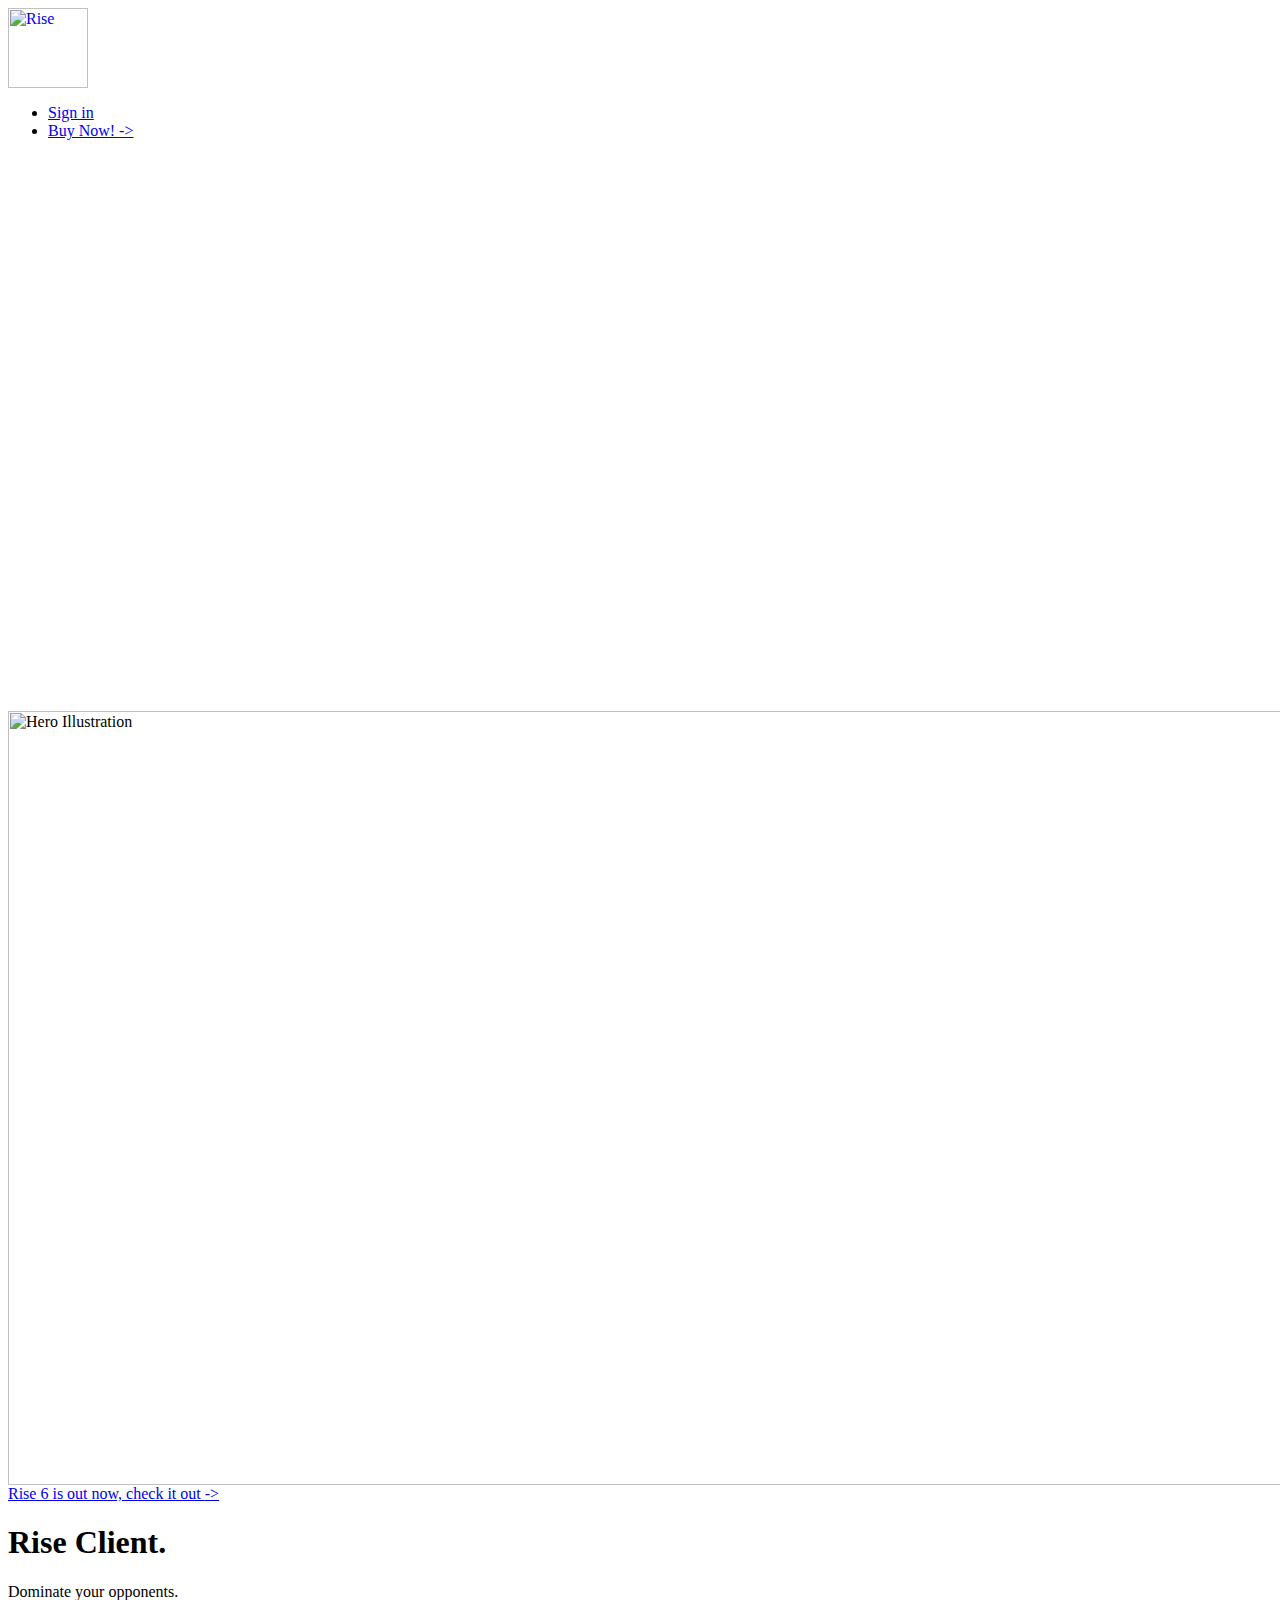
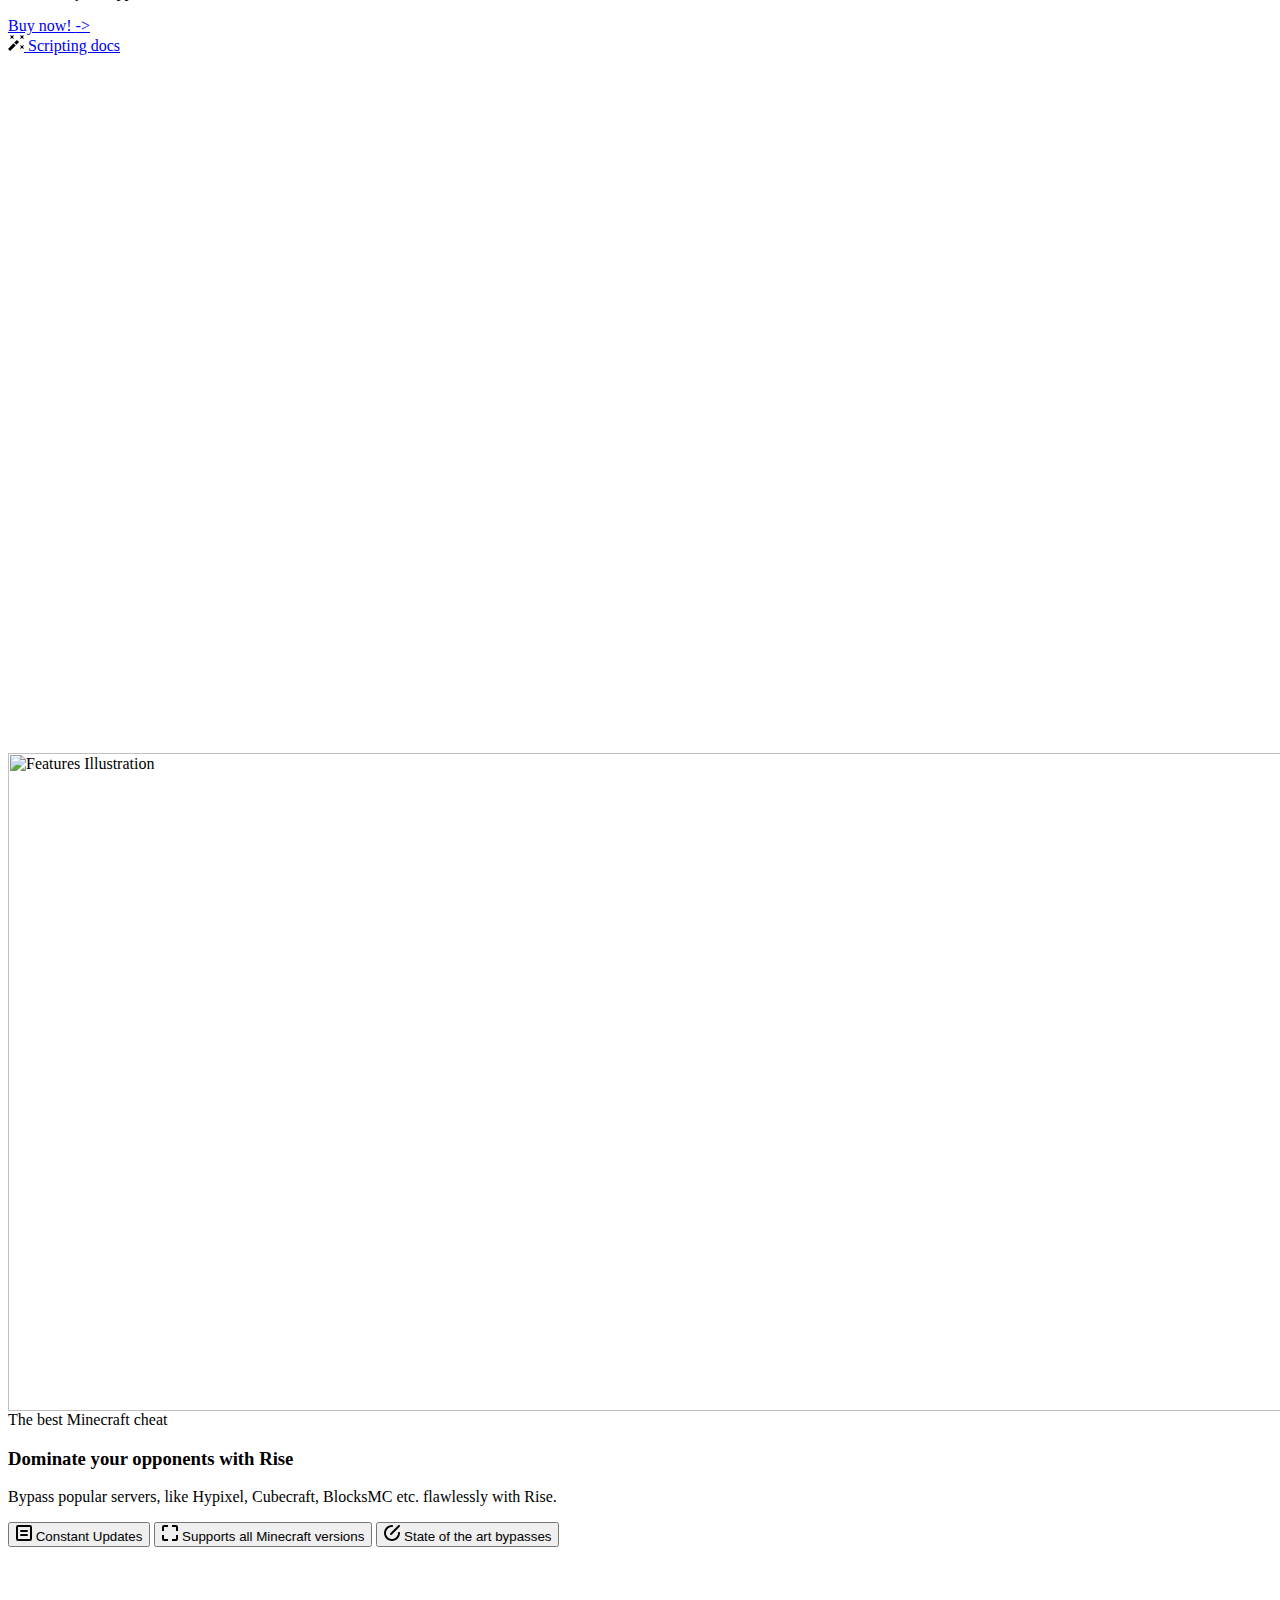
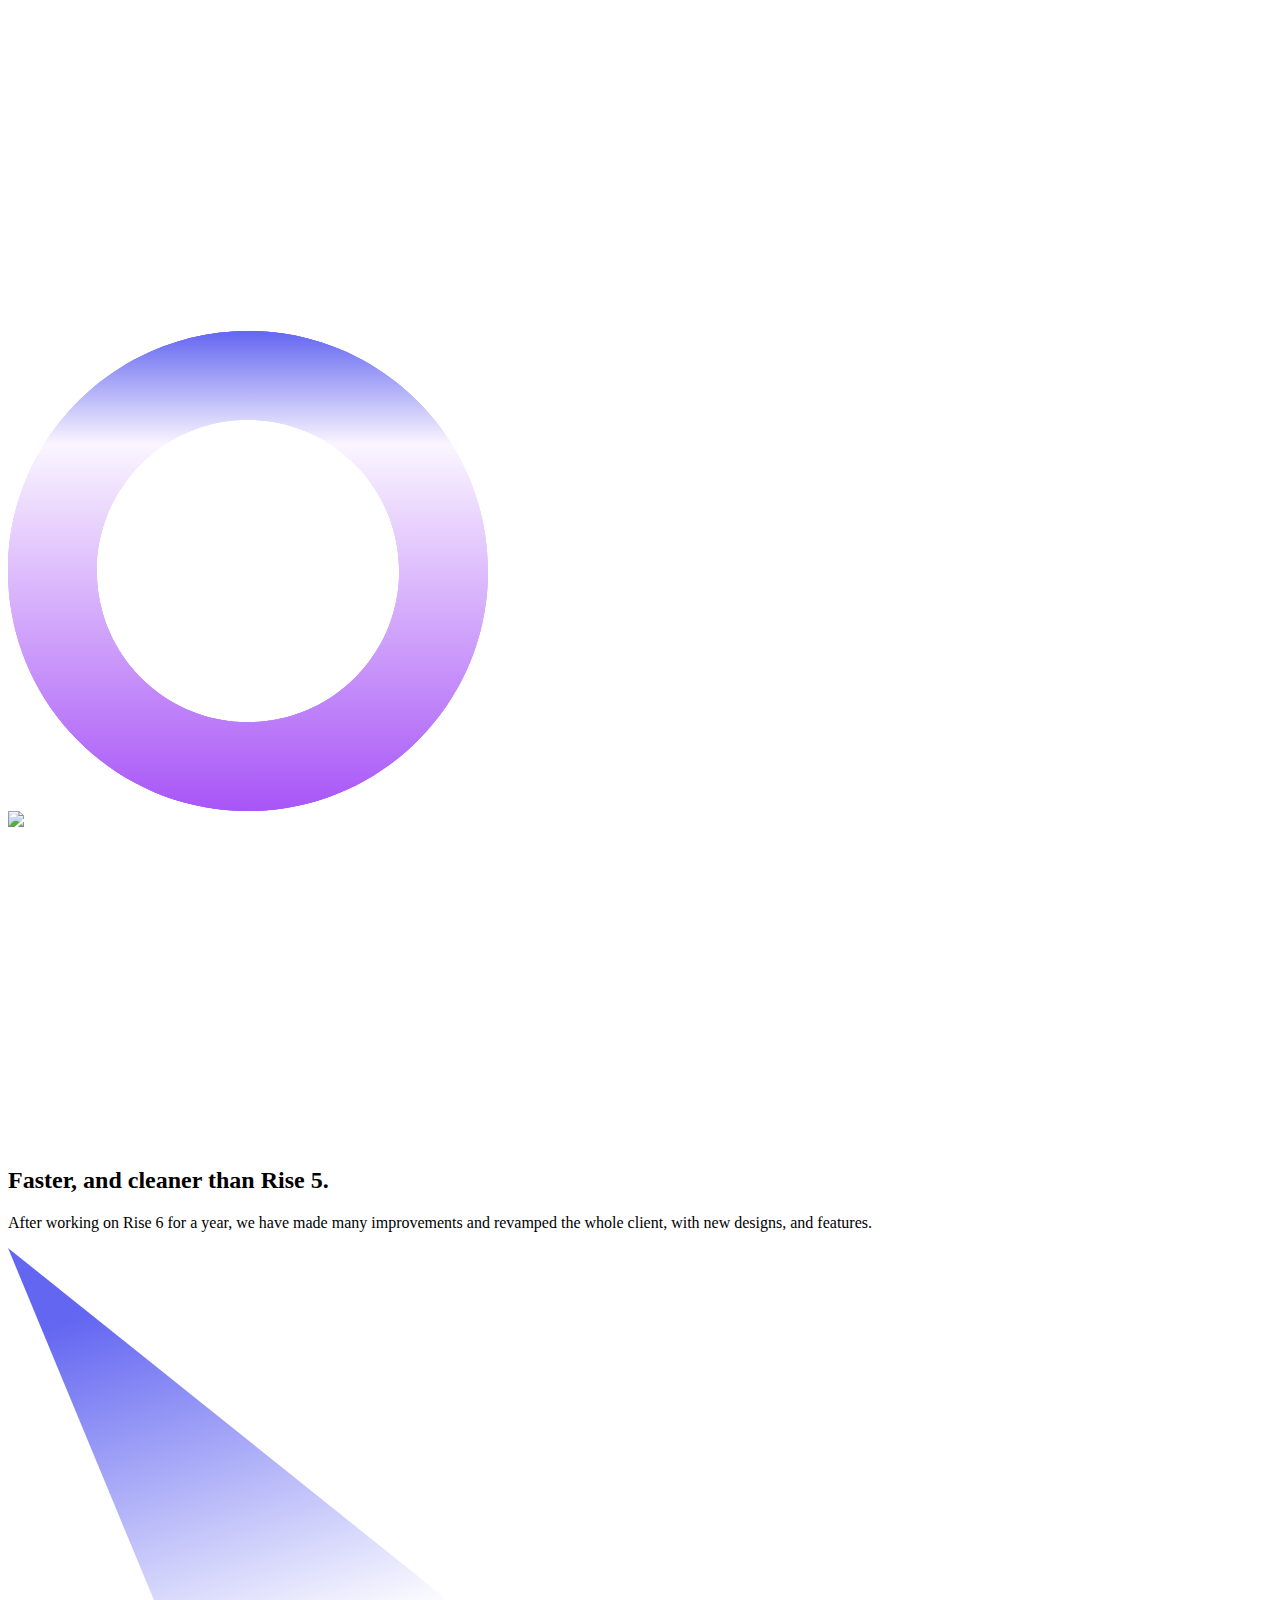
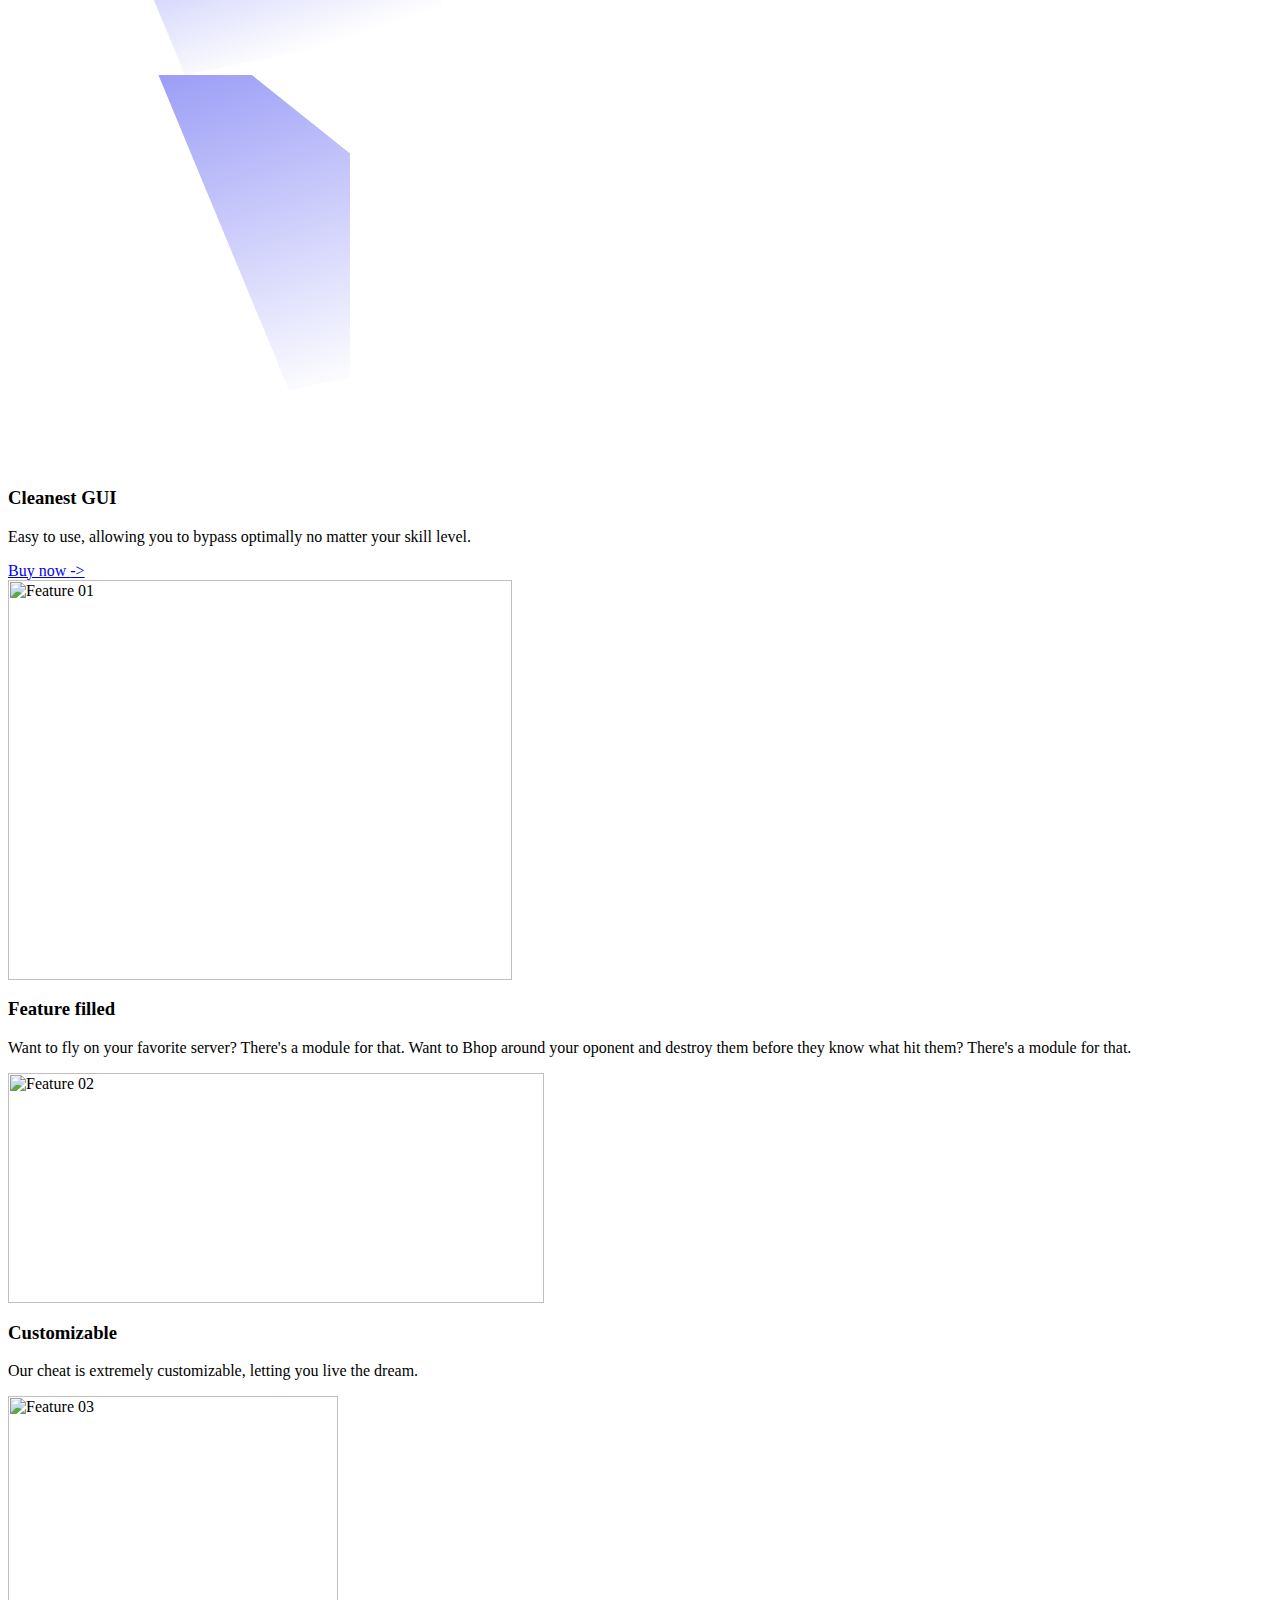
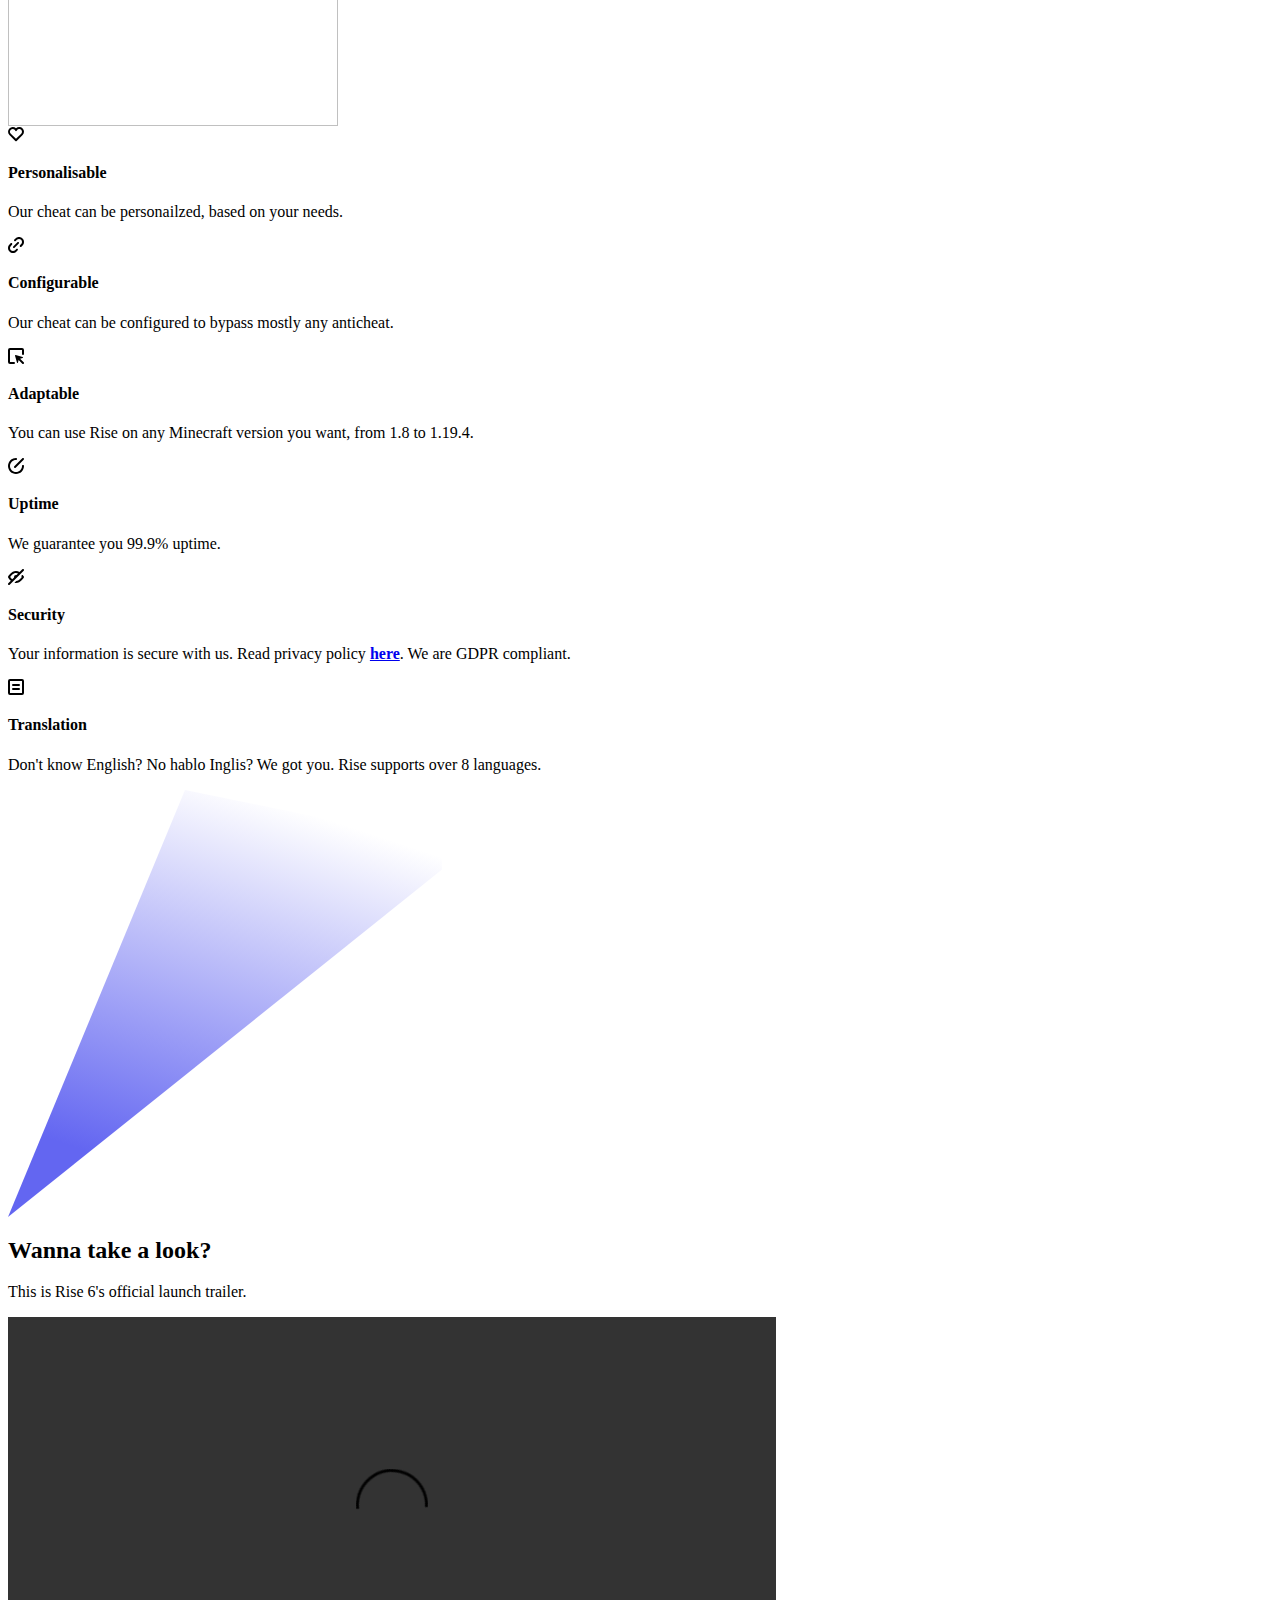
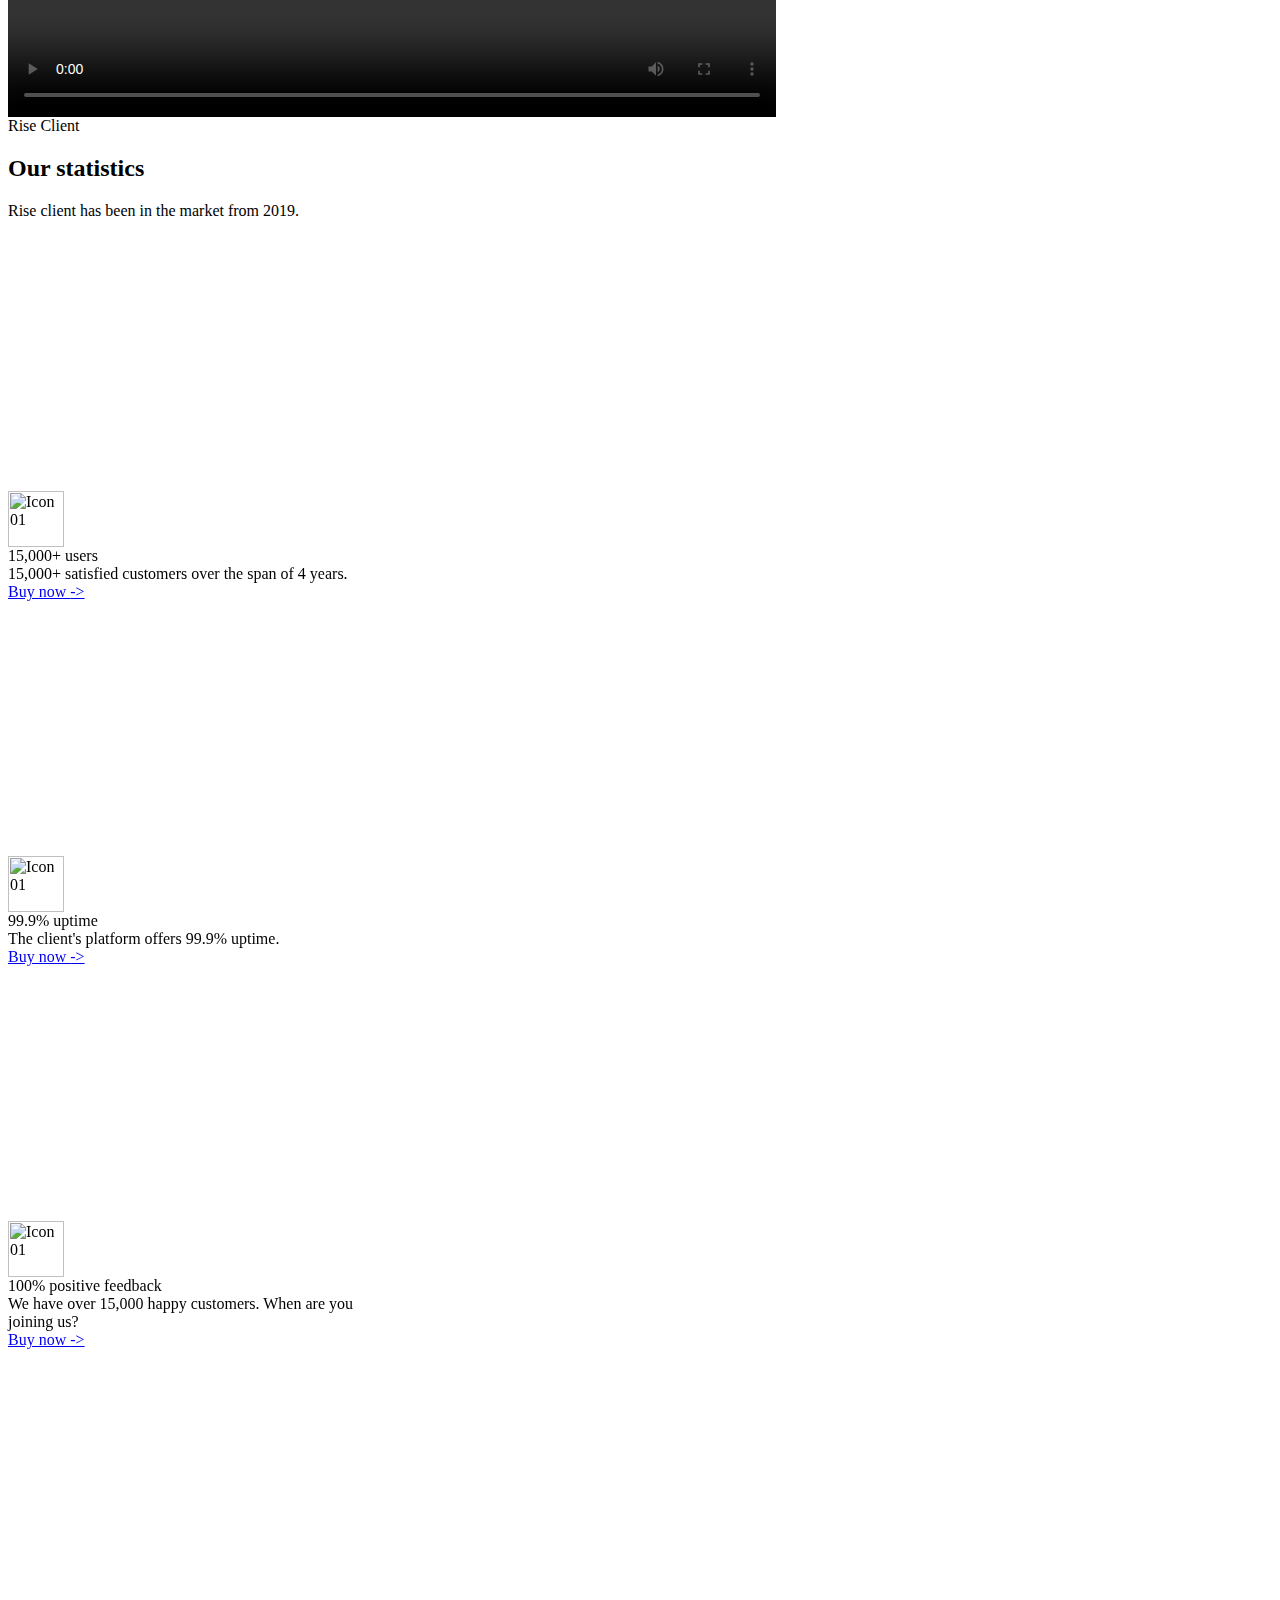
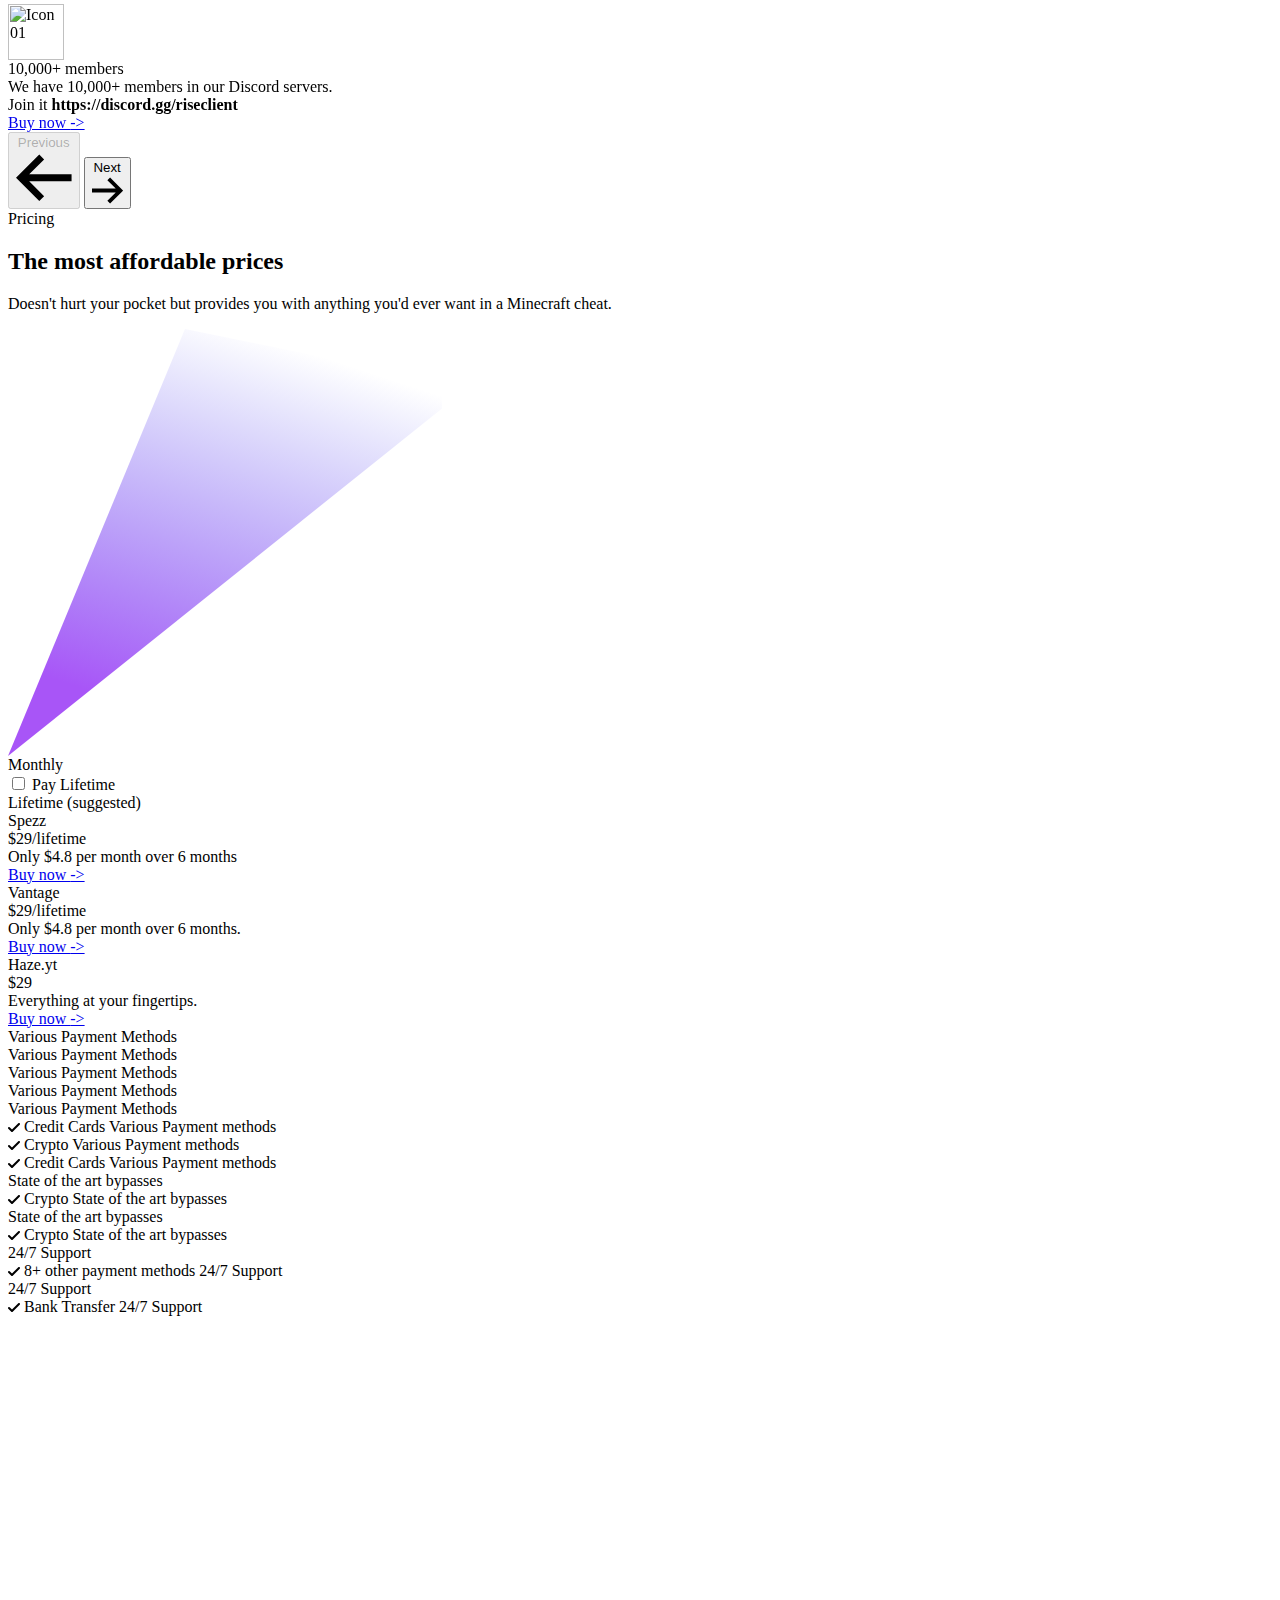
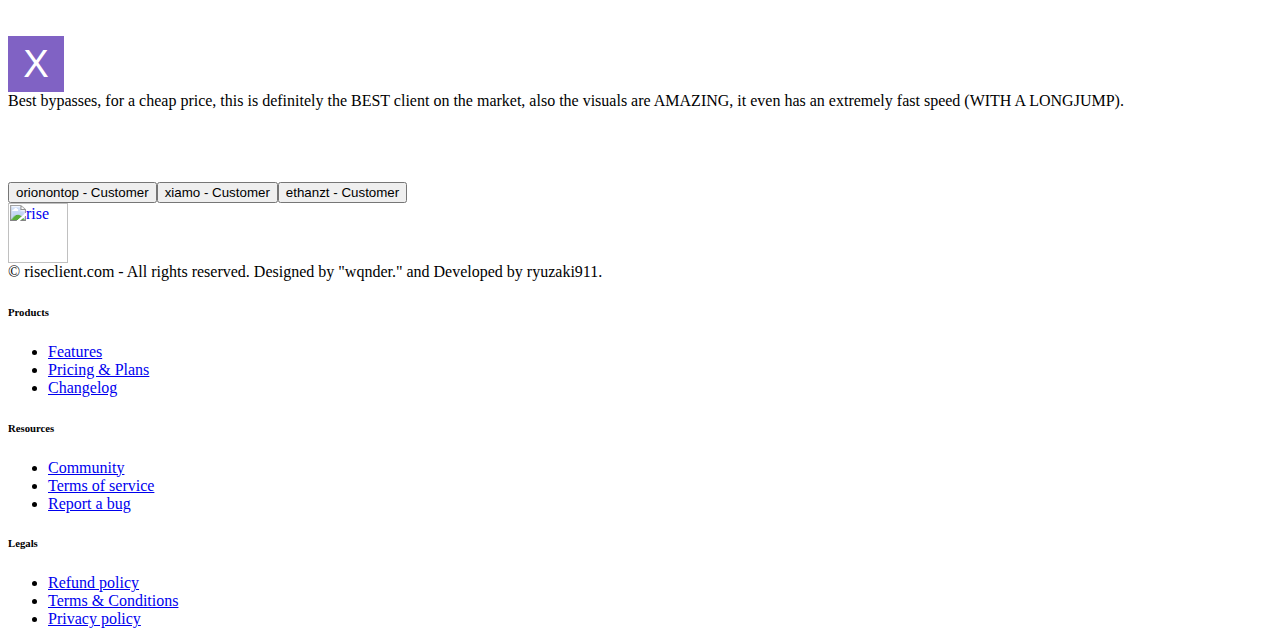
==== index.html @ 64758c12 "Update index.html" ====
<html lang="en"><head>
    <title>Rise Minecraft Hacked Client | 1.12 - 1.8.9-1.19.4</title>
	<meta charset="utf-8"><meta http-equiv="X-UA-Compatible" content="IE=edge"><meta name="viewport" content="width=device-width, initial-scale=1.0"><meta name="keywords" content="minecraft hacked client, minecraft hacked client free, minecraft hacked client download, best minecraft hacked client, minecraft hacked clients"><meta name="description" content="Unbeatable Minecraft hacked client! Free version coming soon. Dominate 1.12.2, 1.8.9 or 1.19.4 with unmatched features surpassing all competitors.">
	<title>Rise Minecraft Hacked Client | 1.12 - 1.8.9-1.19.4</title>
	<link rel="canonical" href="https://riseclient.com/">
    <link href="/rise/css/vendors/aos.css" rel="stylesheet">
    <link rel="stylesheet" href="/rise/css/vendors/swiper-bundle.min.css">
    <link href="/rise/style.css" rel="stylesheet">
</head>
<body class="cp73f curfr cbwtk cqpzc cthh7" data-aos-easing="ease-out-cubic" data-aos-duration="1000" data-aos-delay="0">
    <div class="cs2x1 cq32i c8rkc co970">
        <header class="cl2cn c5r67 cytoa">
            <div class="cknuf chyag ck7tl cj5a0">
                <div class="cs2x1 cr9dw cxwsr clfke c05f2">
                    <div class="cgtgw cw4n2">
                        <a class="c5puz" href="#0" aria-label="rise">
                            <img src="https://media.discordapp.net/attachments/1128559030407794740/1130218558798954627/rise.png?width=646&amp;height=701" alt="Rise" width="80" height="80">
                        </a>
                    </div>
                    <nav class="cs2x1 cfck1">
                        <ul class="cs2x1 cfck1 cj38p cxwsr coq9a">
                            <li>
                                <a class="cqnsz ciph8 cuxtl cco4s cykc9 c2rol c5dkl" href="https://vantage.rip/">Sign in</a>
                            </li>
                            <li class="ce6vk">
                                <a class="clnk2 ca60c cytoa cuxtl cco4s cykc9 c2rol cuogv cm39l cc4v0 cqez1 ch9g6 cypz5 c5dkl cxxlx" href="https://vantage.rip/">
                                    <span class="ca60c cwkz6 cxwsr">
                                        Buy Now! <span class="ctkza ctfx3 ct2xv cot2b cykc9 c2rol c8087">-&gt;</span>
                                    </span>
                                </a>
                            </li>
                        </ul>
                    </nav>
                </div>
            </div>
        </header>
        <main class="cfck1">
            <section>
                <div class="ca60c cknuf chyag ck7tl cj5a0">
                    <div class="cl2cn c9pxh c0mvq" aria-hidden="true">
                        <canvas data-particle-animation="" style="width: 1152px; height: 555px;" width="1152" height="555"></canvas>
                    </div>
                    <div class="c431g cl2cn c9pxh c0mvq cr2p6 co970 cpa88" aria-hidden="true">
                        <div class="cl2cn cl2el cddhp c0mvq cbixb">
                            <img src="/rise/images/glow-bottom.svg" class="cxjf2" alt="Hero Illustration" width="2146" height="774">
                        </div>
                    </div>
                    <div class="csfv3 ccyse c9me8 cxnp8">
                        <div class="cknuf cz30m c1xp8">
                            <div class="cil4g aos-init aos-animate" data-aos="fade-down">
                                <div class="ca60c cwkz6 cc4v0 cqez1 cpt2o cimec">
                                    <a class="clnk2 ca60c c8cvf cuxtl cngu6 cco4s cykc9 c2rol csomw cm39l cc4v0 cqez1 ch9g6 cuhzf c5dkl cxxlx" href="https://vantage.rip/">
                                        <span class="ca60c cwkz6 cxwsr">
                                            Rise 6 is out now, check it out <span class="ctkza ctfx3 ct2xv cot2b cykc9 c2rol c8087">-&gt;</span>
                                        </span>
                                    </a>
                                </div>
                            </div>
                            <h1 class="cgnl7 cmmug cr2fi chaw1 ch3zp cicf4 ckopp cjeaj aos-init aos-animate" data-aos="fade-down">Rise Client.</h1>
                            <p class="cvj3n cd2du cuxtl aos-init aos-animate" data-aos="fade-down" data-aos-delay="200">Dominate your opponents.</p>
                            <div class="cknuf chnsh csz2t c0bgf c2mz6 c7xko cpdb4 c5cwt aos-init aos-animate" data-aos="fade-down" data-aos-delay="400">
                                <div>
                                    <a class="cmae3 cytoa cmmug c53mx ccarb cvpag culnm cco4s cykc9 c2rol cnen9 cxxlx" href="https://vantage.rip/">
                                        Buy now! <span class="ctkza ctfx3 ct2xv cot2b cykc9 c2rol c8087">-&gt;</span>
                                    </a>
                                </div>
                                <div>
                                    <a class="cmae3 cytoa cp73f clbrg czs2g cco4s cykc9 c2rol cfn05 c5dkl" href="https://riseclients-organization.gitbook.io/rise-6-scripting-api/">
                                        <svg class="ckcxm cw4n2 c03dg" xmlns="http://www.w3.org/2000/svg" width="16" height="16">
                                            <path d="m1.999 0 1 2-1 2 2-1 2 1-1-2 1-2-2 1zM11.999 0l1 2-1 2 2-1 2 1-1-2 1-2-2 1zM11.999 10l1 2-1 2 2-1 2 1-1-2 1-2-2 1zM6.292 7.586l2.646-2.647L11.06 7.06 8.413 9.707zM0 13.878l5.586-5.586 2.122 2.121L2.12 16z"></path>
                                        </svg>
                                        <span>Scripting docs</span>
                                    </a>
                                </div>
                            </div>
                        </div>
                    </div>
                </div>
            </section>
            <section>
                <div class="ca60c cknuf chyag ck7tl cj5a0">
                    <div class="cl2cn c9pxh cknuf chyag ck7tl cj5a0">
                        <div class="cl2cn c9pxh c0mvq" aria-hidden="true">
                            <canvas data-particle-animation="" data-particle-quantity="5" style="width: 1152px; height: 239px;" width="1152" height="239"></canvas>
                        </div>
                    </div>
                    <div class="ctvyg cy0uw">
                        <div class="co970">
                            <div class="clients-carousel swiper-container ca60c cm39l cc4v0 cqez1 c0h98 crvsw cfnmv cb98v ctgyu cysd2 cgxgf c45xe cv2ch c1o86 chum8 c9ygy swiper-initialized swiper-horizontal swiper-pointer-events">
                                <div class="swiper-wrapper cyvt8 cxwsr cmehy" style="transition-duration: 5000ms; transform: translate3d(-704.5px, 0px, 0px);" id="swiper-wrapper-0bab29a1218feddb" aria-live="off"><div class="swiper-slide czmgy swiper-slide-duplicate" data-swiper-slide-index="0" style="margin-right: 64px;" role="group" aria-label="1 / 5">
                                        <img src="https://cdn.discordapp.com/attachments/1096095985148641503/1130479331563556874/hypixellogonew-removebg-preview.svg" alt="Client 01" width="110" height="21">
                                    </div><div class="swiper-slide czmgy swiper-slide-duplicate swiper-slide-duplicate-prev" data-swiper-slide-index="1" style="margin-right: 64px;" role="group" aria-label="2 / 5">
                                        <img class="cn53t" src="https://cdn.discordapp.com/attachments/1096095985148641503/1130478731165696090/cubecraftlogo-removebg-preview.svg" alt="Client 03" width="107" height="33">
                                    </div><div class="swiper-slide czmgy swiper-slide-duplicate swiper-slide-duplicate-active" data-swiper-slide-index="2" style="margin-right: 64px;" role="group" aria-label="3 / 5">
                                        <img class="cn53t" src="https://cdn.discordapp.com/attachments/1096095985148641503/1130478731555778590/mmclogo.svg" alt="Client 03" width="107" height="33">
                                    </div><div class="swiper-slide czmgy swiper-slide-duplicate swiper-slide-duplicate-next" data-swiper-slide-index="3" style="margin-right: 64px;" role="group" aria-label="4 / 5">
                                        <img class="cn53t" src="https://cdn.discordapp.com/attachments/1096095985148641503/1130480195615338496/blocksmclogo-removebg-preview.svg" alt="Client 03" width="107" height="33">
                                    </div><div class="swiper-slide czmgy swiper-slide-duplicate" data-swiper-slide-index="4" style="margin-right: 64px;" role="group" aria-label="5 / 5">
                                        <img class="cn53t" src="https://cdn.discordapp.com/attachments/1096095985148641503/1130480420648136704/invaldedlands-removebg-preview.svg" alt="Client 03" width="107" height="33">
                                    </div>
                                    <div class="swiper-slide czmgy" data-swiper-slide-index="0" style="margin-right: 64px;" role="group" aria-label="1 / 5">
                                        <img src="https://cdn.discordapp.com/attachments/1096095985148641503/1130479331563556874/hypixellogonew-removebg-preview.svg" alt="Client 01" width="110" height="21">
                                    </div>
                                    <div class="swiper-slide czmgy swiper-slide-prev" data-swiper-slide-index="1" style="margin-right: 64px;" role="group" aria-label="2 / 5">
                                        <img class="cn53t" src="https://cdn.discordapp.com/attachments/1096095985148641503/1130478731165696090/cubecraftlogo-removebg-preview.svg" alt="Client 03" width="107" height="33">
                                    </div>
                                    <div class="swiper-slide czmgy swiper-slide-active" data-swiper-slide-index="2" style="margin-right: 64px;" role="group" aria-label="3 / 5">
                                        <img class="cn53t" src="https://cdn.discordapp.com/attachments/1096095985148641503/1130478731555778590/mmclogo.svg" alt="Client 03" width="107" height="33">
                                    </div>
                                    <div class="swiper-slide czmgy swiper-slide-next" data-swiper-slide-index="3" style="margin-right: 64px;" role="group" aria-label="4 / 5">
                                        <img class="cn53t" src="https://cdn.discordapp.com/attachments/1096095985148641503/1130480195615338496/blocksmclogo-removebg-preview.svg" alt="Client 03" width="107" height="33">
                                    </div>
                                    <div class="swiper-slide czmgy" data-swiper-slide-index="4" style="margin-right: 64px;" role="group" aria-label="5 / 5">
                                        <img class="cn53t" src="https://cdn.discordapp.com/attachments/1096095985148641503/1130480420648136704/invaldedlands-removebg-preview.svg" alt="Client 03" width="107" height="33">
                                    </div>
                            <div class="swiper-slide czmgy swiper-slide-duplicate" data-swiper-slide-index="0" style="margin-right: 64px;" role="group" aria-label="1 / 5">
                                        <img src="https://cdn.discordapp.com/attachments/1096095985148641503/1130479331563556874/hypixellogonew-removebg-preview.svg" alt="Client 01" width="110" height="21">
                                    </div><div class="swiper-slide czmgy swiper-slide-duplicate swiper-slide-duplicate-prev" data-swiper-slide-index="1" style="margin-right: 64px;" role="group" aria-label="2 / 5">
                                        <img class="cn53t" src="https://cdn.discordapp.com/attachments/1096095985148641503/1130478731165696090/cubecraftlogo-removebg-preview.svg" alt="Client 03" width="107" height="33">
                                    </div><div class="swiper-slide czmgy swiper-slide-duplicate swiper-slide-duplicate-active" data-swiper-slide-index="2" style="margin-right: 64px;" role="group" aria-label="3 / 5">
                                        <img class="cn53t" src="https://cdn.discordapp.com/attachments/1096095985148641503/1130478731555778590/mmclogo.svg" alt="Client 03" width="107" height="33">
                                    </div><div class="swiper-slide czmgy swiper-slide-duplicate swiper-slide-duplicate-next" data-swiper-slide-index="3" style="margin-right: 64px;" role="group" aria-label="4 / 5">
                                        <img class="cn53t" src="https://cdn.discordapp.com/attachments/1096095985148641503/1130480195615338496/blocksmclogo-removebg-preview.svg" alt="Client 03" width="107" height="33">
                                    </div><div class="swiper-slide czmgy swiper-slide-duplicate" data-swiper-slide-index="4" style="margin-right: 64px;" role="group" aria-label="5 / 5">
                                        <img class="cn53t" src="https://cdn.discordapp.com/attachments/1096095985148641503/1130480420648136704/invaldedlands-removebg-preview.svg" alt="Client 03" width="107" height="33">
                                    </div></div>
                        <span class="swiper-notification" aria-live="assertive" aria-atomic="true"></span></div>
                    </div>
                </div>
            </div></section>
            <section>
                <div class="ca60c cknuf chyag ck7tl cj5a0">
                    <div class="c431g cl2cn c9pxh c0mvq cr2p6 co970 cu7zb" aria-hidden="true">
                        <div class="cl2cn cddhp c2aec c0mvq cbixb">
                            <img src="rise/images/glow-top.svg" class="cxjf2" alt="Features Illustration" width="1404" height="658">
                        </div>
                    </div>
                    <div class="cz74e c4w2r cpnha cxnp8">
                        <div x-data="{ tab: '1' }">
                            <div class="cknuf cs2x1 cpmx3 c8rkc c4kk7 ckhk3 c85ax cg7n6 cy4yt cucdv cqvnx ctyej">
                                <div class="c2te9 c2ayy chnvr cpign cxh4y aos-init" data-aos="fade-down">
                                    <div>
                                        <div class="cwkz6 cmmug cpb1t c6mtw cicf4 c0xld ciph8 cjeaj">The best Minecraft cheat</div>
                                    </div>
                                    <h3 class="ckomn cmmug cr2fi chaw1 ch3zp cicf4 c0xld cjeaj">Dominate your opponents with Rise</h3>
                                    <p class="cvj3n cd2du cfoch">Bypass popular servers, like Hypixel, Cubecraft, BlocksMC etc. flawlessly with Rise.</p>
                                    <div class="cxce1 chnsh cb8dn ceghp">
                                        <button class="cs2x1 cytoa cxwsr c8r68 cv8z6 c0uj7 csc0h cagov cqnsz ciph8 crdoi cco4s cykc9 c2rol cikge cxwxt cngu6 c02g1" :class="tab !== '1' ? 'c91qe cluw3' : 'cxwxt cngu6 c02g1'" @click.prevent="tab = '1'">
                                            <svg class="ckcxm cw4n2 c03dg" xmlns="http://www.w3.org/2000/svg" width="16" height="16">
                                                <path d="M14 0a2 2 0 0 1 2 2v12a2 2 0 0 1-2 2H2a2 2 0 0 1-2-2V2a2 2 0 0 1 2-2h12Zm0 14V2H2v12h12Zm-3-7H5a1 1 0 1 1 0-2h6a1 1 0 0 1 0 2Zm0 4H5a1 1 0 0 1 0-2h6a1 1 0 0 1 0 2Z"></path>
                                            </svg>
                                            <span>Constant Updates</span>
                                        </button>
                                        <button class="cs2x1 cytoa cxwsr c8r68 cv8z6 c0uj7 csc0h cagov cqnsz ciph8 crdoi cco4s cykc9 c2rol cikge c91qe cluw3" :class="tab !== '2' ? 'c91qe cluw3' : 'cxwxt cngu6 c02g1'" @click.prevent="tab = '2'">
                                            <svg class="ckcxm cw4n2 c03dg" xmlns="http://www.w3.org/2000/svg" width="16" height="16">
                                                <path d="M2 6H0V2a2 2 0 0 1 2-2h4v2H2v4ZM16 6h-2V2h-4V0h4a2 2 0 0 1 2 2v4ZM14 16h-4v-2h4v-4h2v4a2 2 0 0 1-2 2ZM6 16H2a2 2 0 0 1-2-2v-4h2v4h4v2Z"></path>
                                            </svg>
                                            <span>Supports all Minecraft versions</span>
                                        </button>
                                        <button class="cs2x1 cytoa cxwsr c8r68 cv8z6 c0uj7 csc0h cagov cqnsz ciph8 crdoi cco4s cykc9 c2rol cikge c91qe cluw3" :class="tab !== '3' ? 'c91qe cluw3' : 'cxwxt cngu6 c02g1'" @click.prevent="tab = '3'">
                                            <svg class="ckcxm cw4n2 c03dg" xmlns="http://www.w3.org/2000/svg" width="16" height="16">
                                                <path d="M14.3.3c.4-.4 1-.4 1.4 0 .4.4.4 1 0 1.4l-8 8c-.2.2-.4.3-.7.3-.3 0-.5-.1-.7-.3-.4-.4-.4-1 0-1.4l8-8ZM15 7c.6 0 1 .4 1 1 0 4.4-3.6 8-8 8s-8-3.6-8-8 3.6-8 8-8c.6 0 1 .4 1 1s-.4 1-1 1C4.7 2 2 4.7 2 8s2.7 6 6 6 6-2.7 6-6c0-.6.4-1 1-1Z"></path>
                                            </svg>
                                            <span>State of the art bypasses</span>
                                        </button>                                        
                                    </div>
                                </div>
                                <div class="c27yn cxh4y aos-init" data-aos="fade-up" data-aos-delay="100">
                                    <div class="ca60c cejs8 c6cak">
                                        <div class="cl2cn c9pxh c0mvq">
                                            <canvas data-particle-animation="" data-particle-quantity="8" data-particle-staticity="30" style="width: 512px; height: 384px;" width="512" height="384"></canvas>
                                        </div>
                                        <div class="cs2x1 cxwsr crt5c">
                                            <div class="ca60c cs2x1 ctrzp cjkfk cxwsr crt5c">
                                                <svg class="c431g cl2cn c9pxh cddhp crsw9 cbixb ch5up ciusd cn1jl c0xh0" width="480" height="480" viewBox="0 0 480 480" xmlns="http://www.w3.org/2000/svg">
                                                    <defs>
                                                        <linearGradient id="pulse-a" x1="50%" x2="50%" y1="100%" y2="0%">
                                                            <stop offset="0%" stop-color="#A855F7"></stop>
                                                            <stop offset="76.382%" stop-color="#FAF5FF"></stop>
                                                            <stop offset="100%" stop-color="#6366F1"></stop>
                                                        </linearGradient>
                                                    </defs>
                                                    <g fill-rule="evenodd">
                                                        <path class="c75d5" fill="url(#pulse-a)" fill-rule="evenodd" d="M240,0 C372.5484,0 480,107.4516 480,240 C480,372.5484 372.5484,480 240,480 C107.4516,480 0,372.5484 0,240 C0,107.4516 107.4516,0 240,0 Z M240,88.8 C156.4944,88.8 88.8,156.4944 88.8,240 C88.8,323.5056 156.4944,391.2 240,391.2 C323.5056,391.2 391.2,323.5056 391.2,240 C391.2,156.4944 323.5056,88.8 240,88.8 Z"></path>
                                                        <path class="c75d5 ci2pq" fill="url(#pulse-a)" fill-rule="evenodd" d="M240,0 C372.5484,0 480,107.4516 480,240 C480,372.5484 372.5484,480 240,480 C107.4516,480 0,372.5484 0,240 C0,107.4516 107.4516,0 240,0 Z M240,88.8 C156.4944,88.8 88.8,156.4944 88.8,240 C88.8,323.5056 156.4944,391.2 240,391.2 C323.5056,391.2 391.2,323.5056 391.2,240 C391.2,156.4944 323.5056,88.8 240,88.8 Z"></path>
                                                        <path class="c75d5 cojy9" fill="url(#pulse-a)" fill-rule="evenodd" d="M240,0 C372.5484,0 480,107.4516 480,240 C480,372.5484 372.5484,480 240,480 C107.4516,480 0,372.5484 0,240 C0,107.4516 107.4516,0 240,0 Z M240,88.8 C156.4944,88.8 88.8,156.4944 88.8,240 C88.8,323.5056 156.4944,391.2 240,391.2 C323.5056,391.2 391.2,323.5056 391.2,240 C391.2,156.4944 323.5056,88.8 240,88.8 Z"></path>
                                                    </g>
                                                </svg>
                                                <div class="c431g cl2cn c9pxh cddhp crsw9 cxwvo cr6m4 cbixb ch5up ciusd co970 cky3t cgjd2">
                                                    <div class="c99zm cy9m5">
                                                        <div class="cl2cn c9pxh cl0sl c6qdr c9kso"></div>
                                                        <div class="cl2cn c9pxh czz23"></div>
                                                        <div class="cl2cn c9pxh cl0sl c6qdr c686l"></div>
                                                        <div class="cl2cn c9pxh codp6"></div>
                                                    </div>
                                                </div>
                                                <div x-show="tab === '1'" x-transition:enter="cco4s cowqa c1btp cemb7" x-transition:enter-start="c11y1 cceml" x-transition:enter-end="ccdnp c09ga" x-transition:leave="cco4s cowqa c1btp cl2cn" x-transition:leave-start="ccdnp c09ga" x-transition:leave-end="c11y1 clrih">                                                
                                                    <div class="ca60c cs2x1 cr9dw c1eqw cufi6 cxwsr crt5c cm6wp cv8z6 c16tt cy1wr cuogv cc4v0 cqez1 ct5xr cypz5">
                                                        <img src="https://media.discordapp.net/attachments/1096095985148641503/1130161157609639976/Untitled.png?width=100&amp;height=100"> 
                                                    </div>
                                                </div>
                                                <div x-show="tab === '2'" x-transition:enter="cco4s cowqa c1btp cemb7" x-transition:enter-start="c11y1 cceml" x-transition:enter-end="ccdnp c09ga" x-transition:leave="cco4s cowqa c1btp cl2cn" x-transition:leave-start="ccdnp c09ga" x-transition:leave-end="c11y1 clrih" style="display: none;">                                                
                                                    <div class="ca60c cs2x1 cr9dw c1eqw cufi6 cxwsr crt5c cm6wp cv8z6 c16tt cy1wr cuogv cc4v0 cqez1 ct5xr cypz5">
                                                        <svg class="ca60c c64e7" xmlns="http://www.w3.org/2000/svg" width="22" height="22">
                                                            <path d="M18 14h-2V8h2c2.2 0 4-1.8 4-4s-1.8-4-4-4-4 1.8-4 4v2H8V4c0-2.2-1.8-4-4-4S0 1.8 0 4s1.8 4 4 4h2v6H4c-2.2 0-4 1.8-4 4s1.8 4 4 4 4-1.8 4-4v-2h6v2c0 2.2 1.8 4 4 4s4-1.8 4-4-1.8-4-4-4ZM16 4c0-1.1.9-2 2-2s2 .9 2 2-.9 2-2 2h-2V4ZM2 4c0-1.1.9-2 2-2s2 .9 2 2v2H4c-1.1 0-2-.9-2-2Zm4 14c0 1.1-.9 2-2 2s-2-.9-2-2 .9-2 2-2h2v2ZM8 8h6v6H8V8Zm10 12c-1.1 0-2-.9-2-2v-2h2c1.1 0 2 .9 2 2s-.9 2-2 2Z"></path>
                                                        </svg>
                                                    </div>
                                                </div>
                                                <div x-show="tab === '3'" x-transition:enter="cco4s cowqa c1btp cemb7" x-transition:enter-start="c11y1 cceml" x-transition:enter-end="ccdnp c09ga" x-transition:leave="cco4s cowqa c1btp cl2cn" x-transition:leave-start="ccdnp c09ga" x-transition:leave-end="c11y1 clrih" style="display: none;">                                                
                                                    <div class="ca60c cs2x1 cr9dw c1eqw cufi6 cxwsr crt5c cm6wp cv8z6 c16tt cy1wr cuogv cc4v0 cqez1 ct5xr cypz5">
                                                        <svg class="ca60c c64e7" xmlns="http://www.w3.org/2000/svg" width="26" height="14">
                                                            <path fill-rule="nonzero" d="m10 5.414-8 8L.586 12 10 2.586l6 6 8-8L25.414 2 16 11.414z"></path>
                                                        </svg>
                                                    </div>
                                                </div>                                                
                                            </div>
                                        </div>
                                    </div>
                                </div>
                            </div>
                        </div>
                    </div>
                </div>
            </section>
            <section class="ca60c">
                <div class="cl2cn cddhp c2aec c0mvq cvb2e cclmt c2khh ca67m cbixb">
                    <div class="cl2cn c9pxh c0mvq" aria-hidden="true">
                        <canvas data-particle-animation="" data-particle-quantity="6" data-particle-staticity="30" style="width: 320px; height: 320px;" width="320" height="320"></canvas>
                    </div>
                </div>
                <div class="cknuf chyag ck7tl cj5a0">
                    <div class="c4w2r ctga0">
                        <div class="cknuf cz30m cz74e c1xp8 cpnha">
                            <h2 class="cr09c cmmug cr2fi chaw1 ch3zp cicf4 ckopp cjeaj">Faster, and cleaner than Rise 5.</h2>
                            <p class="cd2du cfoch">After working on Rise 6 for a year, we have made many improvements and revamped the whole client, with new designs, and features.</p>
                        </div>
                        <div class="ca60c cz74e cpnha">
                            <div class="c431g cl2cn cl2el cddhp cts7m cbixb cluw3 citek" aria-hidden="true">
                                <svg xmlns="http://www.w3.org/2000/svg" width="434" height="427">
                                    <defs>
                                        <linearGradient id="bs2-a" x1="19.609%" x2="50%" y1="14.544%" y2="100%">
                                            <stop offset="0%" stop-color="#6366F1"></stop>
                                            <stop offset="100%" stop-color="#6366F1" stop-opacity="0"></stop>
                                        </linearGradient>
                                    </defs>
                                    <path fill="url(#bs2-a)" fill-rule="evenodd" d="m346 898 461 369-284 58z" transform="translate(-346 -898)"></path>
                                </svg>
                            </div>
                            <div class="cq0og c9bxp cxxlx cv2mg" data-highlighter="">
                                <div class="cr3j3 aos-init" data-aos="fade-down">
                                    <div class="ca60c c0tib co970 cjbis ctqkp cdgtm cm39l cc4v0 cuze9 cvrel czub9 cu486 cp5f4 cs5rb cprit ch9g6 cpt2o cb0qf c2vtn chx0y c1e1k cysd2 cgxgf cv2ch caiin cegds cb5el cd6it cxa15 chaq6 cahiq">
                                        <div class="ca60c c64tv c0tib co970 chrb3 cp73f">
                                            <div class="cs2x1 c8rkc cg7n6 c49l0 ciajx">
                                                <div class="cl2cn cm7vm c2aec citek" aria-hidden="true">
                                                    <svg xmlns="http://www.w3.org/2000/svg" width="342" height="393">
                                                        <defs>
                                                            <linearGradient id="bs-a" x1="19.609%" x2="50%" y1="14.544%" y2="100%">
                                                                <stop offset="0%" stop-color="#6366F1"></stop>
                                                                <stop offset="100%" stop-color="#6366F1" stop-opacity="0"></stop>
                                                            </linearGradient>
                                                        </defs>
                                                        <path fill="url(#bs-a)" fill-rule="evenodd" d="m104 .827 461 369-284 58z" transform="translate(0 -112.827)" opacity=".7"></path>
                                                    </svg>
                                                </div>
                                                <div class="c431g cl2cn cl2el cddhp c0mvq cs2x1 cmfhc c0tib cbixb cqedr cxwsr crt5c" aria-hidden="true">
                                                    <div class="c0wqh cl2cn c9pxh cky3t c33km cx692 cxp9g"></div>
                                                    <div class="c0wqh cl2cn c7ux4 cgfe7 cky3t ciia3 cexn0"></div>
                                                </div>
                                                <div class="c2te9 cw4n2 clcaa cb16y chnvr cl1ed cjanb c7gt9">
                                                    <div class="cgvph">
                                                        <div>
                                                            <h3 class="cwkz6 cmmug cr2fi chaw1 ch3zp cicf4 c1mbe c9qka cokyf cjeaj">Cleanest GUI</h3>
                                                            <p class="cfoch">Easy to use, allowing you to bypass optimally no matter your skill level.</p>
                                                        </div>
                                                    </div>
                                                    <div>
                                                        <a class="clnk2 ca60c cuxtl cco4s cykc9 c2rol cuogv cm39l cc4v0 cqez1 ch9g6 cypz5 c5dkl cxxlx" href="https://vantage.rip/">
                                                            <span class="ca60c cwkz6 cxwsr">
                                                                Buy now <span class="ctkza ctfx3 ct2xv cot2b cykc9 c2rol c8087">-&gt;</span>
                                                            </span>
                                                        </a>
                                                    </div>
                                                </div>
                                                <div class="ca60c cogav cytoa co970 c926l">
                                                    <img class="cl2cn cl2el cddhp cknuf cxjf2 cbixb cu5fu c9jv3 c11ot" src="https://media.discordapp.net/attachments/1128559030407794740/1130187497490616370/rise_gui.png" alt="Feature 01" width="504" height="400">
                                                </div>
                                            </div>
                                        </div>
                                    </div>
                                </div>
                                <div class="cid9a aos-init" data-aos="fade-down">
                                    <div class="ca60c c0tib co970 cjbis ctqkp cdgtm cm39l cc4v0 cuze9 cvrel czub9 cu486 cp5f4 cs5rb cprit ch9g6 cpt2o cb0qf c2vtn chx0y c1e1k cysd2 cgxgf cv2ch caiin cegds cb5el cd6it cxa15 chaq6 cahiq">
                                        <div class="ca60c c64tv c0tib co970 chrb3 cp73f">
                                            <div class="cs2x1 c8rkc">
                                                <div class="c431g cl2cn cl2el cddhp c0mvq cmfhc cucbd cbixb cqedr" aria-hidden="true">
                                                    <div class="c0wqh cl2cn c9pxh cky3t ctqkp ctwv8"></div>
                                                </div>
                                                <div class="c2te9 cw4n2 clcaa cb16y chnvr cl1ed cjanb">
                                                    <div>
                                                        <h3 class="cwkz6 cmmug cr2fi chaw1 ch3zp cicf4 c1mbe c9qka cokyf cjeaj">Feature filled</h3>
                                                        <p class="cfoch">Want to fly on your favorite server? There's a module for that. Want to Bhop around your oponent and destroy them before they know what hit them? There's a module for that.
                                                        </p>
                                                    </div>
                                                </div>
                                                <div class="ca60c cogav cytoa co970 c926l cq699">
                                                    <img class="cl2cn cl2el cddhp cknuf cxjf2 cbixb cu5fu c9jv3 c41ju c11ot" src="https://media.discordapp.net/attachments/1128559030407794740/1130225988329013428/rise_features2.png?width=953&amp;height=701" alt="Feature 02" width="536" height="230">
                                                </div>
                                            </div>
                                        </div>
                                    </div>
                                </div>
                                <div class="cy7um aos-init" data-aos="fade-down">
                                    <div class="ca60c c0tib co970 cjbis ctqkp cdgtm cm39l cc4v0 cuze9 cvrel czub9 cu486 cp5f4 cs5rb cprit ch9g6 cpt2o cb0qf c2vtn chx0y c1e1k cysd2 cgxgf cv2ch caiin cegds cb5el cd6it cxa15 chaq6 cahiq">
                                        <div class="ca60c c64tv c0tib co970 chrb3 cp73f">
                                            <div class="cs2x1 c8rkc">
                                                <div class="c431g cl2cn cl2el cddhp c0mvq cmfhc cucbd cbixb cqedr" aria-hidden="true">
                                                    <div class="c0wqh cl2cn c9pxh cky3t ctqkp ctwv8"></div>
                                                </div>
                                                <div class="c2te9 cw4n2 clcaa cb16y chnvr cl1ed cjanb">
                                                    <div>
                                                        <h3 class="cwkz6 cmmug cr2fi chaw1 ch3zp cicf4 c1mbe c9qka cokyf cjeaj">Customizable</h3>
                                                        <p class="cfoch">Our cheat is extremely customizable, letting you live the dream.</p>
                                                    </div>
                                                </div>
                                                <div class="ca60c cogav cytoa co970 c926l cq699">
                                                    <img class="cl2cn cl2el cddhp cknuf cxjf2 cbixb cu5fu c9jv3 c41ju c11ot" src="https://media.discordapp.net/attachments/1128559030407794740/1130218558798954627/rise.png" alt="Feature 03" width="330" height="330">
                                                </div>
                                            </div>
                                        </div>
                                    </div>
                                </div>
                            </div>
                        </div>
                        <div class="cq0og cld7d c5rb1 clfvo">
                            <div>
                                <div class="ceq85 cs2x1 cxwsr cmru4">
                                    <svg class="cw4n2 c03dg" xmlns="http://www.w3.org/2000/svg" width="16" height="16">
                                        <path d="M7.999 2.34a4.733 4.733 0 0 0-6.604 6.778l5.904 5.762a1 1 0 0 0 1.4 0l5.915-5.77a4.733 4.733 0 0 0-6.615-6.77Zm5.208 5.348-5.208 5.079-5.2-5.07a2.734 2.734 0 0 1 3.867-3.864c.182.19.335.404.455.638a1.04 1.04 0 0 0 1.756 0 2.724 2.724 0 0 1 5.122 1.294 2.7 2.7 0 0 1-.792 1.923Z"></path>
                                    </svg>
                                    <h4 class="ciph8 crdoi">Personalisable</h4>
                                </div>
                                <p class="cqnsz cfoch">Our cheat can be personailzed, based on your needs.</p>
                            </div>
                            <div>
                                <div class="ceq85 cs2x1 cxwsr cmru4">
                                    <svg class="cw4n2 c03dg" xmlns="http://www.w3.org/2000/svg" width="16" height="16">
                                        <path d="M11 0c1.3 0 2.6.5 3.5 1.5 1 .9 1.5 2.2 1.5 3.5 0 1.3-.5 2.6-1.4 3.5l-1.2 1.2c-.2.2-.5.3-.7.3-.2 0-.5-.1-.7-.3-.4-.4-.4-1 0-1.4l1.1-1.2c.6-.5.9-1.3.9-2.1s-.3-1.6-.9-2.2C12 1.7 10 1.7 8.9 2.8L7.7 4c-.4.4-1 .4-1.4 0-.4-.4-.4-1 0-1.4l1.2-1.1C8.4.5 9.7 0 11 0ZM8.3 12c.4-.4 1-.5 1.4-.1.4.4.4 1 0 1.4l-1.2 1.2C7.6 15.5 6.3 16 5 16c-1.3 0-2.6-.5-3.5-1.5C.5 13.6 0 12.3 0 11c0-1.3.5-2.6 1.5-3.5l1.1-1.2c.4-.4 1-.4 1.4 0 .4.4.4 1 0 1.4L2.9 8.9c-.6.5-.9 1.3-.9 2.1s.3 1.6.9 2.2c1.1 1.1 3.1 1.1 4.2 0L8.3 12Zm1.1-6.8c.4-.4 1-.4 1.4 0 .4.4.4 1 0 1.4l-4.2 4.2c-.2.2-.5.3-.7.3-.2 0-.5-.1-.7-.3-.4-.4-.4-1 0-1.4l4.2-4.2Z"></path>
                                    </svg>
                                    <h4 class="ciph8 crdoi">Configurable</h4>
                                </div>
                                <p class="cqnsz cfoch">Our cheat can be configured to bypass mostly any anticheat.</p>
                            </div>
                            <div>
                                <div class="ceq85 cs2x1 cxwsr cmru4">
                                    <svg class="cw4n2 c03dg" xmlns="http://www.w3.org/2000/svg" width="16" height="16">
                                        <path d="M14 0a2 2 0 0 1 2 2v4a1 1 0 0 1-2 0V2H2v12h4a1 1 0 0 1 0 2H2a2 2 0 0 1-2-2V2a2 2 0 0 1 2-2h12Zm-1.957 10.629 3.664 3.664a1 1 0 0 1-1.414 1.414l-3.664-3.664-.644 2.578a.5.5 0 0 1-.476.379H9.5a.5.5 0 0 1-.48-.362l-2-7a.5.5 0 0 1 .618-.618l7 2a.5.5 0 0 1-.017.965l-2.578.644Z"></path>
                                    </svg>
                                    <h4 class="ciph8 crdoi">Adaptable</h4>
                                </div>
                                <p class="cqnsz cfoch">You can use Rise on any Minecraft version you want, from 1.8 to 1.19.4.</p>
                            </div>
                            <div>
                                <div class="ceq85 cs2x1 cxwsr cmru4">
                                    <svg class="cw4n2 c03dg" xmlns="http://www.w3.org/2000/svg" width="16" height="16">
                                        <path d="M14.3.3c.4-.4 1-.4 1.4 0 .4.4.4 1 0 1.4l-8 8c-.2.2-.4.3-.7.3-.3 0-.5-.1-.7-.3-.4-.4-.4-1 0-1.4l8-8ZM15 7c.6 0 1 .4 1 1 0 4.4-3.6 8-8 8s-8-3.6-8-8 3.6-8 8-8c.6 0 1 .4 1 1s-.4 1-1 1C4.7 2 2 4.7 2 8s2.7 6 6 6 6-2.7 6-6c0-.6.4-1 1-1Z"></path>
                                    </svg>
                                    <h4 class="ciph8 crdoi">Uptime</h4>
                                </div>
                                <p class="cqnsz cfoch">We guarantee you 99.9% uptime.</p>
                            </div>
                            <div>
                                <div class="ceq85 cs2x1 cxwsr cmru4">
                                    <svg class="cw4n2 c03dg" xmlns="http://www.w3.org/2000/svg" width="16" height="16">
                                        <path d="M14.574 5.67a13.292 13.292 0 0 1 1.298 1.842 1 1 0 0 1 0 .98C15.743 8.716 12.706 14 8 14a6.391 6.391 0 0 1-1.557-.2l1.815-1.815C10.97 11.82 13.06 9.13 13.82 8c-.163-.243-.39-.56-.669-.907l1.424-1.424ZM.294 15.706a.999.999 0 0 1-.002-1.413l2.53-2.529C1.171 10.291.197 8.615.127 8.49a.998.998 0 0 1-.002-.975C.251 7.29 3.246 2 8 2c1.331 0 2.515.431 3.548 1.038L14.293.293a.999.999 0 1 1 1.414 1.414l-14 14a.997.997 0 0 1-1.414 0ZM2.18 8a12.603 12.603 0 0 0 2.06 2.347l1.833-1.834A1.925 1.925 0 0 1 6 8a2 2 0 0 1 2-2c.178 0 .348.03.512.074l1.566-1.566C9.438 4.201 8.742 4 8 4 5.146 4 2.958 6.835 2.181 8Z"></path>
                                    </svg>
                                    <h4 class="ciph8 crdoi">Security</h4>
                                </div>
                                <p class="cqnsz cfoch">Your information is secure with us. Read privacy policy <b><a href="#">here</a></b>. We are GDPR compliant.</p>
                            </div>
                            <div>
                                <div class="ceq85 cs2x1 cxwsr cmru4">
                                    <svg class="cw4n2 c03dg" xmlns="http://www.w3.org/2000/svg" width="16" height="16">
                                        <path d="M14 0a2 2 0 0 1 2 2v12a2 2 0 0 1-2 2H2a2 2 0 0 1-2-2V2a2 2 0 0 1 2-2h12Zm0 14V2H2v12h12Zm-3-7H5a1 1 0 1 1 0-2h6a1 1 0 0 1 0 2Zm0 4H5a1 1 0 0 1 0-2h6a1 1 0 0 1 0 2Z"></path>
                                    </svg>
                                    <h4 class="ciph8 crdoi">Translation</h4>
                                </div>
                                <p class="cqnsz cfoch">Don't know English? No hablo Inglis? We got you. Rise supports over 8 languages.</p>
                            </div>
                        </div>
                    </div>
                </div>
            </section>
            <section class="ca60c">
                <div class="c431g cl2cn cddhp c2aec c0mvq cbixb curw3 cluw3 citek" aria-hidden="true">
                    <svg xmlns="http://www.w3.org/2000/svg" width="434" height="427">
                        <defs>
                            <linearGradient id="bs3-a" x1="19.609%" x2="50%" y1="14.544%" y2="100%">
                                <stop offset="0%" stop-color="#6366F1"></stop>
                                <stop offset="100%" stop-color="#6366F1" stop-opacity="0"></stop>
                            </linearGradient>
                        </defs>
                        <path fill="url(#bs3-a)" fill-rule="evenodd" d="m410 0 461 369-284 58z" transform="matrix(1 0 0 -1 -410 427)"></path>
                    </svg>
                </div>
                <div class="cknuf chyag ck7tl cj5a0">
                    <div class="cw8rx c3ebo cz74e c4w2r cpnha ctga0">
                        <div class="cknuf cz30m cz74e c1xp8 cpnha">
                            <h2 class="cr09c cmmug cr2fi chaw1 ch3zp cicf4 ckopp cjeaj">Wanna take a look?</h2>
                            <p class="cd2du cfoch">This is Rise 6's official launch trailer.</p>
                        </div>
                        <div class="cknuf cz30m">
                            <div data-aos="fade-down" class="aos-init">
                                <div class="cxxlx" data-highlighter="">
                                    <div class="ca60c co970 cjbis ctqkp cdgtm cm39l cc4v0 cuze9 cvrel czub9 cu486 cp5f4 cs5rb cprit ch9g6 cpt2o cb0qf c2vtn chx0y c1e1k cysd2 cgxgf cv2ch caiin cegds cb5el cd6it cxa15 chaq6 cahiq">
                                        <div class="ca60c c64tv c0tib co970 chrb3 cp73f">
                                            <div class="c431g cl2cn cl2el cddhp c0mvq cmfhc cucbd cbixb cqedr" aria-hidden="true">
                                                <div class="c0wqh cl2cn c9pxh cky3t c33km cxp9g"></div>
                                            </div>
                                            <video controls="" width="768" height="400">
                                                <source src="https://cdn.discordapp.com/attachments/1128559030407794740/1130226604480680007/Rise_6.0_Trailer_-_1.8_to_1.20_Minecraft_Hacked_Client.mp4" type="video/mp4">
                                            </video>    
                                        </div>
                                    </div>
                                </div>
                            </div>
                        </div>
                    </div>
                </div>
            </section>
            <section>    
                <div class="cknuf chyag ck7tl cj5a0">
                    <div class="csaom cksyi">
                        <div class="cknuf cz30m cz74e c1xp8 cpnha">
                            <div>
                                <div class="cwkz6 cmmug cpb1t c6mtw cicf4 c0xld ciph8 cjeaj">Rise Client</div>
                            </div>
                            <h2 class="cr09c cmmug cr2fi chaw1 ch3zp cicf4 ckopp cjeaj">Our statistics</h2>
                            <p class="cd2du cfoch">Rise client has been in the market from 2019.</p>
                        </div>
                        <div class="ca60c cc4v0 cqez1 c0xhb chxq1 ckrgn c80l1 cxbfo cy3ub cysd2 cgxgf cur8q cdlvo ct9mr ckqgz corv8 cgemu">
                            <div class="testimonials-carousel swiper-container cxxlx swiper-initialized swiper-horizontal swiper-pointer-events swiper-backface-hidden">
                                <div class="swiper-wrapper cn7ud" data-highlighter="" style="cursor: grab; transform: translate3d(0px, 0px, 0px);" id="swiper-wrapper-9d68fa65a151f091" aria-live="polite">
                                    <div class="swiper-slide ca60c c4im5 co970 cjbis ctqkp cdgtm cm39l cc4v0 cuze9 cvrel czub9 cu486 cp5f4 cs5rb cprit ch9g6 cpt2o cb0qf c2vtn chx0y c1e1k cysd2 cgxgf cv2ch caiin cegds cb5el cd6it cxa15 chaq6 c7nu9 cahiq swiper-slide-active" style="width: 352px; margin-right: 24px;" role="group" aria-label="1 / 4">
                                        <div class="ca60c c64tv c0tib co970 chrb3 cp73f">
                                            <div class="cl2cn c9pxh c0mvq c11y1 cd1bq cqp1f c2rol cffk1 cxlvw" aria-hidden="true">
                                                <canvas data-particle-animation="" data-particle-quantity="3" style="width: 350px; height: 255px;" width="350" height="255"></canvas>
                                            </div>                                            
                                            <div class="c431g cl2cn cl2el cddhp c0mvq cmfhc cmd0z cbixb cqedr" aria-hidden="true">
                                                <div class="c0wqh cl2cn c9pxh cky3t ctqkp c07gv cmltl cqp1f c2rol cx92y"></div>
                                            </div>
                                            <div class="cs2x1 c0tib c8rkc clcaa">
                                                <img class="c8p73" src=" /rise/images/carousel-icon-01.svg" alt="Icon 01" width="56" height="56">
                                                <div class="cfck1">
                                                    <div class="ceq85 cd2du cokyf">15,000+ users</div>
                                                    <div class="c8p73 cfoch">15,000+ satisfied customers over the span of 4 years.</div>
                                                </div>
                                                <div class="ce3al">
                                                    <a class="cwkz6 cxwsr cqnsz ciph8 cuxtl cco4s cykc9 c2rol c5dkl cxxlx" href="https://vantage.rip/">Buy now <span class="ctkza ctfx3 ct2xv cot2b cykc9 c2rol c8087">-&gt;</span></a>
                                                </div>
                                            </div>
                                        </div>
                                    </div> 
                                    <div class="swiper-slide ca60c c4im5 co970 cjbis ctqkp cdgtm cm39l cc4v0 cuze9 cvrel czub9 cu486 cp5f4 cs5rb cprit ch9g6 cpt2o cb0qf c2vtn chx0y c1e1k cysd2 cgxgf cv2ch caiin cegds cb5el cd6it cxa15 chaq6 c7nu9 cahiq swiper-slide-next" style="width: 352px; margin-right: 24px;" role="group" aria-label="2 / 4">
                                        <div class="ca60c c64tv c0tib co970 chrb3 cp73f">
                                            <div class="cl2cn c9pxh c0mvq c11y1 cd1bq cqp1f c2rol cffk1 cxlvw" aria-hidden="true">
                                                <canvas data-particle-animation="" data-particle-quantity="3" style="width: 350px; height: 255px;" width="350" height="255"></canvas>
                                            </div>                                            
                                            <div class="c431g cl2cn cl2el cddhp c0mvq cmfhc cmd0z cbixb cqedr" aria-hidden="true">
                                                <div class="c0wqh cl2cn c9pxh cky3t ctqkp c07gv cmltl cqp1f c2rol cx92y"></div>
                                            </div>
                                            <div class="cs2x1 c0tib c8rkc clcaa">
                                                <img class="c8p73" src=" /rise/images/carousel-icon-02.svg" alt="Icon 01" width="56" height="56">
                                                <div class="cfck1">
                                                    <div class="ceq85 cd2du cokyf">99.9% uptime</div>
                                                    <div class="c8p73 cfoch">The client's platform offers 99.9% uptime.</div>
                                                </div>
                                                <div class="ce3al">
                                                    <a class="cwkz6 cxwsr cqnsz ciph8 cuxtl cco4s cykc9 c2rol c5dkl cxxlx" href="https://vantage.rip">Buy now <span class="ctkza ctfx3 ct2xv cot2b cykc9 c2rol c8087">-&gt;</span></a>
                                                </div>
                                            </div>
                                        </div>
                                    </div>
                                    <div class="swiper-slide ca60c c4im5 co970 cjbis ctqkp cdgtm cm39l cc4v0 cuze9 cvrel czub9 cu486 cp5f4 cs5rb cprit ch9g6 cpt2o cb0qf c2vtn chx0y c1e1k cysd2 cgxgf cv2ch caiin cegds cb5el cd6it cxa15 chaq6 c7nu9 cahiq" style="width: 352px; margin-right: 24px;" role="group" aria-label="3 / 4">
                                        <div class="ca60c c64tv c0tib co970 chrb3 cp73f">
                                            <div class="cl2cn c9pxh c0mvq c11y1 cd1bq cqp1f c2rol cffk1 cxlvw" aria-hidden="true">
                                                <canvas data-particle-animation="" data-particle-quantity="3" style="width: 350px; height: 255px;" width="350" height="255"></canvas>
                                            </div>                                            
                                            <div class="c431g cl2cn cl2el cddhp c0mvq cmfhc cmd0z cbixb cqedr" aria-hidden="true">
                                                <div class="c0wqh cl2cn c9pxh cky3t ctqkp c07gv cmltl cqp1f c2rol cx92y"></div>
                                            </div>
                                            <div class="cs2x1 c0tib c8rkc clcaa">
                                                <img class="c8p73" src=" /rise/images/carousel-icon-03.svg" alt="Icon 01" width="56" height="56">
                                                <div class="cfck1">
                                                    <div class="ceq85 cd2du cokyf">100% positive feedback</div>
                                                    <div class="c8p73 cfoch">We have over 15,000 happy customers. When are you joining us?</div>
                                                </div>
                                                <div class="ce3al">
                                                    <a class="cwkz6 cxwsr cqnsz ciph8 cuxtl cco4s cykc9 c2rol c5dkl cxxlx" href="https://vantage.rip/">Buy now <span class="ctkza ctfx3 ct2xv cot2b cykc9 c2rol c8087">-&gt;</span></a>
                                                </div>
                                            </div>
                                        </div>
                                    </div>
                                    <div class="swiper-slide ca60c c4im5 co970 cjbis ctqkp cdgtm cm39l cc4v0 cuze9 cvrel czub9 cu486 cp5f4 cs5rb cprit ch9g6 cpt2o cb0qf c2vtn chx0y c1e1k cysd2 cgxgf cv2ch caiin cegds cb5el cd6it cxa15 chaq6 c7nu9 cahiq" style="width: 352px; margin-right: 24px;" role="group" aria-label="4 / 4">
                                        <div class="ca60c c64tv c0tib co970 chrb3 cp73f">
                                            <div class="cl2cn c9pxh c0mvq c11y1 cd1bq cqp1f c2rol cffk1 cxlvw" aria-hidden="true">
                                                <canvas data-particle-animation="" data-particle-quantity="3" style="width: 350px; height: 255px;" width="350" height="255"></canvas>
                                            </div>                                            
                                            <div class="c431g cl2cn cl2el cddhp c0mvq cmfhc cmd0z cbixb cqedr" aria-hidden="true">
                                                <div class="c0wqh cl2cn c9pxh cky3t ctqkp c07gv cmltl cqp1f c2rol cx92y"></div>
                                            </div>
                                            <div class="cs2x1 c0tib c8rkc clcaa">
                                                <img class="c8p73" src=" /rise/images/carousel-icon-04.svg" alt="Icon 01" width="56" height="56">
                                                <div class="cfck1">
                                                    <div class="ceq85 cd2du cokyf">10,000+ members</div>
                                                    <div class="c8p73 cfoch">We have 10,000+ members in our Discord servers. Join it <b>https://discord.gg/riseclient</b></div>
                                                </div>
                                                <div class="ce3al">
                                                    <a class="cwkz6 cxwsr cqnsz ciph8 cuxtl cco4s cykc9 c2rol c5dkl cxxlx" href="https://vantage.rip/">Buy now <span class="ctkza ctfx3 ct2xv cot2b cykc9 c2rol c8087">-&gt;</span></a>
                                                </div>
                                            </div>
                                        </div>
                                    </div>
                                </div>
                            <span class="swiper-notification" aria-live="assertive" aria-atomic="true"></span></div>
                        </div>
                        <div class="cxce1 cs2x1 coq9a">
                            <button class="carousel-prev ca60c c64tv cs2x1 c2hko c87jw cxwsr crt5c cxxlx swiper-button-disabled" disabled="" tabindex="-1" aria-label="Previous slide" aria-controls="swiper-wrapper-9d68fa65a151f091" aria-disabled="true">
                                <span class="cs8a6">Previous</span>
                                <svg class="cn056 cwn2x cqpoa cco4s cykc9 c2rol ca7b4" viewBox="0 0 16 16" xmlns="http://www.w3.org/2000/svg">
                                    <path d="M6.7 14.7l1.4-1.4L3.8 9H16V7H3.8l4.3-4.3-1.4-1.4L0 8z"></path>
                                </svg>
                            </button>
                            <button class="carousel-next ca60c c64tv cs2x1 c2hko c87jw cxwsr crt5c cxxlx" tabindex="0" aria-label="Next slide" aria-controls="swiper-wrapper-9d68fa65a151f091" aria-disabled="false">
                                <span class="cs8a6">Next</span>
                                <svg class="cn056 cwn2x cqpoa cco4s cykc9 c2rol ca7b4" viewBox="0 0 16 16" xmlns="http://www.w3.org/2000/svg">
                                    <path d="M9.3 14.7l-1.4-1.4L12.2 9H0V7h12.2L7.9 2.7l1.4-1.4L16 8z"></path>
                                </svg>
                            </button>
                        </div>
                    </div>
                </div>
            </section>
           
            <section class="ca60c">
                <div class="c431g cl2cn c9pxh c0mvq co970" aria-hidden="true">
                    <div class="cl2cn cddhp c2aec cs2x1 cmfhc cmd0z cbixb ch5up cxwsr crt5c">
                    </div>
                </div>
                <div class="cknuf chyag ck7tl cj5a0">
                    <div class="ctvyg c2x5m">
                        <div class="cknuf cz30m cz74e c1xp8 cpnha">
                            <div>
                                <div class="cwkz6 cmmug cpb1t c6mtw cicf4 c0xld ciph8 cjeaj">Pricing</div>
                            </div>
                            <h2 class="cr09c cmmug cr2fi chaw1 ch3zp cicf4 ckopp cjeaj">The most affordable prices</h2>
                            <p class="cd2du cfoch">Doesn't hurt your pocket but provides you with anything you'd ever want in a Minecraft cheat.</p>
                        </div>
                        <div class="ca60c">
                            <div class="c431g cl2cn cl2el cyovi cts7m cbixb cx692 citek catxf" aria-hidden="true">
                                <svg xmlns="http://www.w3.org/2000/svg" width="434" height="427">
                                    <defs>
                                        <linearGradient id="bs5-a" x1="19.609%" x2="50%" y1="14.544%" y2="100%">
                                            <stop offset="0%" stop-color="#A855F7"></stop>
                                            <stop offset="100%" stop-color="#6366F1" stop-opacity="0"></stop>
                                        </linearGradient>
                                    </defs>
                                    <path fill="url(#bs5-a)" fill-rule="evenodd" d="m661 736 461 369-284 58z" transform="matrix(1 0 0 -1 -661 1163)"></path>
                                </svg>
                            </div>
                            <div class="cq0og cqnsz cdi99 c4as0 ccsq1 cjt6j cyuqw ct49g cjamf cs37r cnwwl c3iiq cqcea cbjbq c34ra capim cd4dc c4u0e cfo46 cufb9 c8tsz cr7k8 cehtw cy02p chni4 c3x6x ctuie c174m cu1o0 c2f0r" x-data="{ annual: true }">
                                <div class="cs2x1 c8rkc coq9a ct1d8">
                                    <div class="c3ebo c9ls2 cvxo6">
                                        <div class="c2ayy">
                                            <div class="cwkz6 cxwsr cblke">
                                                <div class="cvfgj cqnsz ciph8 c2v91 c1f8s">Monthly</div>
                                                <div class="ca60c">
                                                    <input type="checkbox" id="toggle" class="cs8a6 cw5r2" x-model="annual">
                                                    <label for="toggle" class="ca60c cs2x1 c88g2 coqdu caqog cxwsr cky3t ceijf capob cptoy cmltl cj2hd c52wh ch9g6 cc40n cgxyp cct5k ctdng cow8e c5tt9 c74bn ctrkw cnoqz cafcq">
                                                        <span class="cs8a6">Pay Lifetime</span>
                                                    </label>
                                                </div>
                                                <div class="c9et2 cqnsz ciph8 c2v91">Lifetime <span class="c9sxu">(suggested)</span></div>
                                            </div>
                                        </div>
                                    </div>
                                </div>
                                <div class="cs2x1 c8rkc coq9a ct1d8">
                                    <div class="cznm6 cfck1 cw8rx c3ebo ckopp">
                                        <div class="cmmug cpb1t c6mtw cicf4 ct60r cj67s ciph8 cjeaj">Spezz</div>
                                        <div class="ceq85">
                                            <span class="cd2du ciph8 c2v91">$</span><span class="cn6cd cokyf crdoi" x-text="annual ? '29' : '29'">29</span><span class="cqnsz ciph8 ctd13">/lifetime</span>
                                        </div>
                                        <div class="c2v91">Only $4.8 per month over 6 months</div>
                                    </div>
                                    <div class="cw8rx c3ebo ckopp">
                                        <a class="clnk2 cytoa cmmug c53mx ccarb cvpag culnm cco4s cykc9 c2rol cnen9 cxxlx" href="https://spezz.exchange/store/store/product/61-rise-60/">
                                            Buy now <span class="ctkza ctfx3 ct2xv cot2b cykc9 c2rol c8087">-&gt;</span>
                                        </a>
                                    </div>
                                </div>
                                <div class="cs2x1 c8rkc coq9a ct1d8">
                                    <div class="cznm6 cfck1 cw8rx c3ebo ckopp">
                                        <div class="cmmug cpb1t c6mtw cicf4 ct60r cj67s ciph8 cjeaj">Vantage</div>
                                        <div class="ceq85">
                                            <span class="cd2du ciph8 c2v91">$</span><span class="cn6cd cokyf crdoi" x-text="annual ? '29' : '29'">29</span><span class="cqnsz ciph8 ctd13">/lifetime</span>
                                        </div>
                                        <div class="c2v91">Only $4.8 per month over 6 months.</div>
                                    </div>
                                    <div class="cw8rx c3ebo ckopp">
                                        <a class="clnk2 cytoa c33km c3tz6 cco4s cykc9 c2rol cvh84 cxxlx" href="https://vantage.rip/">
                                            Buy now <span class="ctkza ctfx3 cym0n cot2b cykc9 c2rol c8087">-&gt;</span>
                                        </a>
                                    </div>
                                </div>
                                <div class="cs2x1 c8rkc coq9a ct1d8">
                                    <div class="cznm6 cfck1 cw8rx c3ebo ckopp">
                                        <div class="cmmug cpb1t c6mtw cicf4 ct60r cj67s ciph8 cjeaj">Haze.yt</div>
                                        <div class="ceq85">
                                            <span class="cd2du ciph8 c2v91">$</span><span class="cn6cd cokyf crdoi" x-text="annual ? '29' : '9.99'">29</span><span class="cqnsz ciph8 ctd13"></span>
                                        </div>
                                        <div class="c2v91">Everything at your fingertips.</div>
                                    </div>
                                    <div class="cw8rx c3ebo ckopp">
                                        <a class="clnk2 cytoa cmmug c53mx ccarb cvpag culnm cco4s cykc9 c2rol cnen9 cxxlx" href="https://haze.yt/clients/">
                                            Buy now <span class="ctkza ctfx3 ct2xv cot2b cykc9 c2rol c8087">-&gt;</span>
                                        </a>
                                    </div>
                                </div>
                                <div class="cs2x1 c8rkc coq9a ct1d8">
                                    <div class="cdl2f cagov ciph8 crdoi">Various Payment Methods</div>
                                </div>
                                <div class="cs2x1 c8rkc coq9a ct1d8">
                                    <div class="cdl2f cagov ciph8 crdoi cukpx">Various Payment Methods</div>
                                </div>
                                <div class="cs2x1 c8rkc coq9a ct1d8">
                                    <div class="cdl2f cagov ciph8 crdoi cukpx">Various Payment Methods</div>
                                </div>
                                <div class="cs2x1 c8rkc coq9a ct1d8">
                                    <div class="cdl2f cagov ciph8 crdoi cukpx">Various Payment Methods</div>
                                </div>
                                <div class="cs2x1 c8rkc coq9a ct1d8">
                                    <div class="cw8rx c3ebo cagov cfoch">Various Payment Methods</div>
                                </div>
                                <div class="cs2x1 c8rkc coq9a ct1d8">
                                    <div class="cs2x1 c0tib cxwsr cw8rx c3ebo cagov cfoch">
                                        <svg class="ckcxm cw4n2 cdjcq" xmlns="http://www.w3.org/2000/svg" width="12" height="9">
                                            <path d="M10.28.28 3.989 6.575 1.695 4.28A1 1 0 0 0 .28 5.695l3 3a1 1 0 0 0 1.414 0l7-7A1 1 0 0 0 10.28.28Z"></path>
                                        </svg>
                                        <span>Credit Cards <span class="cukpx">Various Payment methods</span></span>
                                    </div>
                                </div>
                                <div class="cs2x1 c8rkc coq9a ct1d8">
                                    <div class="cs2x1 c0tib cxwsr cw8rx c3ebo cagov cfoch">
                                        <svg class="ckcxm cw4n2 cdjcq" xmlns="http://www.w3.org/2000/svg" width="12" height="9">
                                            <path d="M10.28.28 3.989 6.575 1.695 4.28A1 1 0 0 0 .28 5.695l3 3a1 1 0 0 0 1.414 0l7-7A1 1 0 0 0 10.28.28Z"></path>
                                        </svg>
                                        <span>Crypto <span class="cukpx">Various Payment methods</span></span>
                                    </div>
                                </div>
                                <div class="cs2x1 c8rkc coq9a ct1d8">
                                    <div class="cs2x1 c0tib cxwsr cw8rx c3ebo cagov cfoch">
                                        <svg class="ckcxm cw4n2 cdjcq" xmlns="http://www.w3.org/2000/svg" width="12" height="9">
                                            <path d="M10.28.28 3.989 6.575 1.695 4.28A1 1 0 0 0 .28 5.695l3 3a1 1 0 0 0 1.414 0l7-7A1 1 0 0 0 10.28.28Z"></path>
                                        </svg>
                                        <span>Credit Cards <span class="cukpx">Various Payment methods</span></span>
                                    </div>
                                </div>
                                <div class="cs2x1 c8rkc coq9a ct1d8">
                                    <div class="cw8rx c3ebo cagov cfoch">State of the art bypasses</div>
                                </div>
                                <div class="cs2x1 c8rkc coq9a ct1d8">
                                    <div class="cs2x1 c0tib cxwsr cw8rx c3ebo cagov cfoch">
                                        <svg class="ckcxm cw4n2 cdjcq" xmlns="http://www.w3.org/2000/svg" width="12" height="9">
                                            <path d="M10.28.28 3.989 6.575 1.695 4.28A1 1 0 0 0 .28 5.695l3 3a1 1 0 0 0 1.414 0l7-7A1 1 0 0 0 10.28.28Z"></path>
                                        </svg>
                                        <span>Crypto <span class="cukpx">State of the art bypasses</span></span>
                                    </div>
                                </div>
                                <div class="cs2x1 c8rkc coq9a ct1d8">
                                         <span class="cukpx">State of the art bypasses</span>
                                </div>
                                <div class="cs2x1 c8rkc coq9a ct1d8">
                                    <div class="cs2x1 c0tib cxwsr cw8rx c3ebo cagov cfoch">
                                        <svg class="ckcxm cw4n2 cdjcq" xmlns="http://www.w3.org/2000/svg" width="12" height="9">
                                            <path d="M10.28.28 3.989 6.575 1.695 4.28A1 1 0 0 0 .28 5.695l3 3a1 1 0 0 0 1.414 0l7-7A1 1 0 0 0 10.28.28Z"></path>
                                        </svg>
                                        <span>Crypto <span class="cukpx">State of the art bypasses</span></span>
                                    </div>
                                </div>
                                <div class="cs2x1 c8rkc coq9a ct1d8">
                                    <div class="cw8rx c3ebo cagov cfoch">24/7 Support</div>
                                </div>
                                <div class="cs2x1 c8rkc coq9a ct1d8">
                                    <div class="cs2x1 c0tib cxwsr cw8rx c3ebo cagov cfoch">
                                        <svg class="ckcxm cw4n2 cdjcq" xmlns="http://www.w3.org/2000/svg" width="12" height="9">
                                            <path d="M10.28.28 3.989 6.575 1.695 4.28A1 1 0 0 0 .28 5.695l3 3a1 1 0 0 0 1.414 0l7-7A1 1 0 0 0 10.28.28Z"></path>
                                        </svg>
                                        <span>8+ other payment methods <span class="cukpx">24/7 Support</span></span>
                                    </div>
                                </div>
                                <div class="cs2x1 c8rkc coq9a ct1d8">
                                        <span class="cukpx">24/7 Support</span>
                                </div>
                                <div class="cs2x1 c8rkc coq9a ct1d8">
                                    <div class="cs2x1 c0tib cxwsr cw8rx c3ebo cagov cfoch">
                                        <svg class="ckcxm cw4n2 cdjcq" xmlns="http://www.w3.org/2000/svg" width="12" height="9">
                                            <path d="M10.28.28 3.989 6.575 1.695 4.28A1 1 0 0 0 .28 5.695l3 3a1 1 0 0 0 1.414 0l7-7A1 1 0 0 0 10.28.28Z"></path>
                                        </svg>
                                        <span>Bank Transfer <span class="cukpx">24/7 Support</span></span>
                                    </div>
                                </div>
                               
                            </div>
                        </div>
                    </div>
                </div>
            </section>
            <section>
                <div class="cknuf cz30m ck7tl cj5a0">
                    <div class="ca60c cz74e cpnha">
                        <div class="cl2cn cddhp c2aec c0mvq csy0a c2khh ca67m cbixb">
                            <div class="cl2cn c9pxh c0mvq" aria-hidden="true">
                                <canvas data-particle-animation="" data-particle-quantity="10" data-particle-staticity="30" style="width: 320px; height: 320px;" width="320" height="320"></canvas>
                            </div>
                        </div>
                        <div class="c1xp8" x-data="carousel">
                            <div class="ca60c c3kur c92df">
                                <div class="c431g cl2cn cddhp c2aec c0mvq cw489 c7pw1 cbixb cky3t cc4v0 cqez1 ctajg ch9g6 cn2me c8yob c8u7w cy3ub cysd2 cgxgf cezux crfzi cvayk cz7tq">
                                    <template x-for="(item, index) in items" :key="index">
                                        <div x-show="active === index" class="cl2cn c9pxh c0mvq" x-transition:enter="cco4s cowqa c1btp cemb7" x-transition:enter-start="c11y1 cceml" x-transition:enter-end="ccdnp c09ga" x-transition:leave="cco4s cowqa c1btp" x-transition:leave-start="ccdnp c09ga" x-transition:leave-end="c11y1 clrih">
                                            <img class="ca60c cddhp c1yxx cbixb cky3t" :src="item.img" :alt="item.name" width="56" height="56">
                                        </div>
                                    </template><div x-show="active === index" class="cl2cn c9pxh c0mvq" x-transition:enter="cco4s cowqa c1btp cemb7" x-transition:enter-start="c11y1 cceml" x-transition:enter-end="ccdnp c09ga" x-transition:leave="cco4s cowqa c1btp" x-transition:leave-start="ccdnp c09ga" x-transition:leave-end="c11y1 clrih" style="display: none;">
                                            <img class="ca60c cddhp c1yxx cbixb cky3t" :src="item.img" :alt="item.name" src="data:image/svg+xml,%3Csvg%20xmlns%3D%22http%3A%2F%2Fwww.w3.org%2F2000%2Fsvg%22%20viewBox%3D%220%200%201024%201024%22%20style%3D%22background%3A%23c48762%22%3E%3Cg%3E%3Ctext%20text-anchor%3D%22middle%22%20dy%3D%22.35em%22%20x%3D%22512%22%20y%3D%22512%22%20fill%3D%22%23ffffff%22%20font-size%3D%22700%22%20font-family%3D%22-apple-system%2C%20BlinkMacSystemFont%2C%20Roboto%2C%20Helvetica%2C%20Arial%2C%20sans-serif%22%3EO%3C%2Ftext%3E%3C%2Fg%3E%3C%2Fsvg%3E" alt="orionontop" width="56" height="56">
                                        </div><div x-show="active === index" class="cl2cn c9pxh c0mvq" x-transition:enter="cco4s cowqa c1btp cemb7" x-transition:enter-start="c11y1 cceml" x-transition:enter-end="ccdnp c09ga" x-transition:leave="cco4s cowqa c1btp" x-transition:leave-start="ccdnp c09ga" x-transition:leave-end="c11y1 clrih">
                                            <img class="ca60c cddhp c1yxx cbixb cky3t" :src="item.img" :alt="item.name" src="data:image/svg+xml,%3Csvg%20xmlns%3D%22http%3A%2F%2Fwww.w3.org%2F2000%2Fsvg%22%20viewBox%3D%220%200%201024%201024%22%20style%3D%22background%3A%238062c4%22%3E%3Cg%3E%3Ctext%20text-anchor%3D%22middle%22%20dy%3D%22.35em%22%20x%3D%22512%22%20y%3D%22512%22%20fill%3D%22%23ffffff%22%20font-size%3D%22700%22%20font-family%3D%22-apple-system%2C%20BlinkMacSystemFont%2C%20Roboto%2C%20Helvetica%2C%20Arial%2C%20sans-serif%22%3EX%3C%2Ftext%3E%3C%2Fg%3E%3C%2Fsvg%3E" alt="xiamo" width="56" height="56">
                                        </div><div x-show="active === index" class="cl2cn c9pxh c0mvq" x-transition:enter="cco4s cowqa c1btp cemb7" x-transition:enter-start="c11y1 cceml" x-transition:enter-end="ccdnp c09ga" x-transition:leave="cco4s cowqa c1btp" x-transition:leave-start="ccdnp c09ga" x-transition:leave-end="c11y1 clrih" style="display: none;">
                                            <img class="ca60c cddhp c1yxx cbixb cky3t" :src="item.img" :alt="item.name" src="data:image/svg+xml,%3Csvg%20xmlns%3D%22http%3A%2F%2Fwww.w3.org%2F2000%2Fsvg%22%20viewBox%3D%220%200%201024%201024%22%20style%3D%22background%3A%2362c4a2%22%3E%3Cg%3E%3Ctext%20text-anchor%3D%22middle%22%20dy%3D%22.35em%22%20x%3D%22512%22%20y%3D%22512%22%20fill%3D%22%23ffffff%22%20font-size%3D%22700%22%20font-family%3D%22-apple-system%2C%20BlinkMacSystemFont%2C%20Roboto%2C%20Helvetica%2C%20Arial%2C%20sans-serif%22%3EE%3C%2Ftext%3E%3C%2Fg%3E%3C%2Fsvg%3E" alt="ethanzt" width="56" height="56">
                                        </div>                                
                                </div>
                            </div>
                            <div class="ccjis">
                                <div class="ca60c cs2x1 c8rkc ctg4d cbf6n cykc9 c2rol" x-ref="testimonials" style="height: 90px;">
                                    <template x-for="(item, index) in items" :key="index">
                                        <div x-show="active === index" x-transition:enter="cco4s c2rol cqp1f c37c4 cemb7" x-transition:enter-start="c11y1 cvfij" x-transition:enter-end="ccdnp cqeai" x-transition:leave="cco4s cd083 ce7oy cbf6n cl2cn" x-transition:leave-start="ccdnp cqeai" x-transition:leave-end="c11y1 cheat">
                                            <div class="cmmug cr2fi chaw1 ch3zp cicf4 c9qka cokyf cjeaj" x-text="item.quote"></div>
                                        </div>
                                    </template><div x-show="active === index" x-transition:enter="cco4s c2rol cqp1f c37c4 cemb7" x-transition:enter-start="c11y1 cvfij" x-transition:enter-end="ccdnp cqeai" x-transition:leave="cco4s cd083 ce7oy cbf6n cl2cn" x-transition:leave-start="ccdnp cqeai" x-transition:leave-end="c11y1 cheat" class="" style="display: none;">
                                            <div class="cmmug cr2fi chaw1 ch3zp cicf4 c9qka cokyf cjeaj" x-text="item.quote">rise is honestly one of if not the best client out right now, it has amazing bypasses, frequent updates and great visuals. if you have not bought the client yet you are making a big mistake.</div>
                                        </div><div x-show="active === index" x-transition:enter="cco4s c2rol cqp1f c37c4 cemb7" x-transition:enter-start="c11y1 cvfij" x-transition:enter-end="ccdnp cqeai" x-transition:leave="cco4s cd083 ce7oy cbf6n cl2cn" x-transition:leave-start="ccdnp cqeai" x-transition:leave-end="c11y1 cheat" class="">
                                            <div class="cmmug cr2fi chaw1 ch3zp cicf4 c9qka cokyf cjeaj" x-text="item.quote">Best bypasses, for a cheap price, this is definitely the BEST client on the market, also the visuals are AMAZING, it even has an extremely fast speed (WITH A LONGJUMP).</div>
                                        </div><div x-show="active === index" x-transition:enter="cco4s c2rol cqp1f c37c4 cemb7" x-transition:enter-start="c11y1 cvfij" x-transition:enter-end="ccdnp cqeai" x-transition:leave="cco4s cd083 ce7oy cbf6n cl2cn" x-transition:leave-start="ccdnp cqeai" x-transition:leave-end="c11y1 cheat" style="display: none;">
                                            <div class="cmmug cr2fi chaw1 ch3zp cicf4 c9qka cokyf cjeaj" x-text="item.quote">my new favorite client, very frequent updates and great support team. very friendly community and overall great bypasses and blatant cheating,</div>
                                        </div>
                                </div>
                            </div>
                            <div class="cu5ju cs2x1 cj38p crt5c">
                                <template x-for="(item, index) in items" :key="index">
                                    <button class="clnk2 ca60c ctg6m c78up c6gxk cuxtl cco4s cykc9 c2rol cuogv cm39l cc4v0 cqez1 ch9g6 cypz5" :class="active === index ? 'ccdnp' : 'c7gz7 c0p6z'" @click="active = index; stopAutorotate();">
                                        <span class="ca60c">
                                            <span class="crdoi" x-text="item.name"></span> <span class="ctd13">-</span> <span x-text="item.role"></span>
                                        </span>
                                    </button>
                                </template><button class="clnk2 ca60c ctg6m c78up c6gxk cuxtl cco4s cykc9 c2rol cuogv cm39l cc4v0 cqez1 ch9g6 cypz5 c7gz7 c0p6z" :class="active === index ? 'ccdnp' : 'c7gz7 c0p6z'" @click="active = index; stopAutorotate();">
                                        <span class="ca60c">
                                            <span class="crdoi" x-text="item.name">orionontop</span> <span class="ctd13">-</span> <span x-text="item.role">Customer</span>
                                        </span>
                                    </button><button class="clnk2 ca60c ctg6m c78up c6gxk cuxtl cco4s cykc9 c2rol cuogv cm39l cc4v0 cqez1 ch9g6 cypz5 ccdnp" :class="active === index ? 'ccdnp' : 'c7gz7 c0p6z'" @click="active = index; stopAutorotate();">
                                        <span class="ca60c">
                                            <span class="crdoi" x-text="item.name">xiamo</span> <span class="ctd13">-</span> <span x-text="item.role">Customer</span>
                                        </span>
                                    </button><button class="clnk2 ca60c ctg6m c78up c6gxk cuxtl cco4s cykc9 c2rol cuogv cm39l cc4v0 cqez1 ch9g6 cypz5 c7gz7 c0p6z" :class="active === index ? 'ccdnp' : 'c7gz7 c0p6z'" @click="active = index; stopAutorotate();">
                                        <span class="ca60c">
                                            <span class="crdoi" x-text="item.name">ethanzt</span> <span class="ctd13">-</span> <span x-text="item.role">Customer</span>
                                        </span>
                                    </button>
                            </div>
                        </div>
                        <script>
                            document.addEventListener('alpine:init', () => {
                                Alpine.data('carousel', () => ({
                                    active: 0,
                                    autorotate: true,
                                    autorotateTiming: 7000,
                                    items: [
                                        {
                                            img: 'data:image/svg+xml,%3Csvg%20xmlns%3D%22http%3A%2F%2Fwww.w3.org%2F2000%2Fsvg%22%20viewBox%3D%220%200%201024%201024%22%20style%3D%22background%3A%23c48762%22%3E%3Cg%3E%3Ctext%20text-anchor%3D%22middle%22%20dy%3D%22.35em%22%20x%3D%22512%22%20y%3D%22512%22%20fill%3D%22%23ffffff%22%20font-size%3D%22700%22%20font-family%3D%22-apple-system%2C%20BlinkMacSystemFont%2C%20Roboto%2C%20Helvetica%2C%20Arial%2C%20sans-serif%22%3EO%3C%2Ftext%3E%3C%2Fg%3E%3C%2Fsvg%3E',
                                            quote: "rise is honestly one of if not the best client out right now, it has amazing bypasses, frequent updates and great visuals. if you have not bought the client yet you are making a big mistake.",
                                            name: 'orionontop',
                                            role: 'Customer'
                                        },
                                        {
                                            img: 'data:image/svg+xml,%3Csvg%20xmlns%3D%22http%3A%2F%2Fwww.w3.org%2F2000%2Fsvg%22%20viewBox%3D%220%200%201024%201024%22%20style%3D%22background%3A%238062c4%22%3E%3Cg%3E%3Ctext%20text-anchor%3D%22middle%22%20dy%3D%22.35em%22%20x%3D%22512%22%20y%3D%22512%22%20fill%3D%22%23ffffff%22%20font-size%3D%22700%22%20font-family%3D%22-apple-system%2C%20BlinkMacSystemFont%2C%20Roboto%2C%20Helvetica%2C%20Arial%2C%20sans-serif%22%3EX%3C%2Ftext%3E%3C%2Fg%3E%3C%2Fsvg%3E',
                                            quote: "Best bypasses, for a cheap price, this is definitely the BEST client on the market, also the visuals are AMAZING, it even has an extremely fast speed (WITH A LONGJUMP).",
                                            name: 'xiamo',
                                            role: 'Customer'
                                        },
                                        {
                                            img: 'data:image/svg+xml,%3Csvg%20xmlns%3D%22http%3A%2F%2Fwww.w3.org%2F2000%2Fsvg%22%20viewBox%3D%220%200%201024%201024%22%20style%3D%22background%3A%2362c4a2%22%3E%3Cg%3E%3Ctext%20text-anchor%3D%22middle%22%20dy%3D%22.35em%22%20x%3D%22512%22%20y%3D%22512%22%20fill%3D%22%23ffffff%22%20font-size%3D%22700%22%20font-family%3D%22-apple-system%2C%20BlinkMacSystemFont%2C%20Roboto%2C%20Helvetica%2C%20Arial%2C%20sans-serif%22%3EE%3C%2Ftext%3E%3C%2Fg%3E%3C%2Fsvg%3E',
                                            quote: "my new favorite client, very frequent updates and great support team. very friendly community and overall great bypasses and blatant cheating,",
                                            name: 'ethanzt',
                                            role: 'Customer'
                                        },
                                    ],
                                    init() {
                                        if (this.autorotate) {
                                            this.autorotateInterval = setInterval(() => {
                                                this.active = this.active + 1 === this.items.length ? 0 : this.active + 1
                                            }, this.autorotateTiming)
                                        }
                                        this.$watch('active', callback => this.heightFix())
                                    },
                                    stopAutorotate() {
                                        clearInterval(this.autorotateInterval)
                                        this.autorotateInterval = null
                                    },
                                    heightFix() {
                                        this.$nextTick(() => {
                                            this.$refs.testimonials.style.height = this.$refs.testimonials.children[this.active + 1].offsetHeight + 'px'
                                        })
                                    }
                                }))
                            })
                        </script>
                    </div>
                </div>
            </section>
            
        </main>
        <footer>
            <div class="cknuf chyag ck7tl cj5a0">
                <div class="cq0og cld7d cpb5v cmmqp cwki0">
                    <div class="c2te9 c64tz c7mlk c7trj">
                        <div class="cs2x1 c0tib c8rkc clfke c5svh cx8wk">
                            <div class="cznm6 crx0u">
                                <div class="cznm6">
                                    <a class="c5puz" href=" /rise/index.html" aria-label="Rise">
                                        <img src="https://media.discordapp.net/attachments/1128559030407794740/1130218558798954627/rise.png" alt="rise" width="60" height="60">
                                    </a>
                                </div>
                                <div class="cqnsz cuxtl">© riseclient.com <span class="c2v91">-</span> All rights reserved. Designed by "wqnder." and Developed by ryuzaki911. </div>
                            </div>
                           
                        </div>
                    </div>
                    <div class="c7197 cu3kj c96dz">
                        <h6 class="cjvyj cqnsz ciph8 crdoi">Products</h6>
                        <ul class="cb8dn cqnsz">
                            <li>
                                <a class="cfoch cco4s cykc9 c2rol cib6f" href="#0">Features</a>
                            </li>
                            <li>
                                <a class="cfoch cco4s cykc9 c2rol cib6f" href="#0">Pricing &amp; Plans</a>
                            </li>
                            <li>
                                <a class="cfoch cco4s cykc9 c2rol cib6f" href="https://discord.gg/riseclient">Changelog</a>
                            </li>
                        </ul>
                    </div>
                    <div class="c7197 cu3kj c96dz">
                        <h6 class="cjvyj cqnsz ciph8 crdoi">Resources</h6>
                        <ul class="cb8dn cqnsz">
                            <li>
                                <a class="cfoch cco4s cykc9 c2rol cib6f" href="https://discord.gg/riseclient">Community</a>
                            </li>
                            <li>
                                <a class="cfoch cco4s cykc9 c2rol cib6f" href="tos.html">Terms of service</a>
                            </li>
                            <li>
                            <a class="cfoch cco4s cykc9 c2rol cib6f" href="https://discord.gg/riseclient">Report a bug</a>
                            </li>
                        </ul>
                    </div>
                    <div class="c7197 cu3kj c96dz">
                        <h6 class="cjvyj cqnsz ciph8 crdoi">Legals</h6>
                        <ul class="cb8dn cqnsz">
                            <li>
                                <a class="cfoch cco4s cykc9 c2rol cib6f" href="tos.html">Refund policy</a>
                            </li>
                            <li>
                                <a class="cfoch cco4s cykc9 c2rol cib6f" href="tos.html">Terms &amp; Conditions</a>
                            </li>
                            <li>
                                <a class="cfoch cco4s cykc9 c2rol cib6f" href="privacy.html">Privacy policy</a>
                            </li>
                        </ul>
                    </div>
                </div>
            </div>
        </footer>
    </div>
    <script src="/rise/js/vendors/alpinejs.min.js" defer=""></script>
    <script src="/rise/js/vendors/aos.js"></script>
    <script src="/rise/js/vendors/swiper-bundle.min.js"></script>
    <script src="rise/js/main.js"></script>
</body></html>
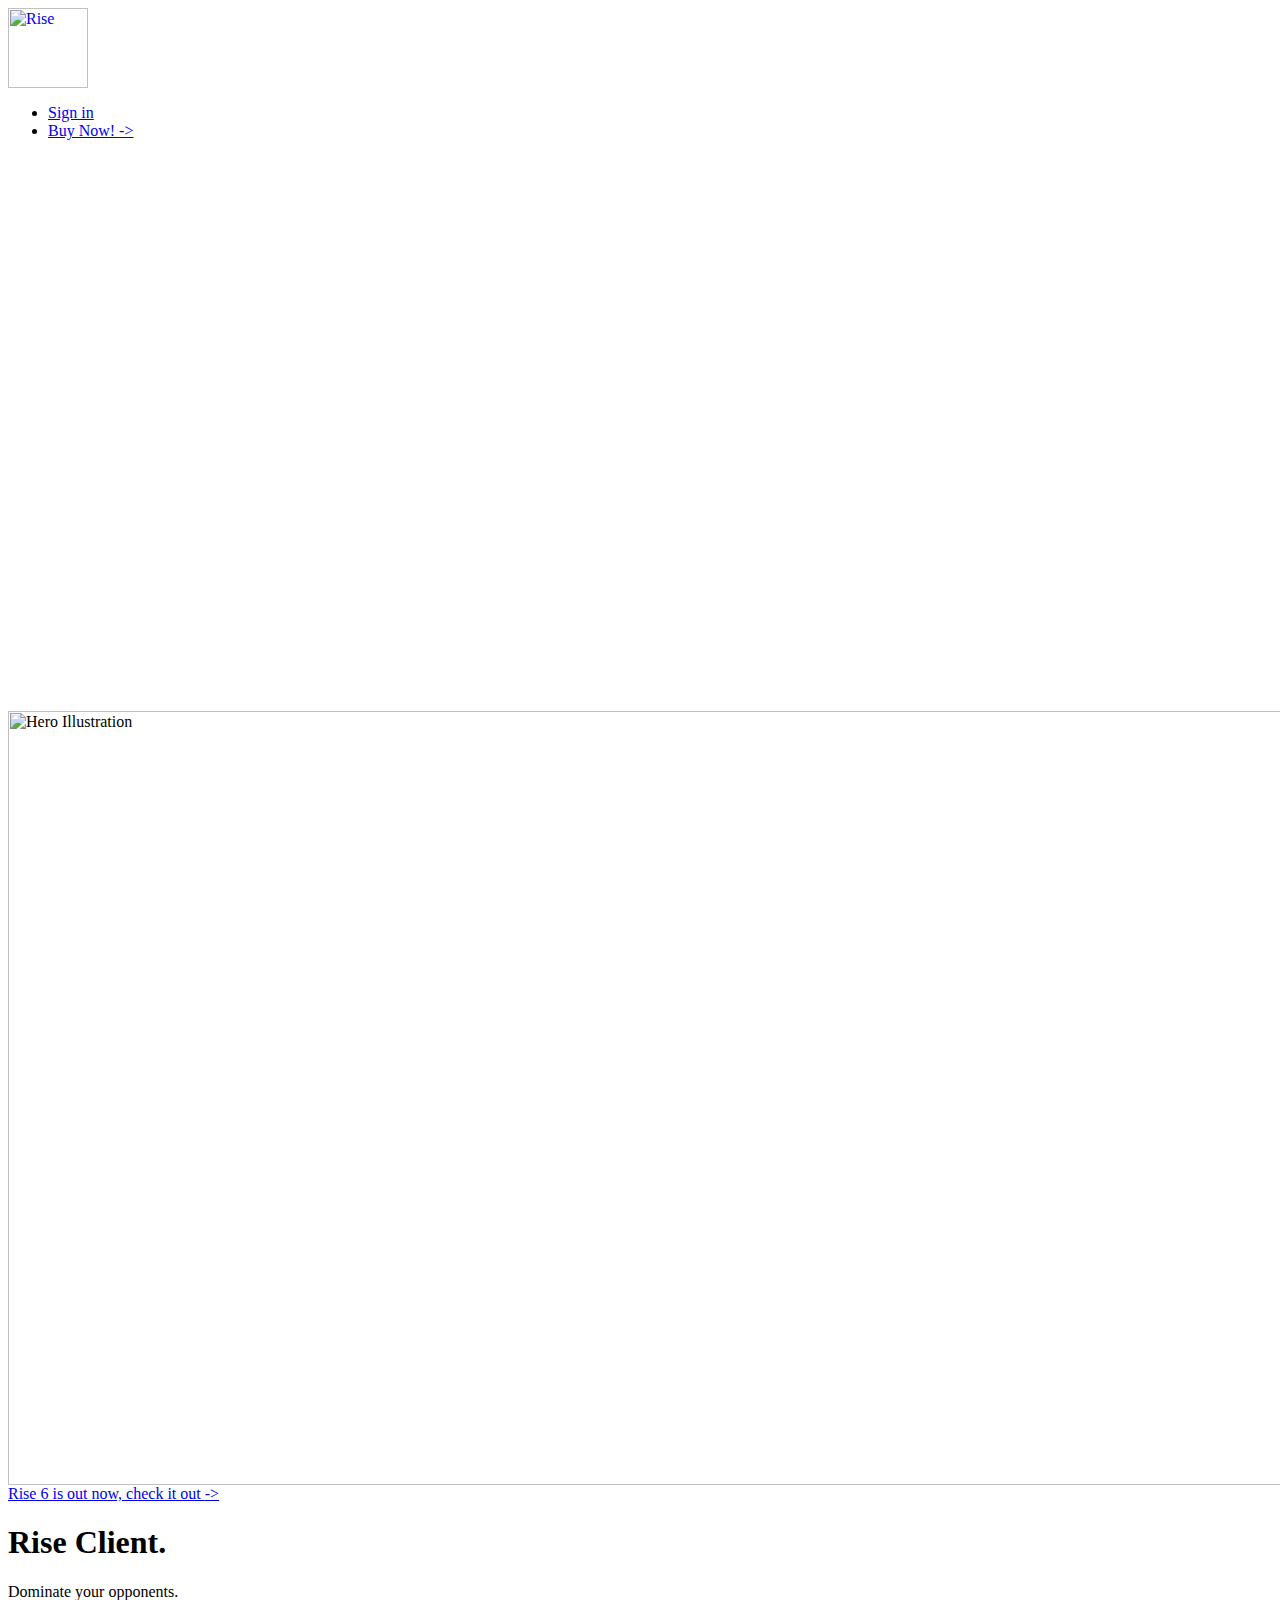
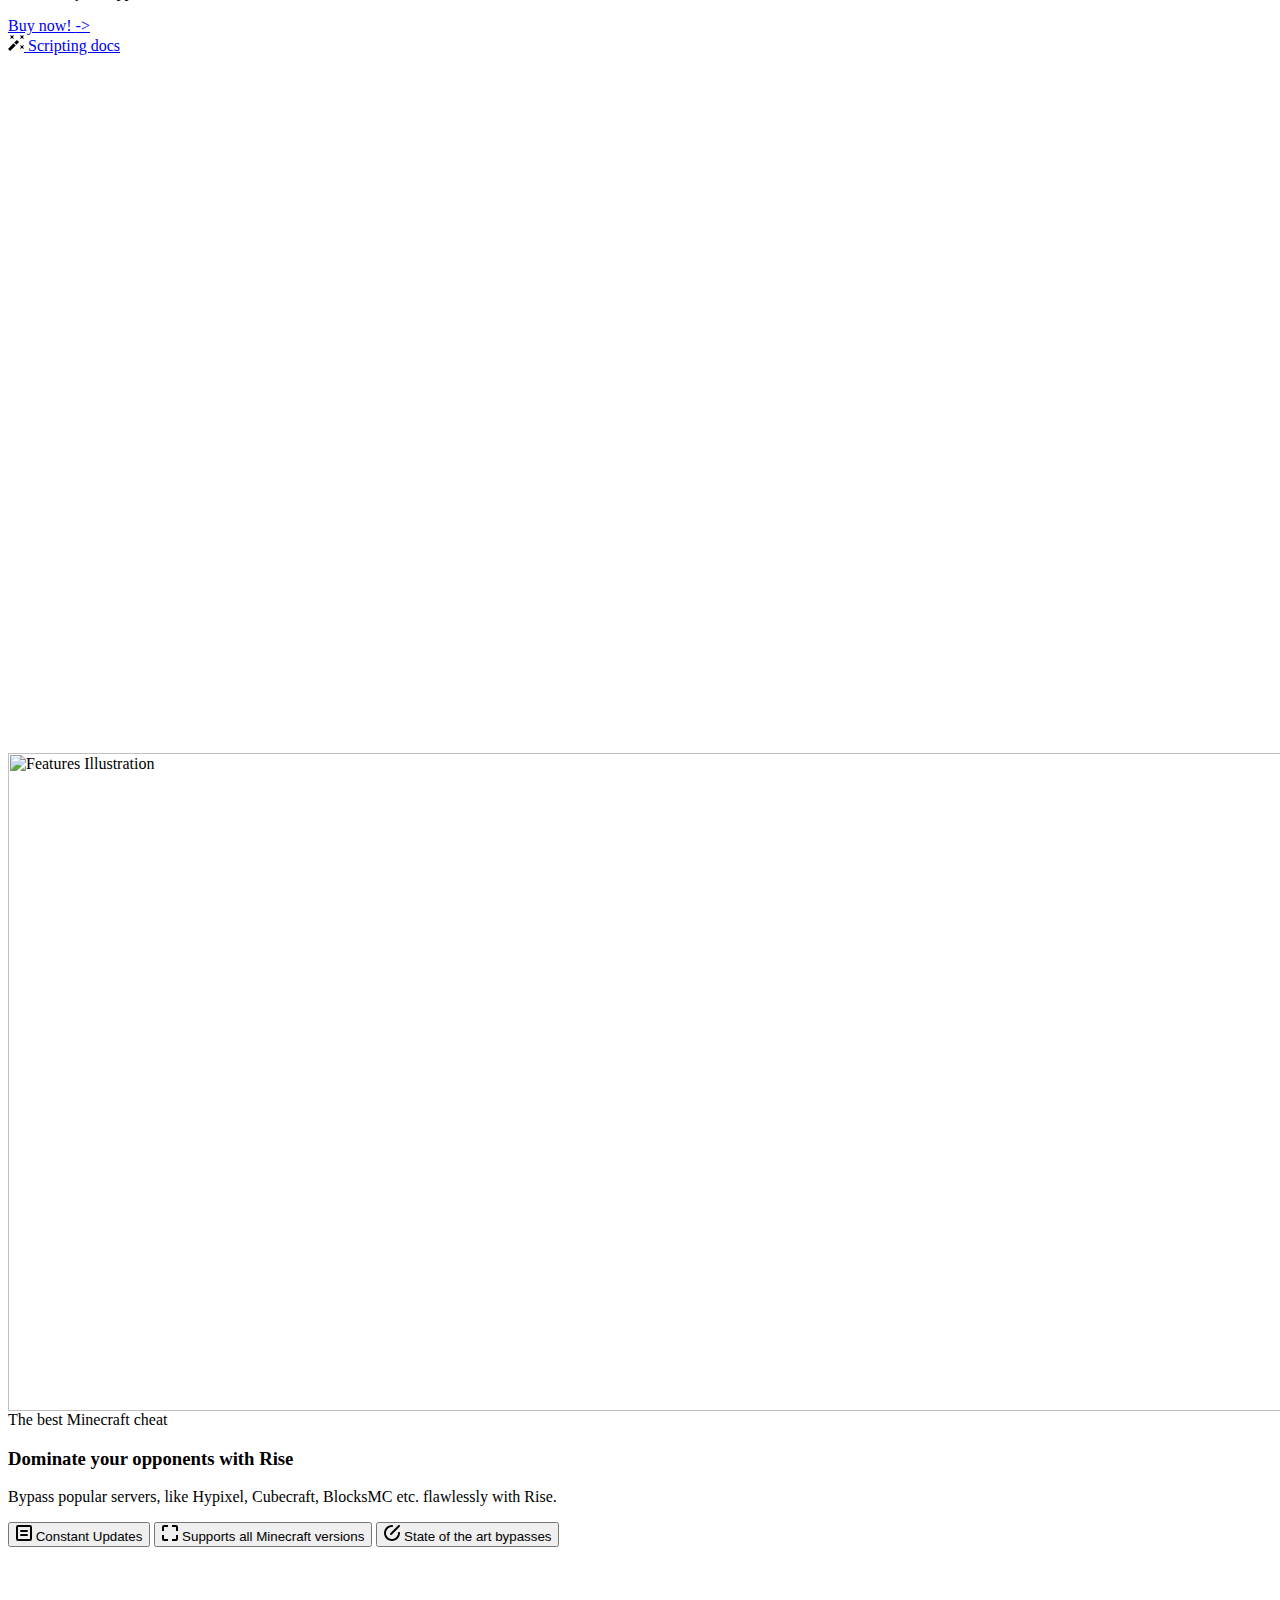
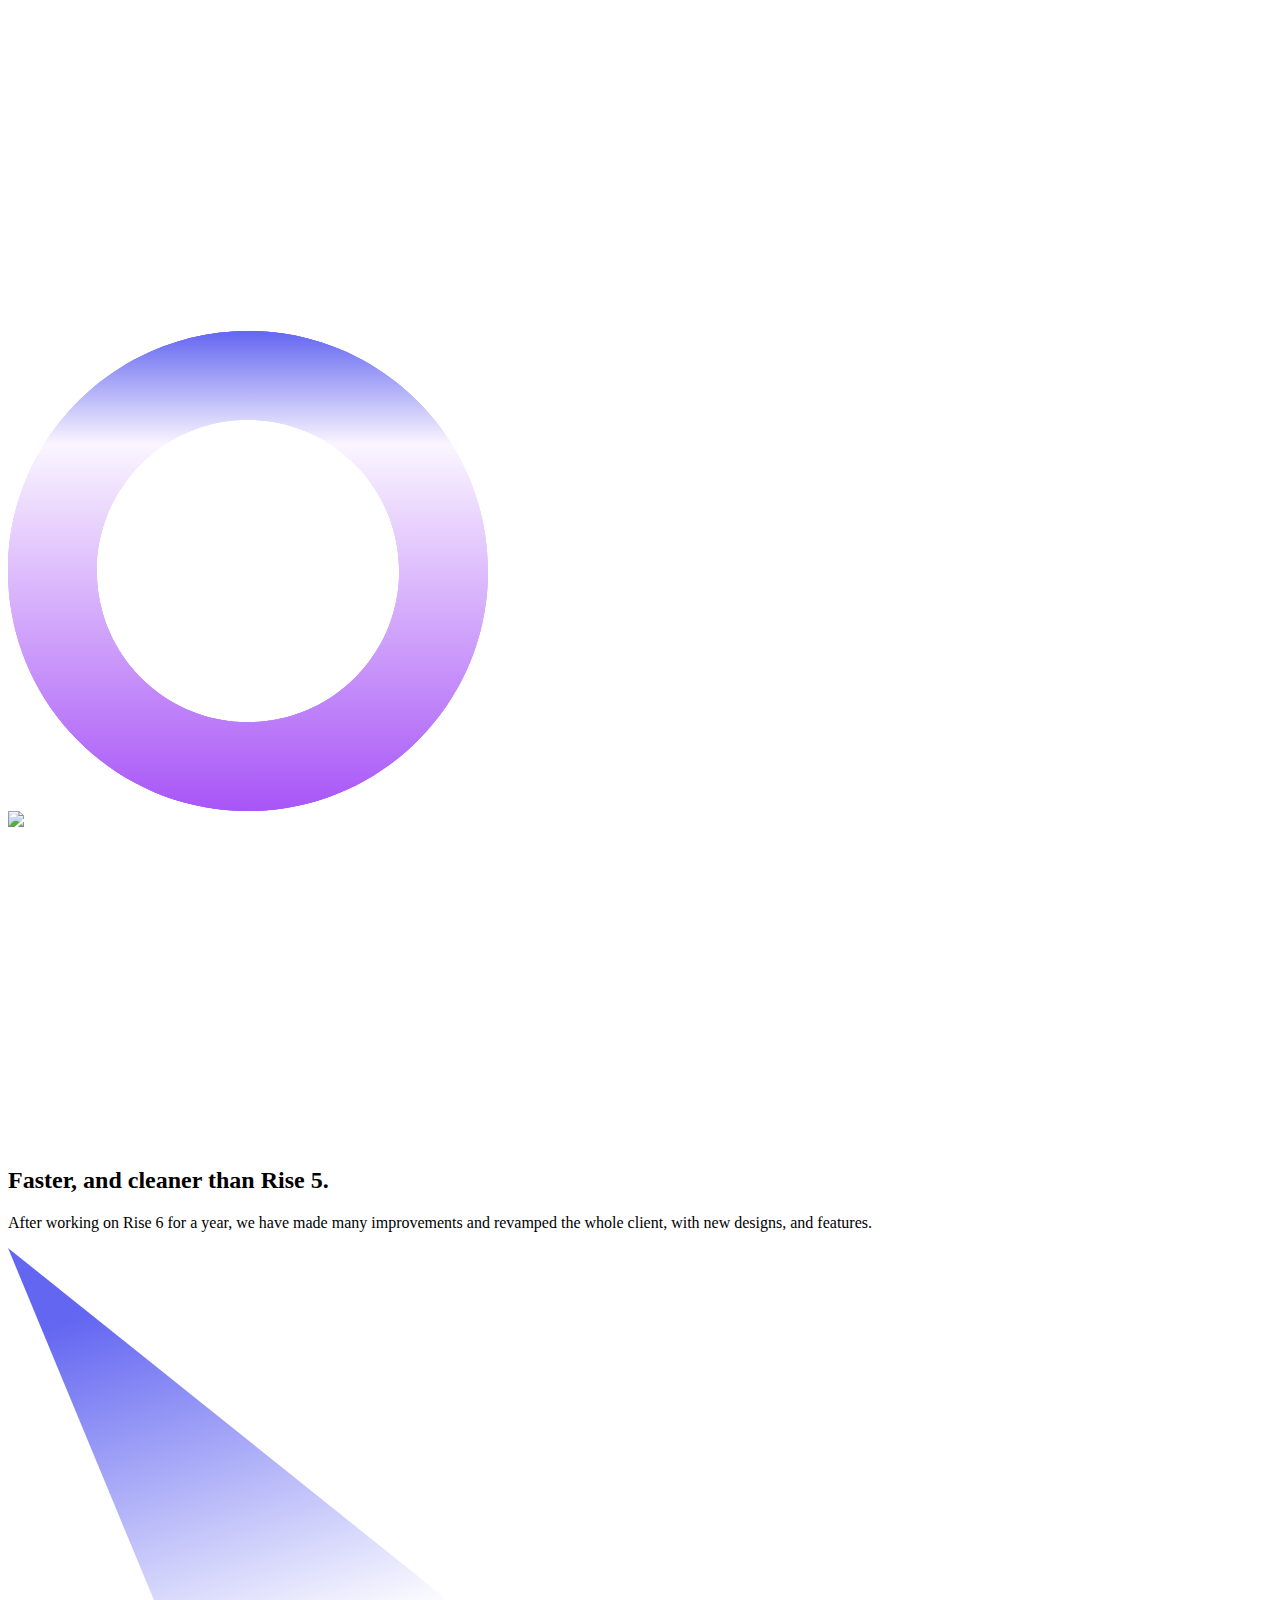
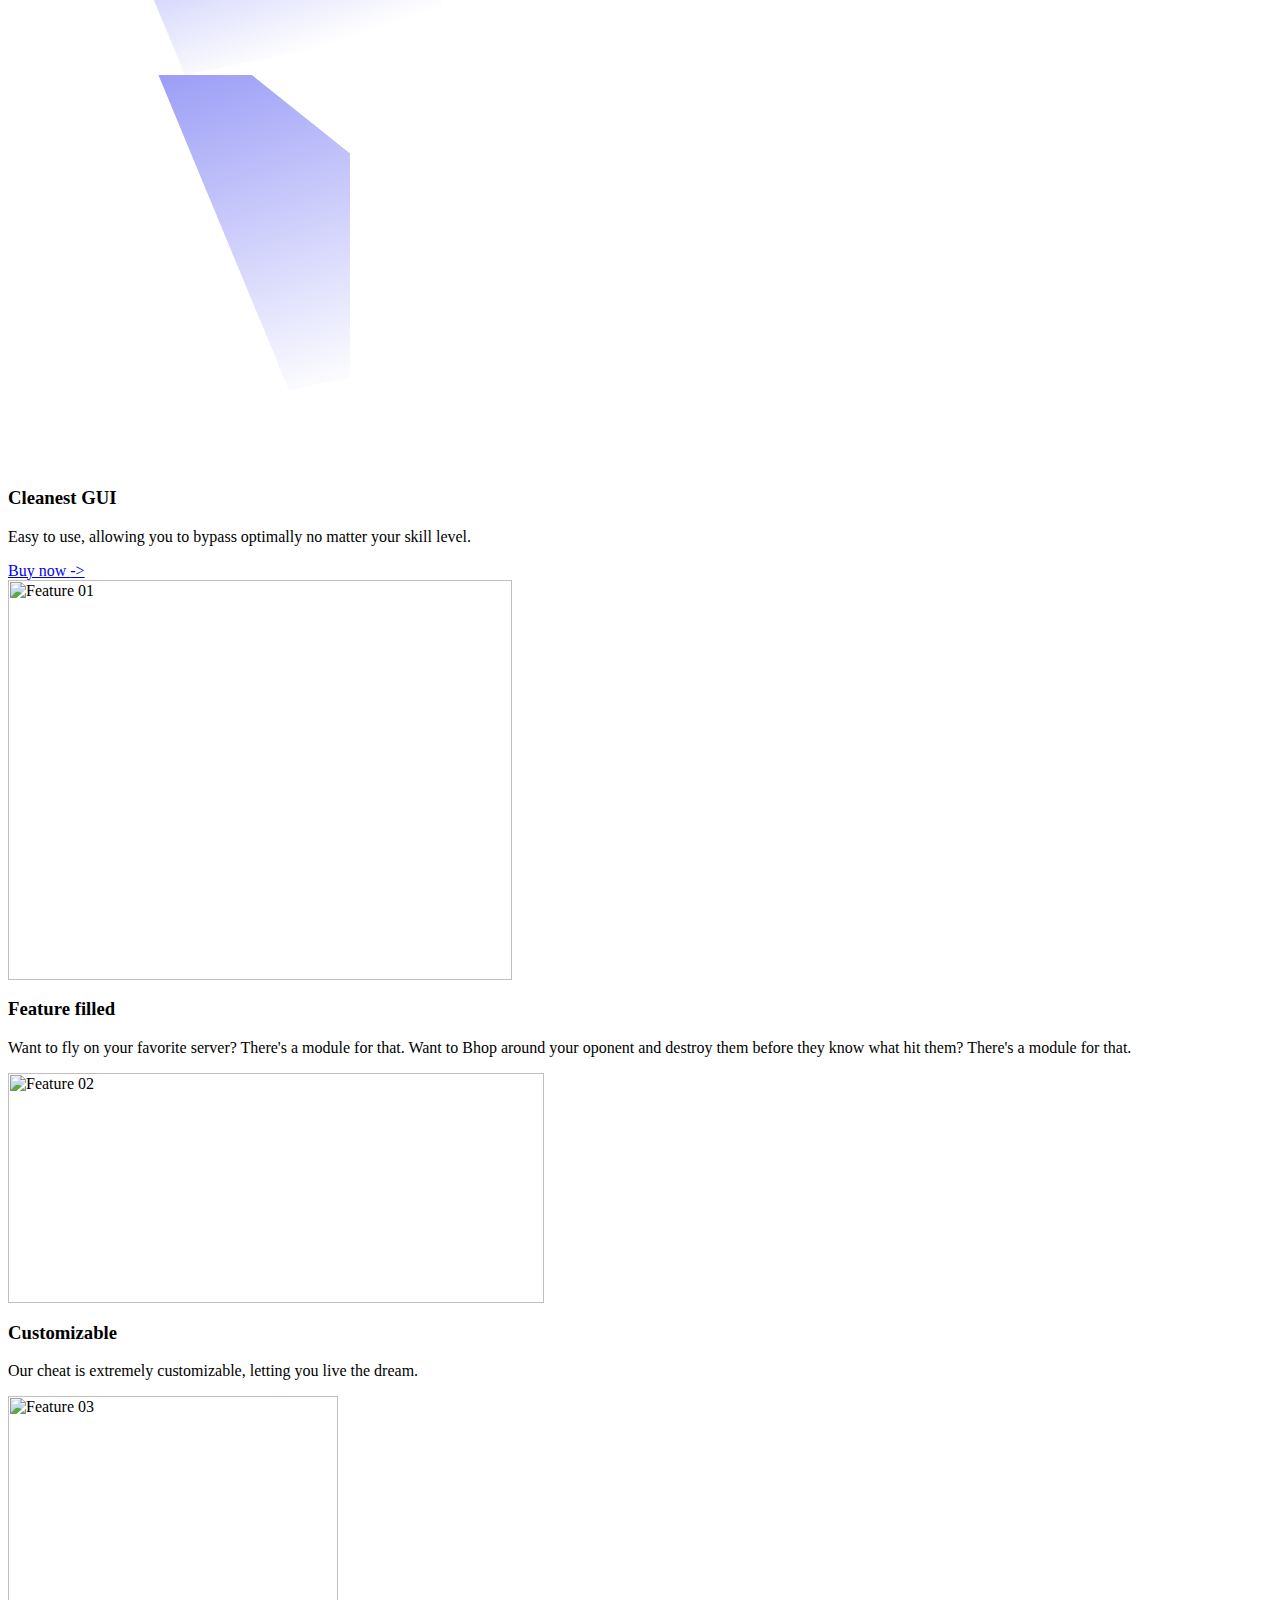
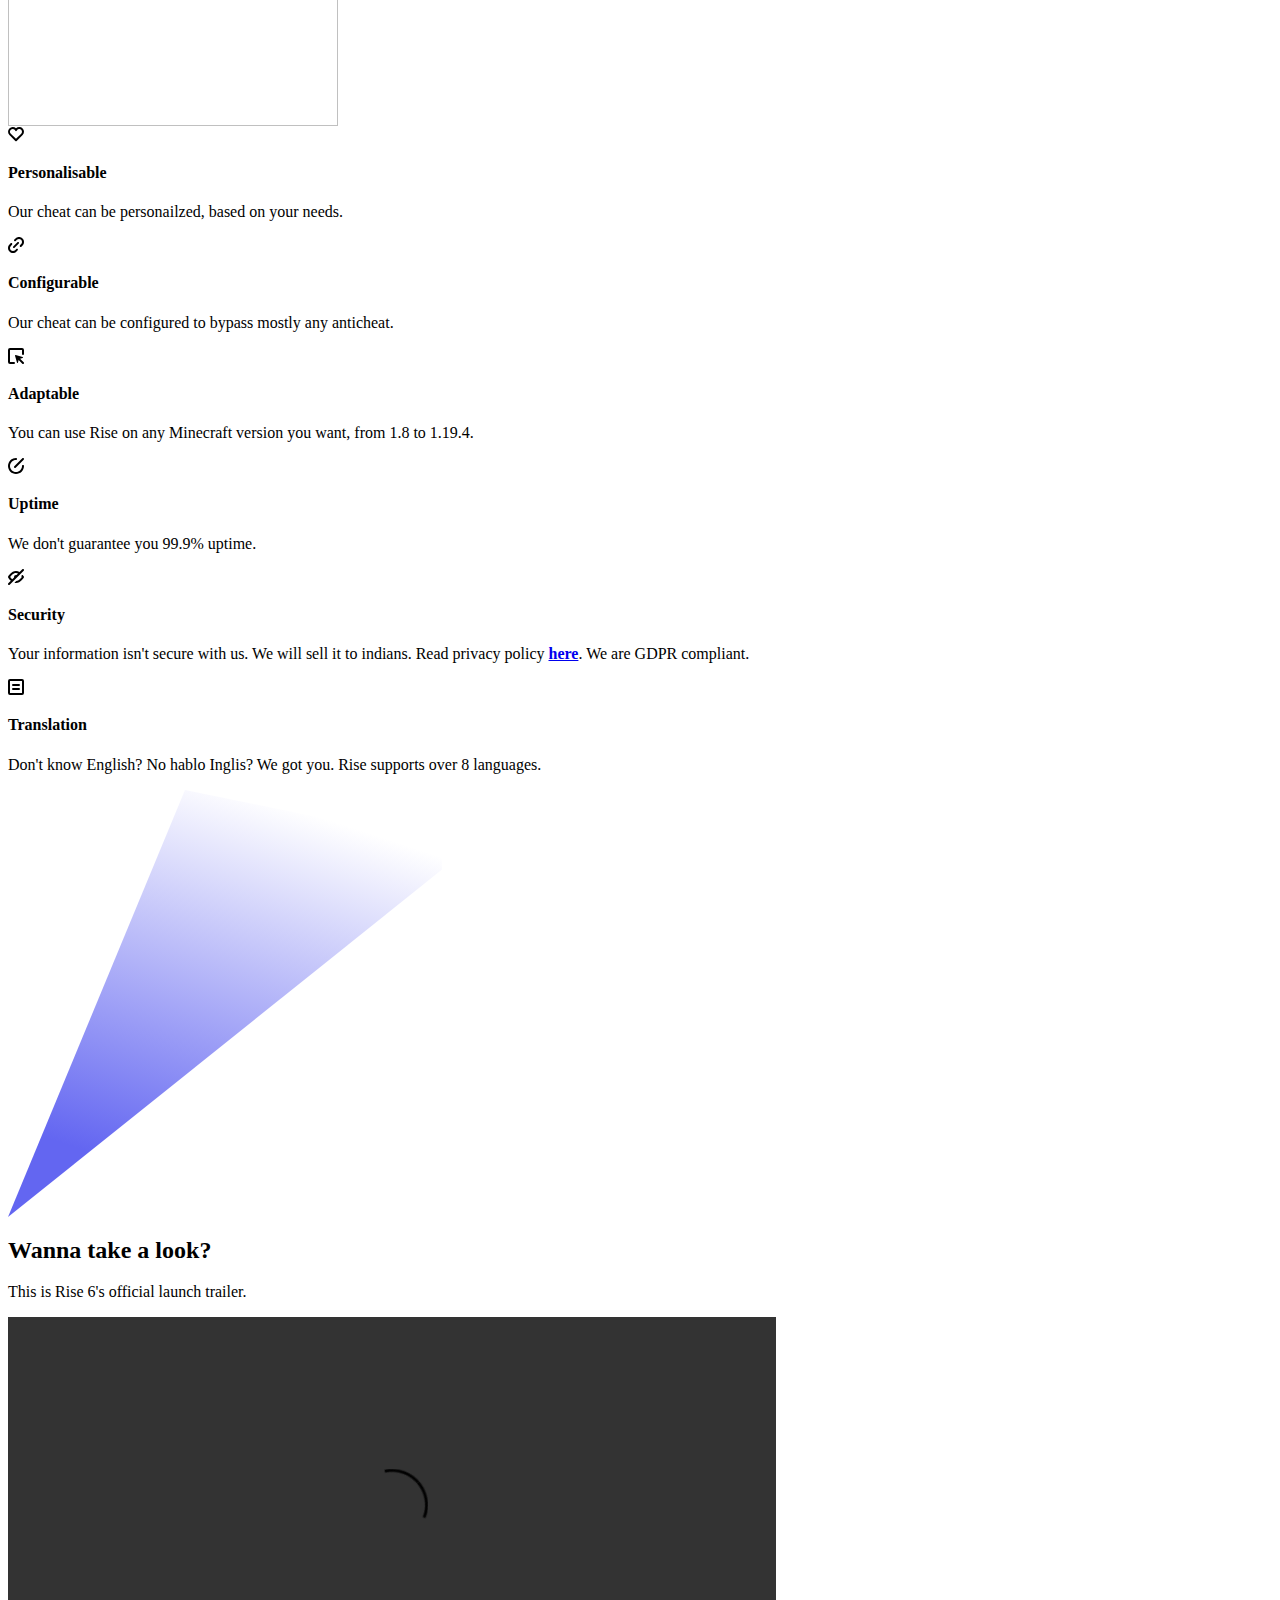
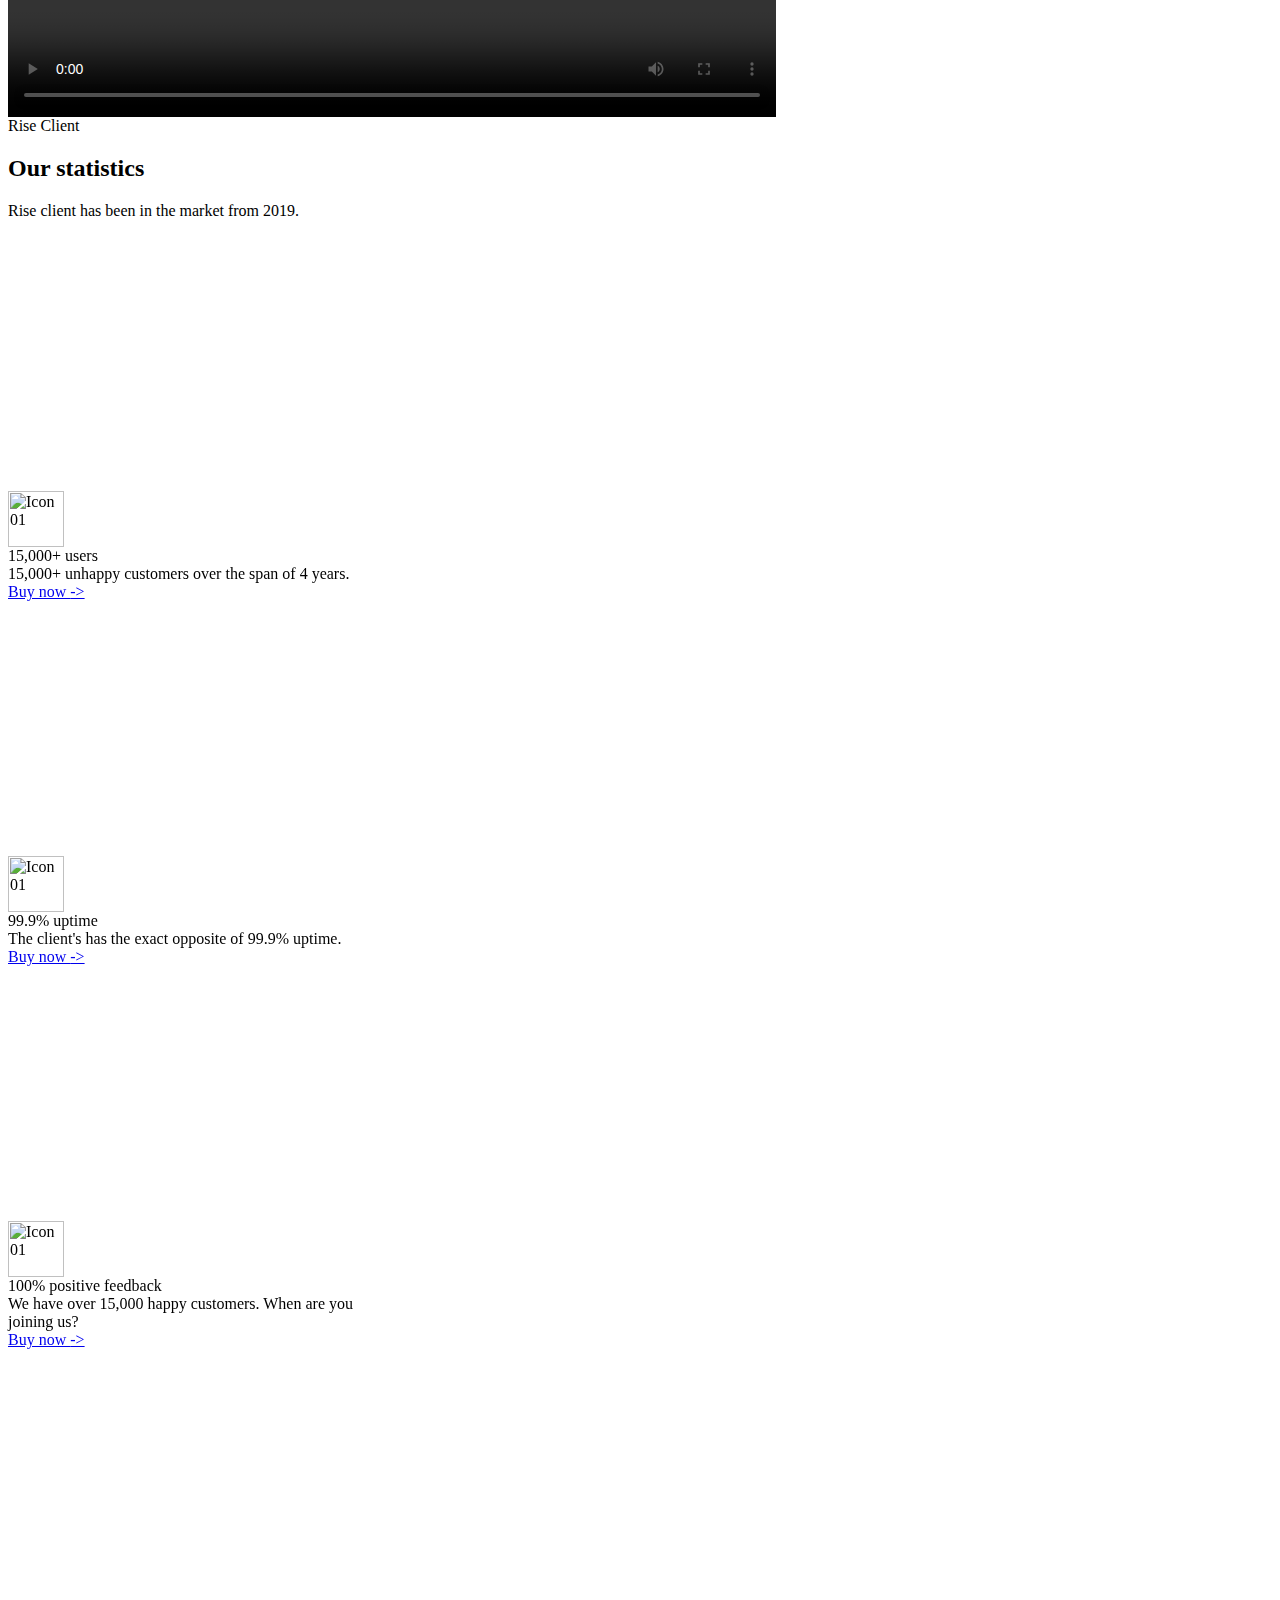
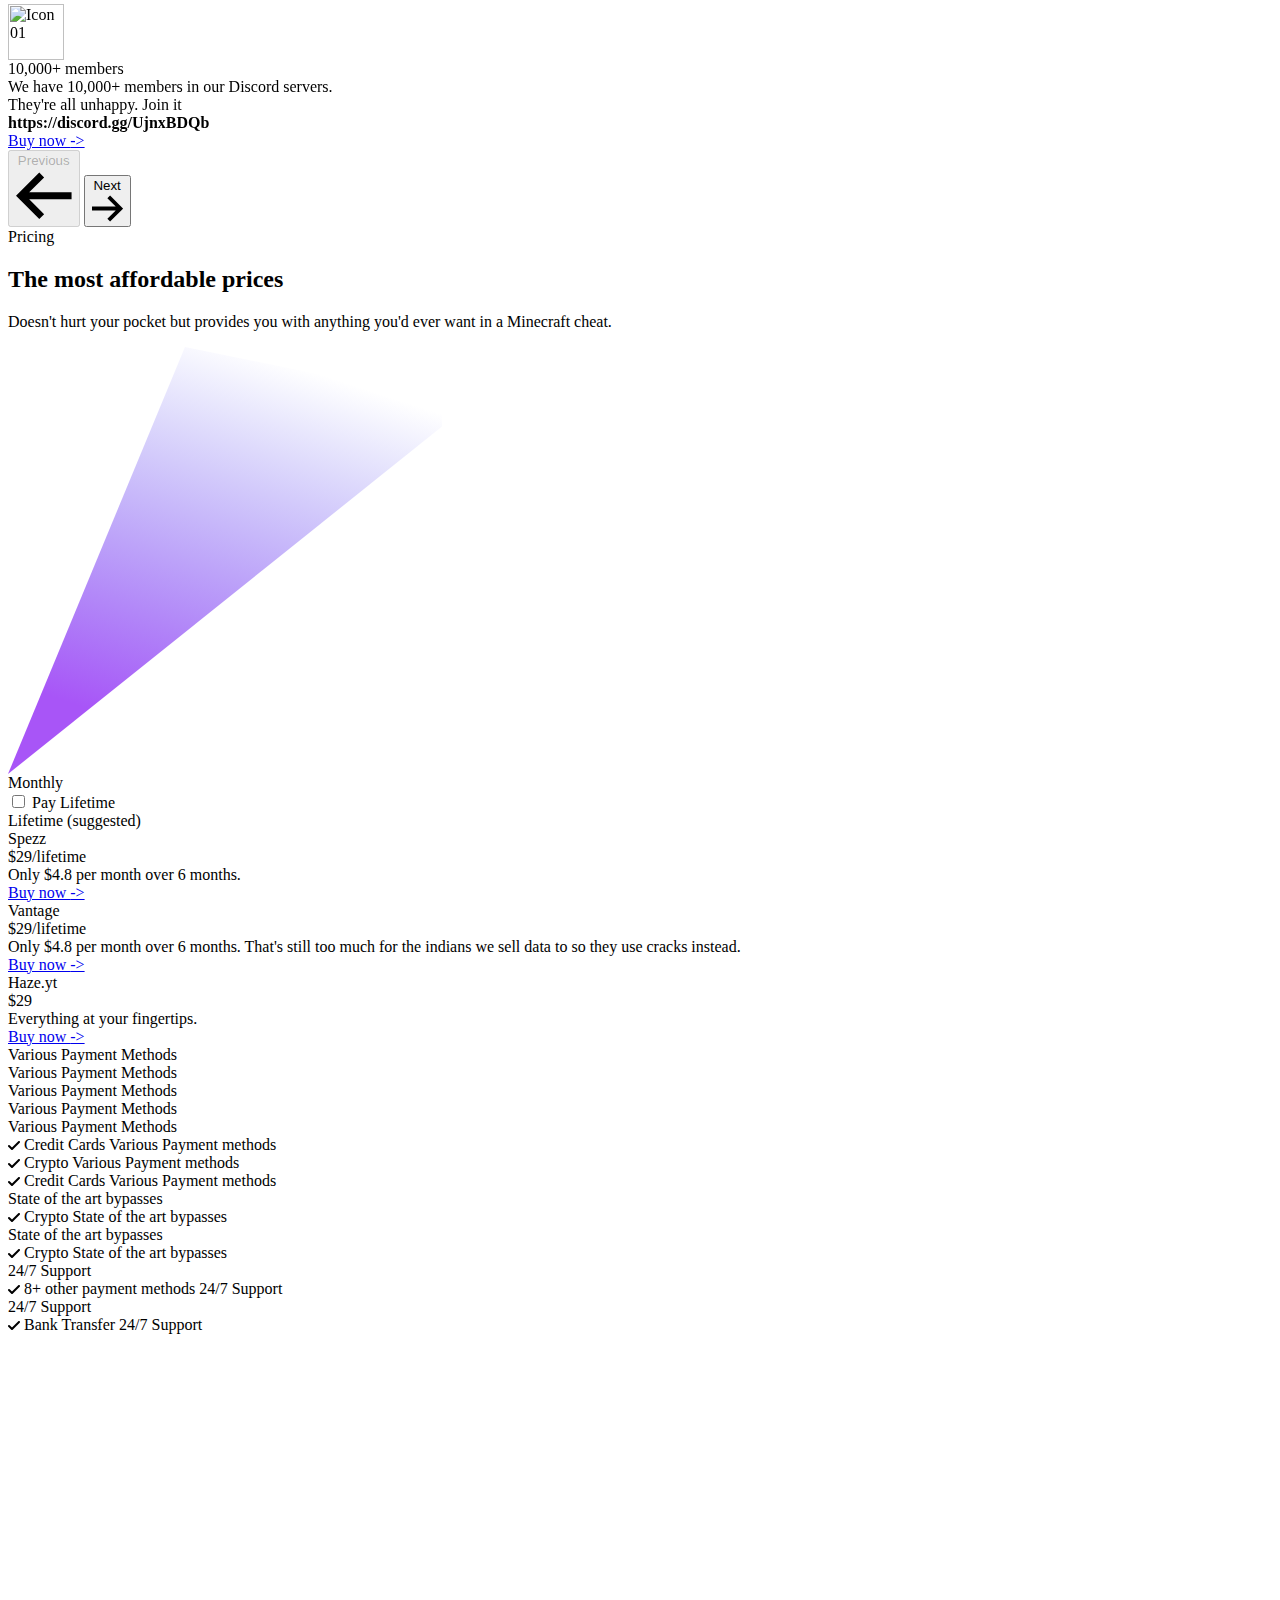
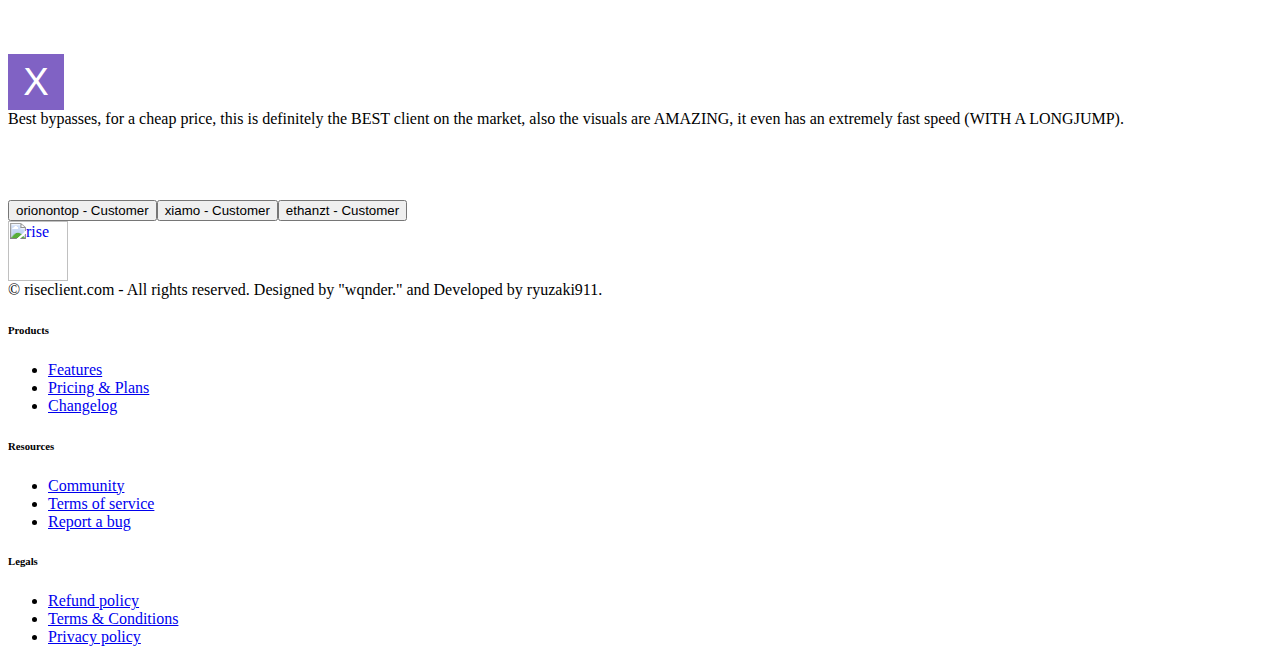
==== commit d4f94181: "Update index.html" ====
--- a/index.html
+++ b/index.html
@@ -3,9 +3,9 @@
 	<meta charset="utf-8"><meta http-equiv="X-UA-Compatible" content="IE=edge"><meta name="viewport" content="width=device-width, initial-scale=1.0"><meta name="keywords" content="minecraft hacked client, minecraft hacked client free, minecraft hacked client download, best minecraft hacked client, minecraft hacked clients"><meta name="description" content="Unbeatable Minecraft hacked client! Free version coming soon. Dominate 1.12.2, 1.8.9 or 1.19.4 with unmatched features surpassing all competitors.">
 	<title>Rise Minecraft Hacked Client | 1.12 - 1.8.9-1.19.4</title>
 	<link rel="canonical" href="https://riseclient.com/">
-    <link href="/rise/css/vendors/aos.css" rel="stylesheet">
-    <link rel="stylesheet" href="/rise/css/vendors/swiper-bundle.min.css">
-    <link href="/rise/style.css" rel="stylesheet">
+    <link href="aos.css" rel="stylesheet">
+    <link rel="stylesheet" href="swiper-bundle.min.css">
+    <link href="style.css" rel="stylesheet">
 </head>
 <body class="cp73f curfr cbwtk cqpzc cthh7" data-aos-easing="ease-out-cubic" data-aos-duration="1000" data-aos-delay="0">
     <div class="cs2x1 cq32i c8rkc co970">
@@ -42,7 +42,7 @@
                     </div>
                     <div class="c431g cl2cn c9pxh c0mvq cr2p6 co970 cpa88" aria-hidden="true">
                         <div class="cl2cn cl2el cddhp c0mvq cbixb">
-                            <img src="/rise/images/glow-bottom.svg" class="cxjf2" alt="Hero Illustration" width="2146" height="774">
+                            <img src="glow-bottom.svg" class="cxjf2" alt="Hero Illustration" width="2146" height="774">
                         </div>
                     </div>
                     <div class="csfv3 ccyse c9me8 cxnp8">
@@ -132,7 +132,7 @@
                 <div class="ca60c cknuf chyag ck7tl cj5a0">
                     <div class="c431g cl2cn c9pxh c0mvq cr2p6 co970 cu7zb" aria-hidden="true">
                         <div class="cl2cn cddhp c2aec c0mvq cbixb">
-                            <img src="rise/images/glow-top.svg" class="cxjf2" alt="Features Illustration" width="1404" height="658">
+                            <img src="glow-top.svg" class="cxjf2" alt="Features Illustration" width="1404" height="658">
                         </div>
                     </div>
                     <div class="cz74e c4w2r cpnha cxnp8">
@@ -366,7 +366,7 @@
                                     </svg>
                                     <h4 class="ciph8 crdoi">Uptime</h4>
                                 </div>
-                                <p class="cqnsz cfoch">We guarantee you 99.9% uptime.</p>
+                                <p class="cqnsz cfoch">We don't guarantee you 99.9% uptime.</p>
                             </div>
                             <div>
                                 <div class="ceq85 cs2x1 cxwsr cmru4">
@@ -375,7 +375,7 @@
                                     </svg>
                                     <h4 class="ciph8 crdoi">Security</h4>
                                 </div>
-                                <p class="cqnsz cfoch">Your information is secure with us. Read privacy policy <b><a href="#">here</a></b>. We are GDPR compliant.</p>
+                                <p class="cqnsz cfoch">Your information isn't secure with us. We will sell it to indians. Read privacy policy <b><a href="#">here</a></b>. We are GDPR compliant.</p>
                             </div>
                             <div>
                                 <div class="ceq85 cs2x1 cxwsr cmru4">
@@ -449,10 +449,10 @@
                                                 <div class="c0wqh cl2cn c9pxh cky3t ctqkp c07gv cmltl cqp1f c2rol cx92y"></div>
                                             </div>
                                             <div class="cs2x1 c0tib c8rkc clcaa">
-                                                <img class="c8p73" src=" /rise/images/carousel-icon-01.svg" alt="Icon 01" width="56" height="56">
+                                                <img class="c8p73" src="carousel-icon-01.svg" alt="Icon 01" width="56" height="56">
                                                 <div class="cfck1">
                                                     <div class="ceq85 cd2du cokyf">15,000+ users</div>
-                                                    <div class="c8p73 cfoch">15,000+ satisfied customers over the span of 4 years.</div>
+                                                    <div class="c8p73 cfoch">15,000+ unhappy customers over the span of 4 years.</div>
                                                 </div>
                                                 <div class="ce3al">
                                                     <a class="cwkz6 cxwsr cqnsz ciph8 cuxtl cco4s cykc9 c2rol c5dkl cxxlx" href="https://vantage.rip/">Buy now <span class="ctkza ctfx3 ct2xv cot2b cykc9 c2rol c8087">-&gt;</span></a>
@@ -469,10 +469,10 @@
                                                 <div class="c0wqh cl2cn c9pxh cky3t ctqkp c07gv cmltl cqp1f c2rol cx92y"></div>
                                             </div>
                                             <div class="cs2x1 c0tib c8rkc clcaa">
-                                                <img class="c8p73" src=" /rise/images/carousel-icon-02.svg" alt="Icon 01" width="56" height="56">
+                                                <img class="c8p73" src="carousel-icon-02.svg" alt="Icon 01" width="56" height="56">
                                                 <div class="cfck1">
                                                     <div class="ceq85 cd2du cokyf">99.9% uptime</div>
-                                                    <div class="c8p73 cfoch">The client's platform offers 99.9% uptime.</div>
+                                                    <div class="c8p73 cfoch">The client's has the exact opposite of 99.9% uptime.</div>
                                                 </div>
                                                 <div class="ce3al">
                                                     <a class="cwkz6 cxwsr cqnsz ciph8 cuxtl cco4s cykc9 c2rol c5dkl cxxlx" href="https://vantage.rip">Buy now <span class="ctkza ctfx3 ct2xv cot2b cykc9 c2rol c8087">-&gt;</span></a>
@@ -489,7 +489,7 @@
                                                 <div class="c0wqh cl2cn c9pxh cky3t ctqkp c07gv cmltl cqp1f c2rol cx92y"></div>
                                             </div>
                                             <div class="cs2x1 c0tib c8rkc clcaa">
-                                                <img class="c8p73" src=" /rise/images/carousel-icon-03.svg" alt="Icon 01" width="56" height="56">
+                                                <img class="c8p73" src="carousel-icon-03.svg" alt="Icon 01" width="56" height="56">
                                                 <div class="cfck1">
                                                     <div class="ceq85 cd2du cokyf">100% positive feedback</div>
                                                     <div class="c8p73 cfoch">We have over 15,000 happy customers. When are you joining us?</div>
@@ -509,10 +509,10 @@
                                                 <div class="c0wqh cl2cn c9pxh cky3t ctqkp c07gv cmltl cqp1f c2rol cx92y"></div>
                                             </div>
                                             <div class="cs2x1 c0tib c8rkc clcaa">
-                                                <img class="c8p73" src=" /rise/images/carousel-icon-04.svg" alt="Icon 01" width="56" height="56">
+                                                <img class="c8p73" src="carousel-icon-04.svg" alt="Icon 01" width="56" height="56">
                                                 <div class="cfck1">
                                                     <div class="ceq85 cd2du cokyf">10,000+ members</div>
-                                                    <div class="c8p73 cfoch">We have 10,000+ members in our Discord servers. Join it <b>https://discord.gg/riseclient</b></div>
+                                                    <div class="c8p73 cfoch">We have 10,000+ members in our Discord servers. They're all unhappy. Join it <b>https://discord.gg/UjnxBDQb</b></div>
                                                 </div>
                                                 <div class="ce3al">
                                                     <a class="cwkz6 cxwsr cqnsz ciph8 cuxtl cco4s cykc9 c2rol c5dkl cxxlx" href="https://vantage.rip/">Buy now <span class="ctkza ctfx3 ct2xv cot2b cykc9 c2rol c8087">-&gt;</span></a>
@@ -590,7 +590,7 @@
                                         <div class="ceq85">
                                             <span class="cd2du ciph8 c2v91">$</span><span class="cn6cd cokyf crdoi" x-text="annual ? '29' : '29'">29</span><span class="cqnsz ciph8 ctd13">/lifetime</span>
                                         </div>
-                                        <div class="c2v91">Only $4.8 per month over 6 months</div>
+                                        <div class="c2v91">Only $4.8 per month over 6 months.</div>
                                     </div>
                                     <div class="cw8rx c3ebo ckopp">
                                         <a class="clnk2 cytoa cmmug c53mx ccarb cvpag culnm cco4s cykc9 c2rol cnen9 cxxlx" href="https://spezz.exchange/store/store/product/61-rise-60/">
@@ -604,7 +604,7 @@
                                         <div class="ceq85">
                                             <span class="cd2du ciph8 c2v91">$</span><span class="cn6cd cokyf crdoi" x-text="annual ? '29' : '29'">29</span><span class="cqnsz ciph8 ctd13">/lifetime</span>
                                         </div>
-                                        <div class="c2v91">Only $4.8 per month over 6 months.</div>
+                                        <div class="c2v91">Only $4.8 per month over 6 months. That's still too much for the indians we sell data to so they use cracks instead.</div>
                                     </div>
                                     <div class="cw8rx c3ebo ckopp">
                                         <a class="clnk2 cytoa c33km c3tz6 cco4s cykc9 c2rol cvh84 cxxlx" href="https://vantage.rip/">
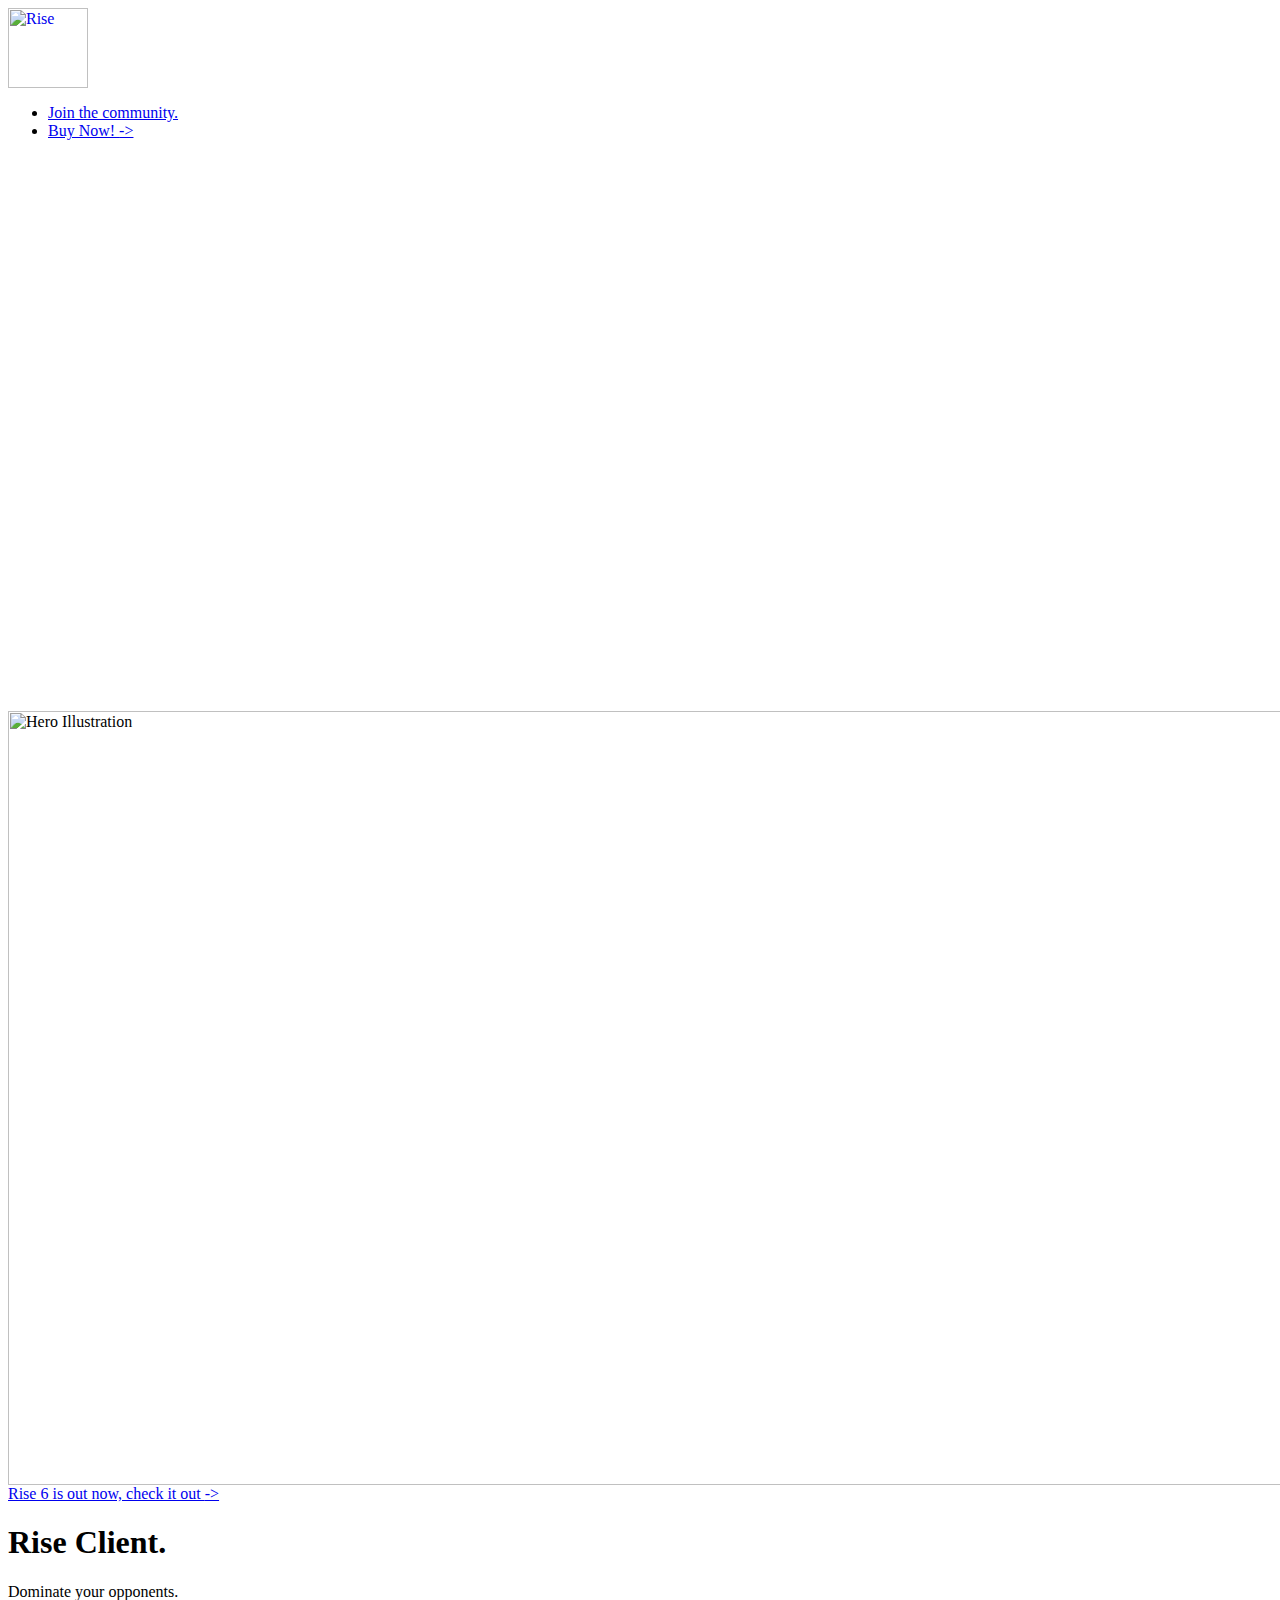
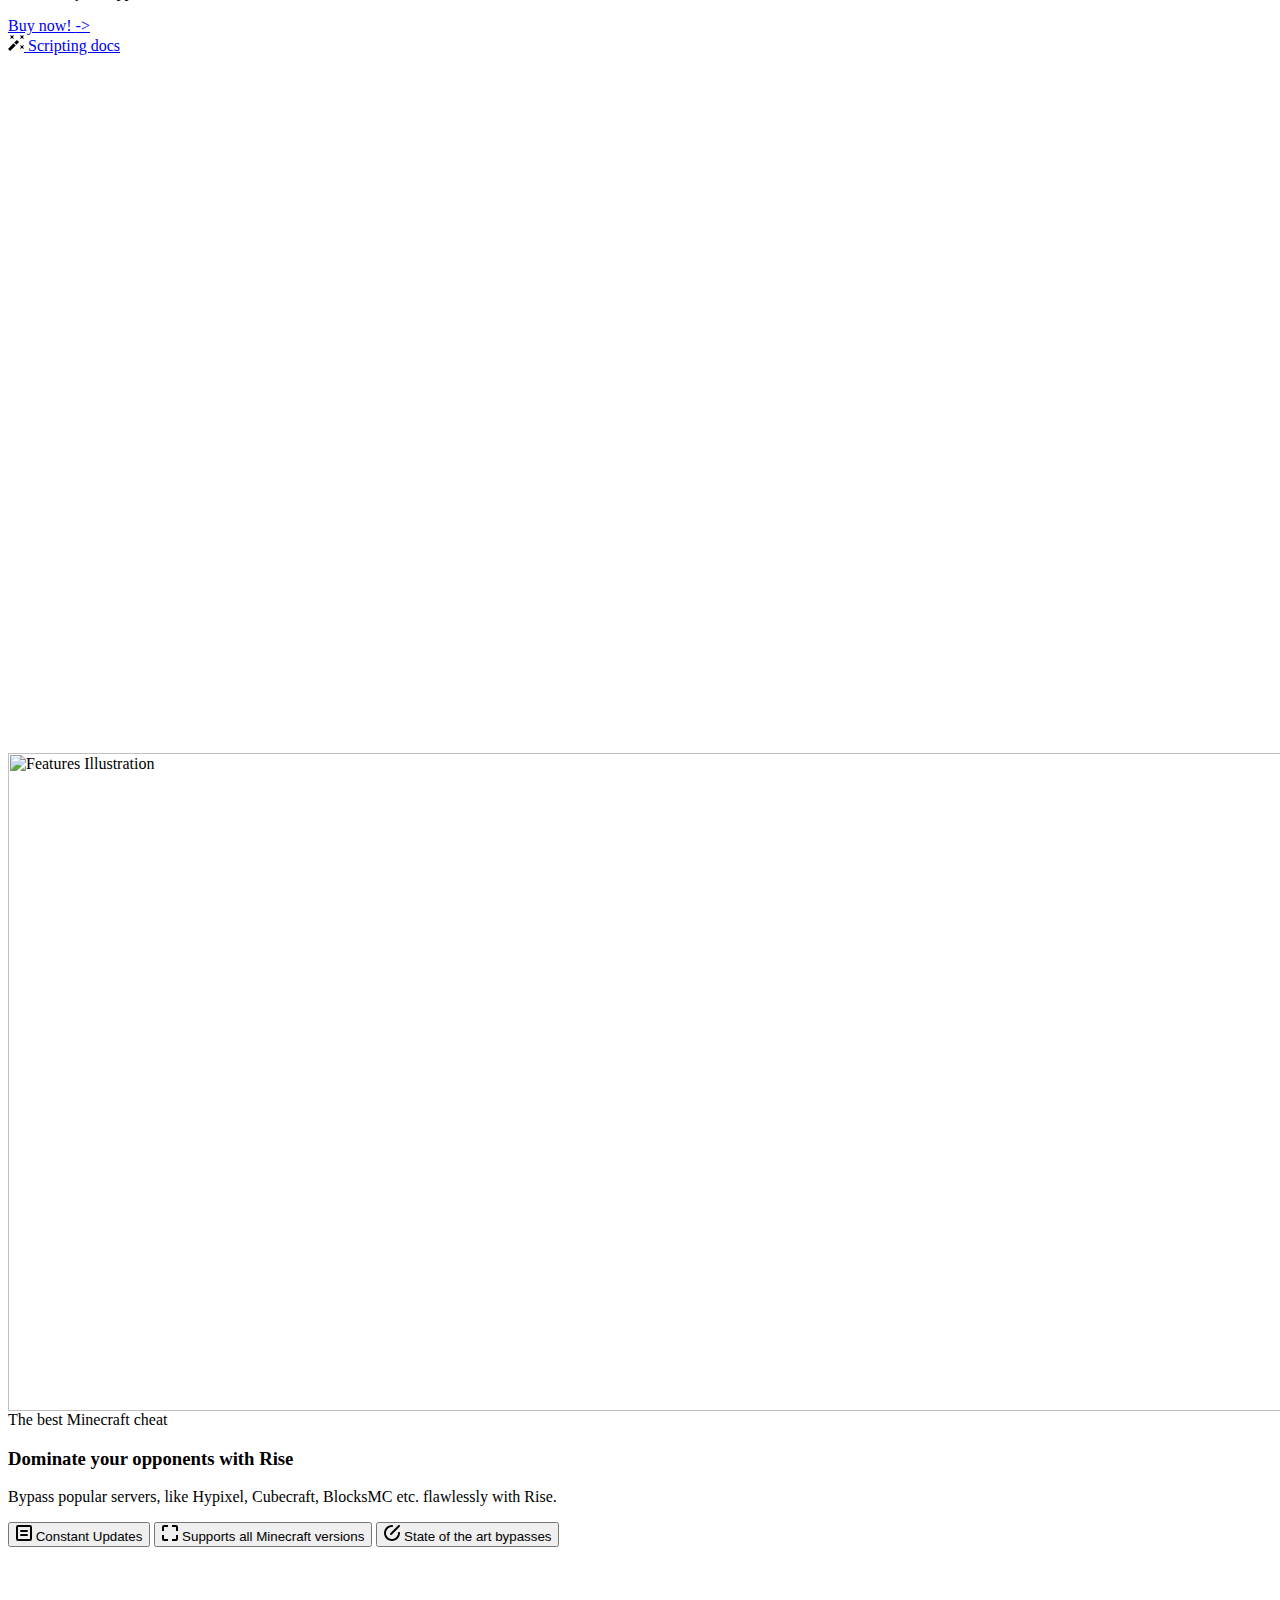
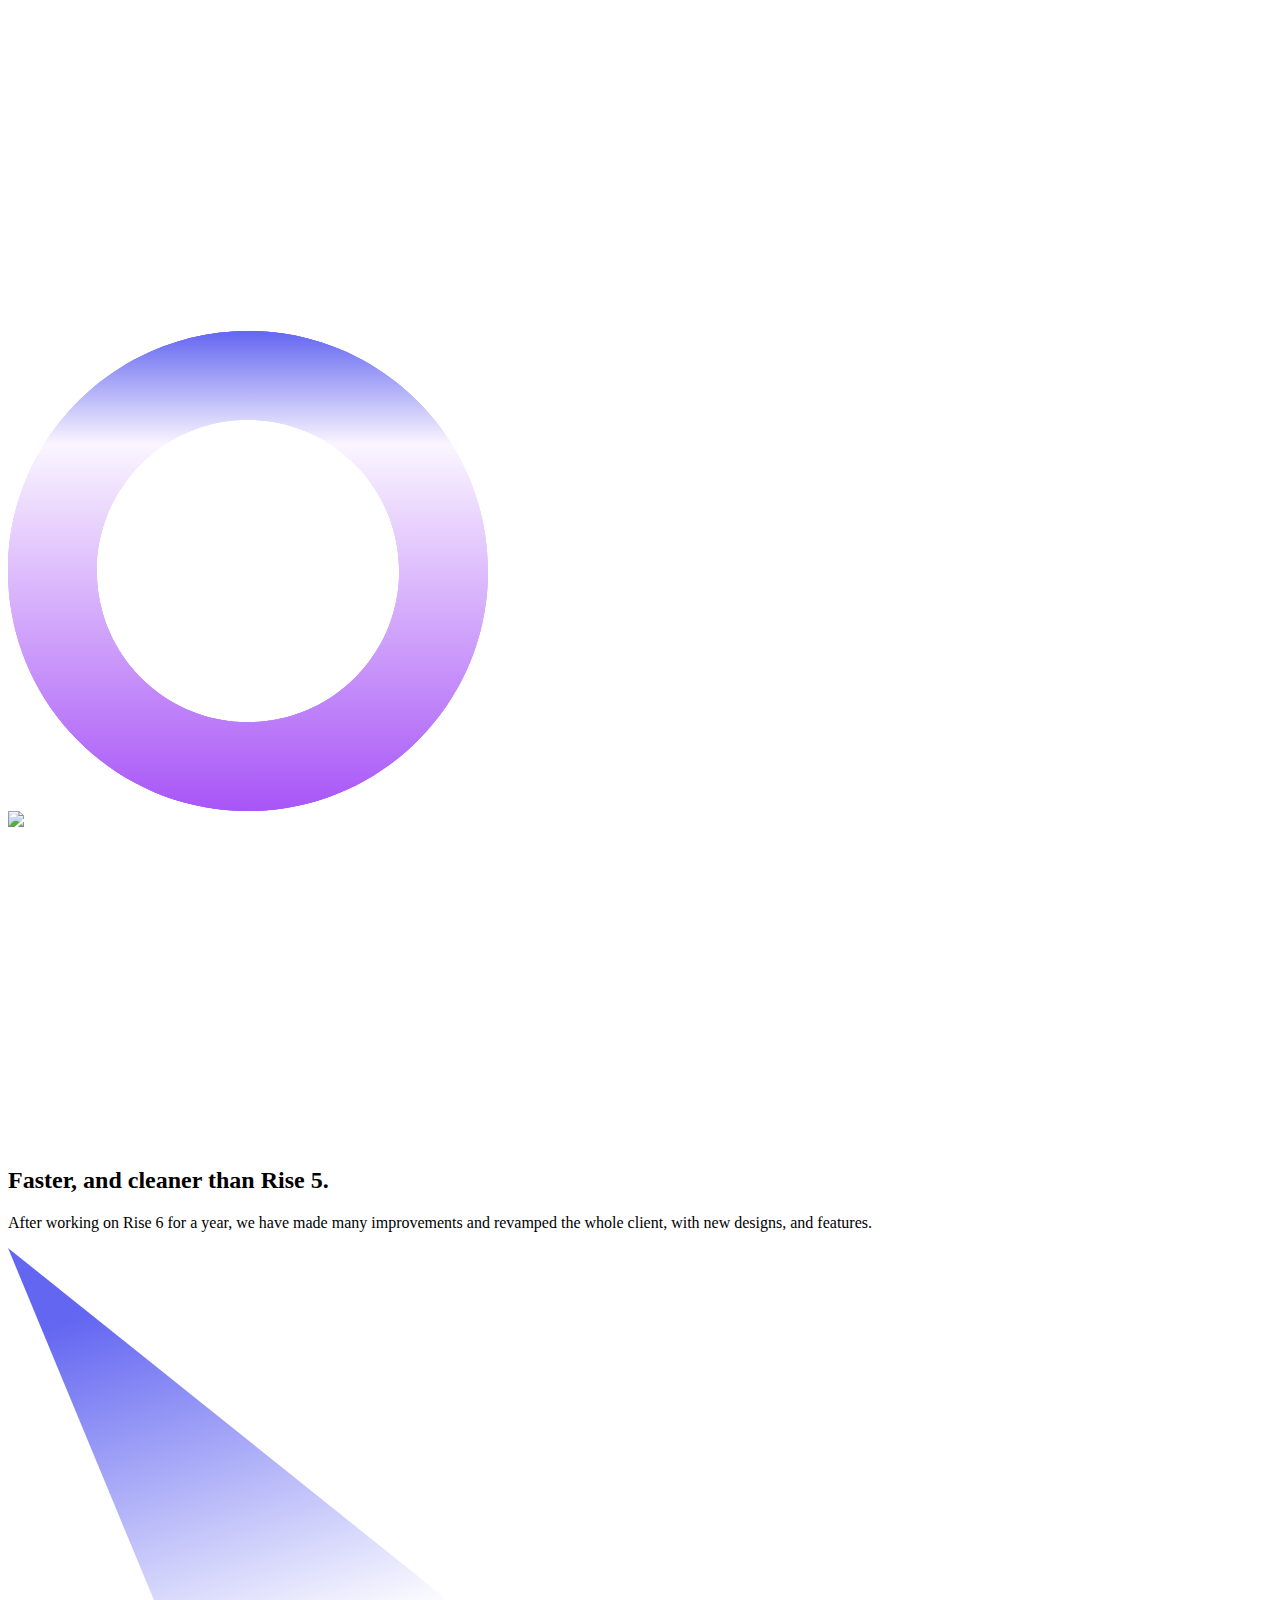
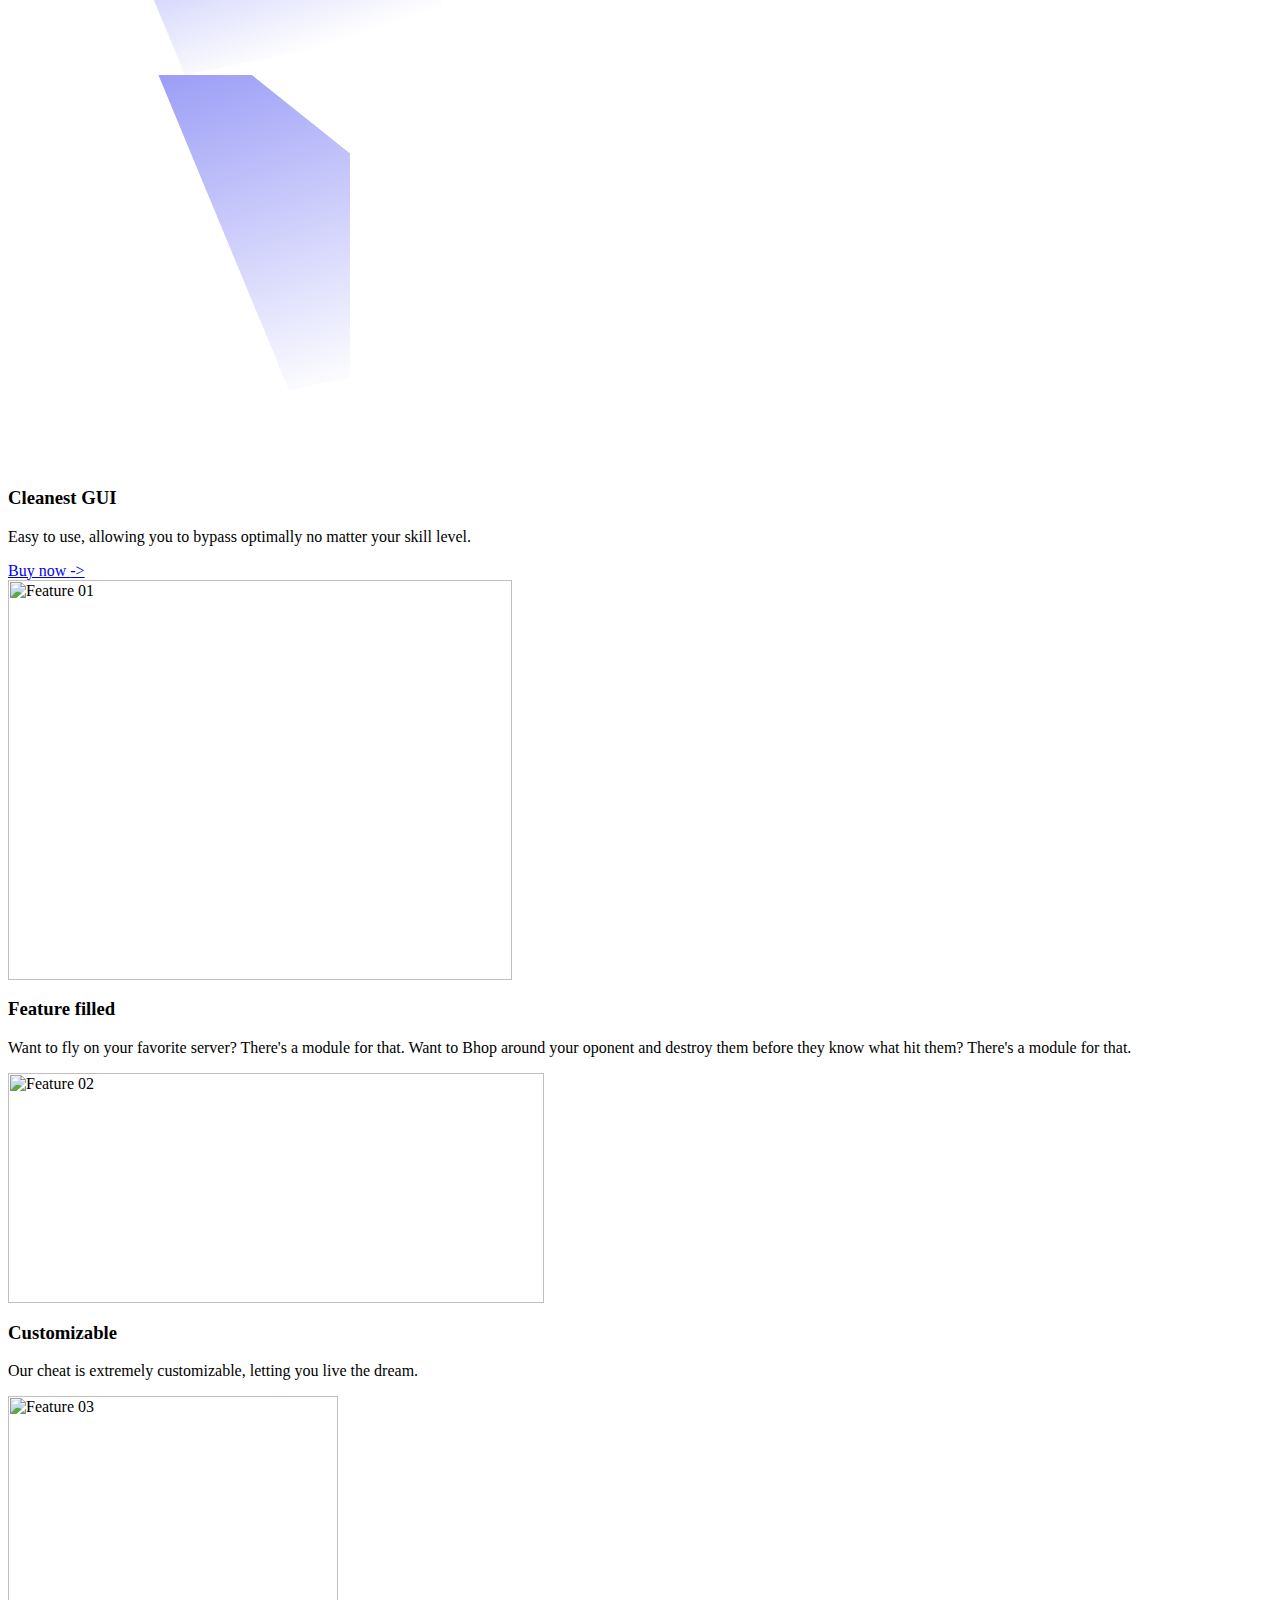
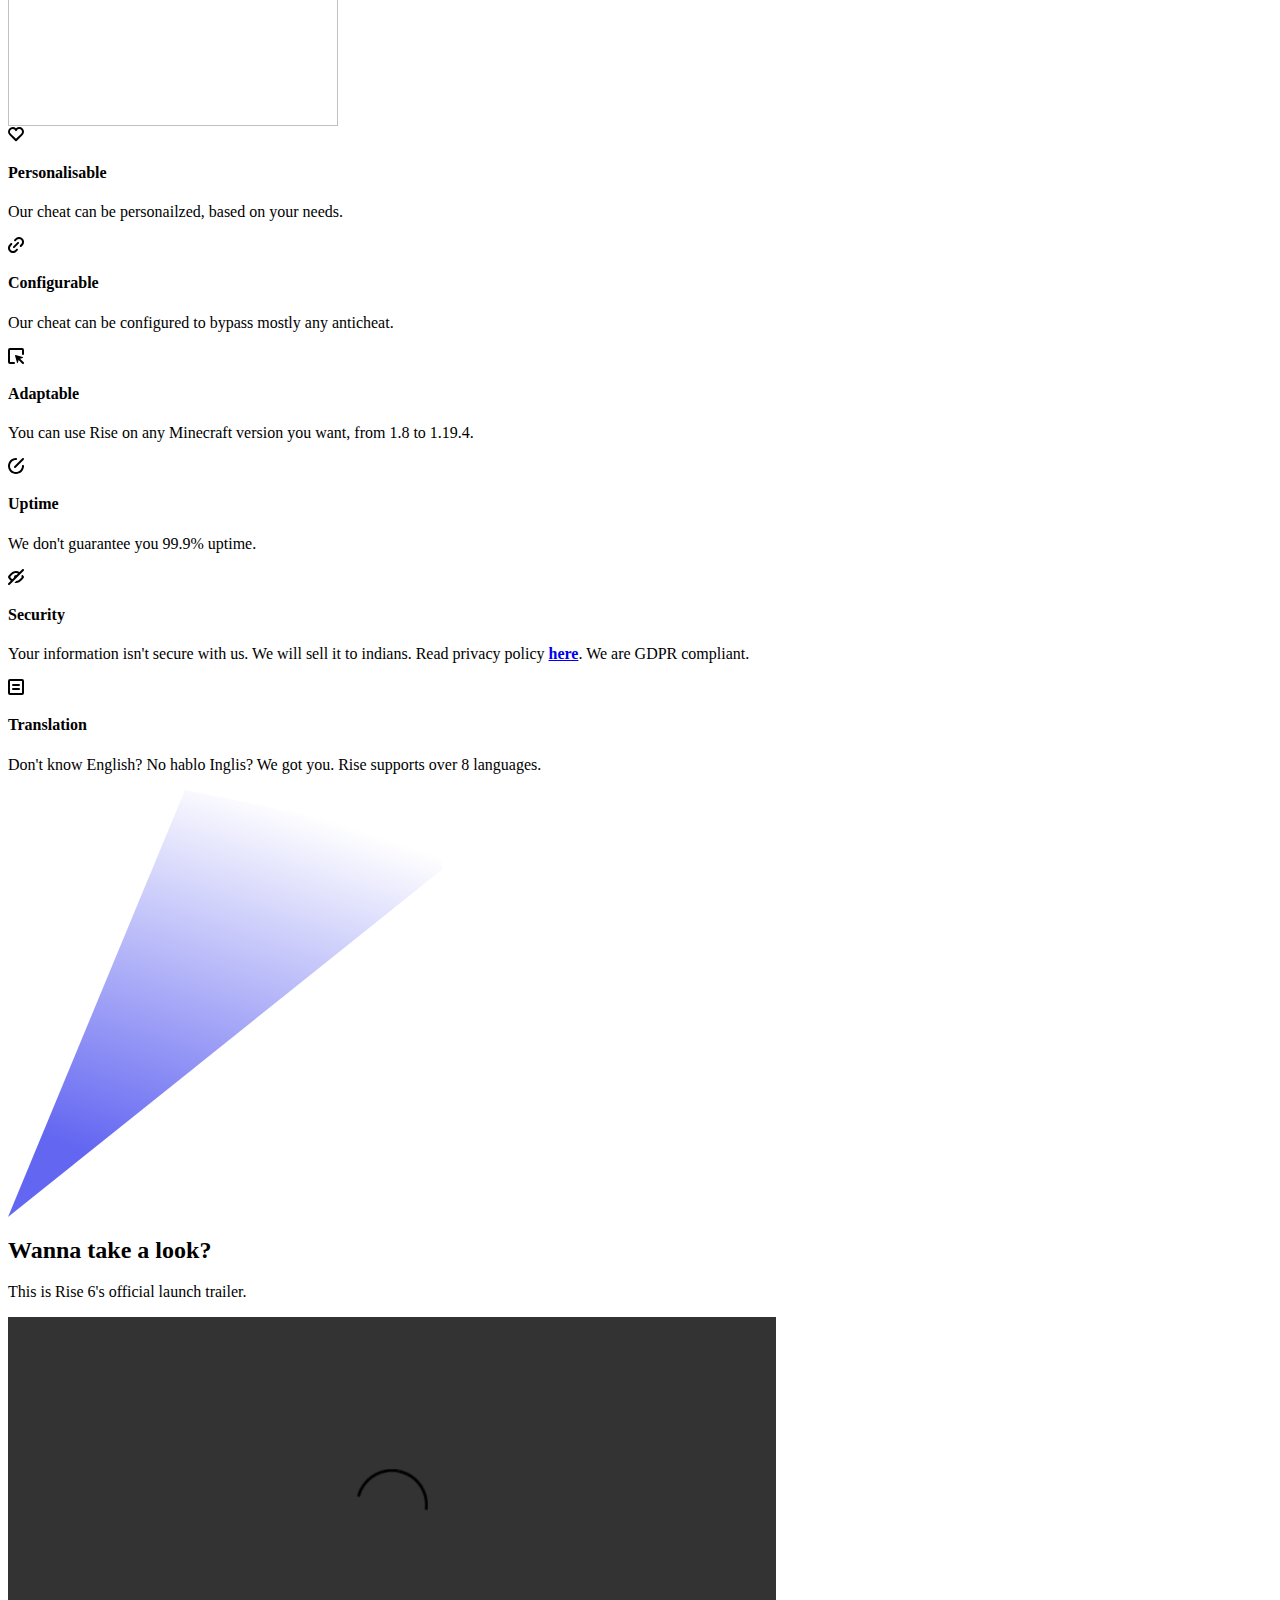
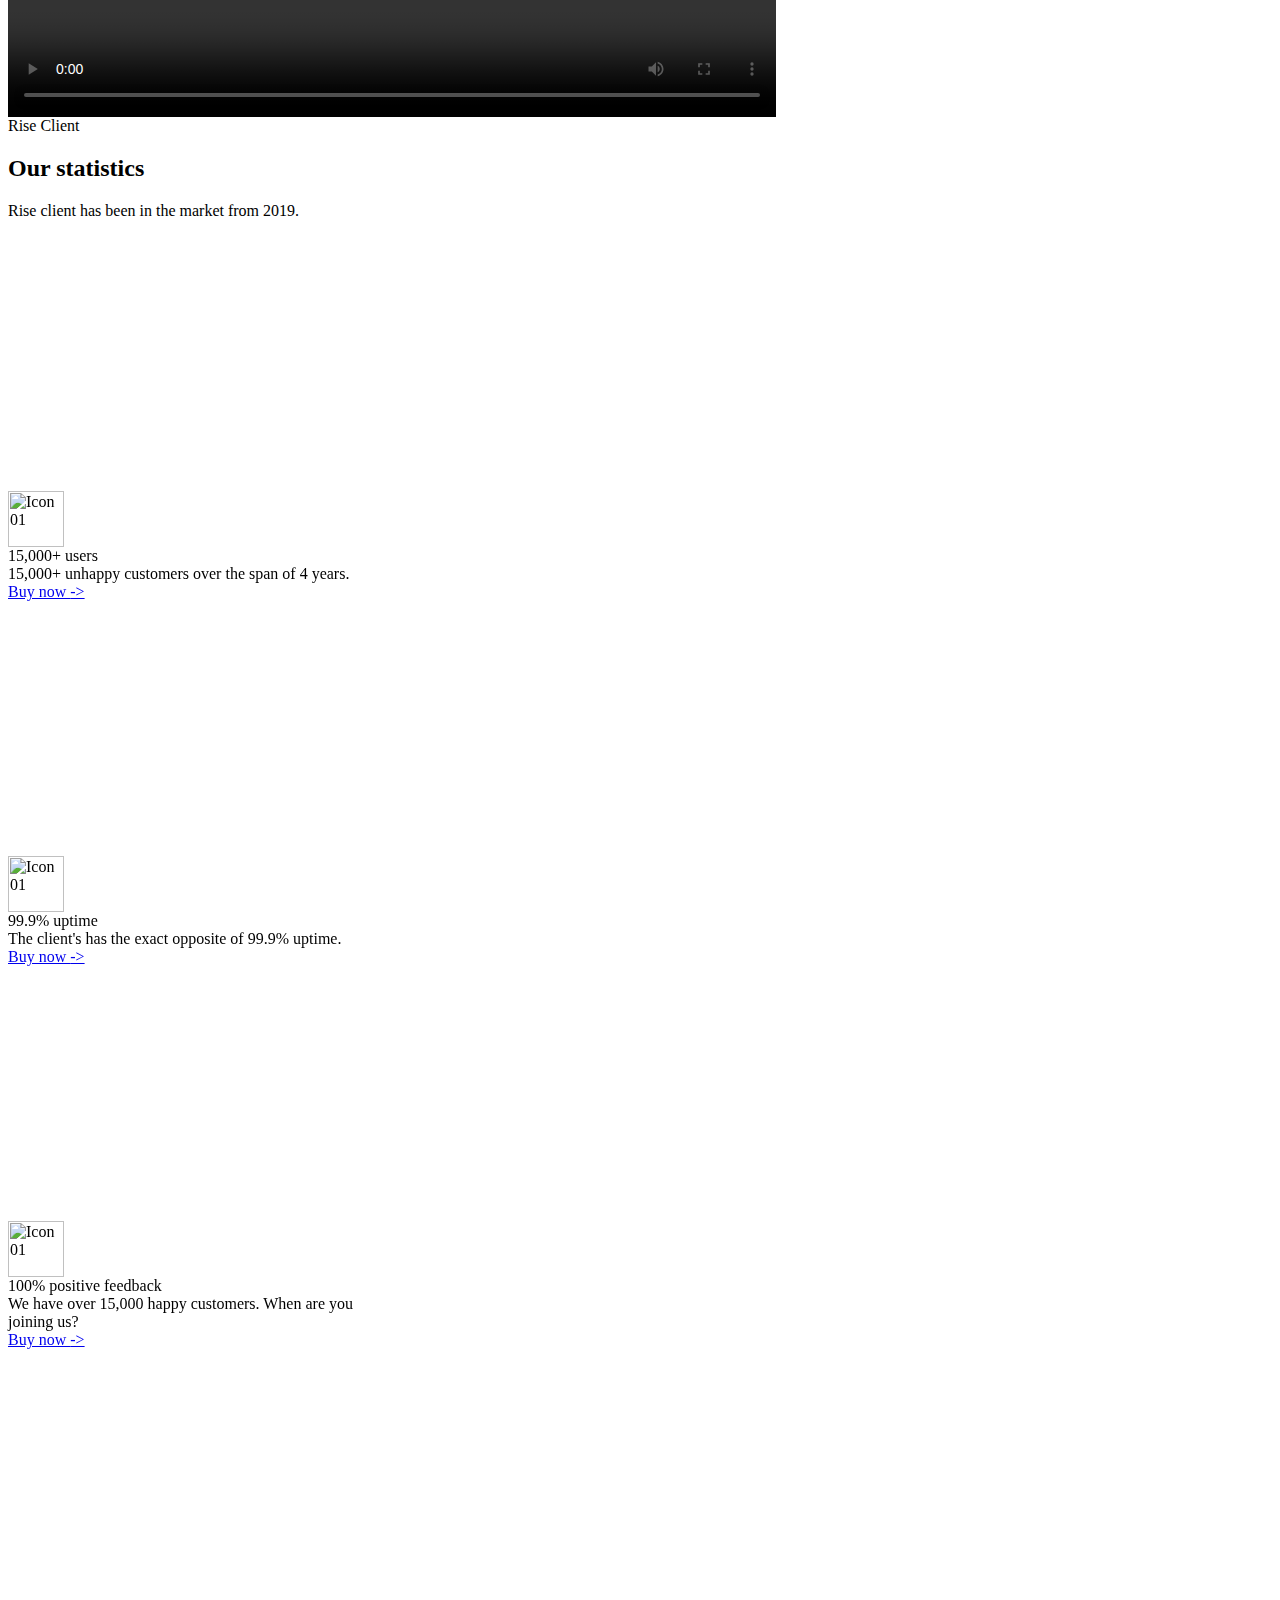
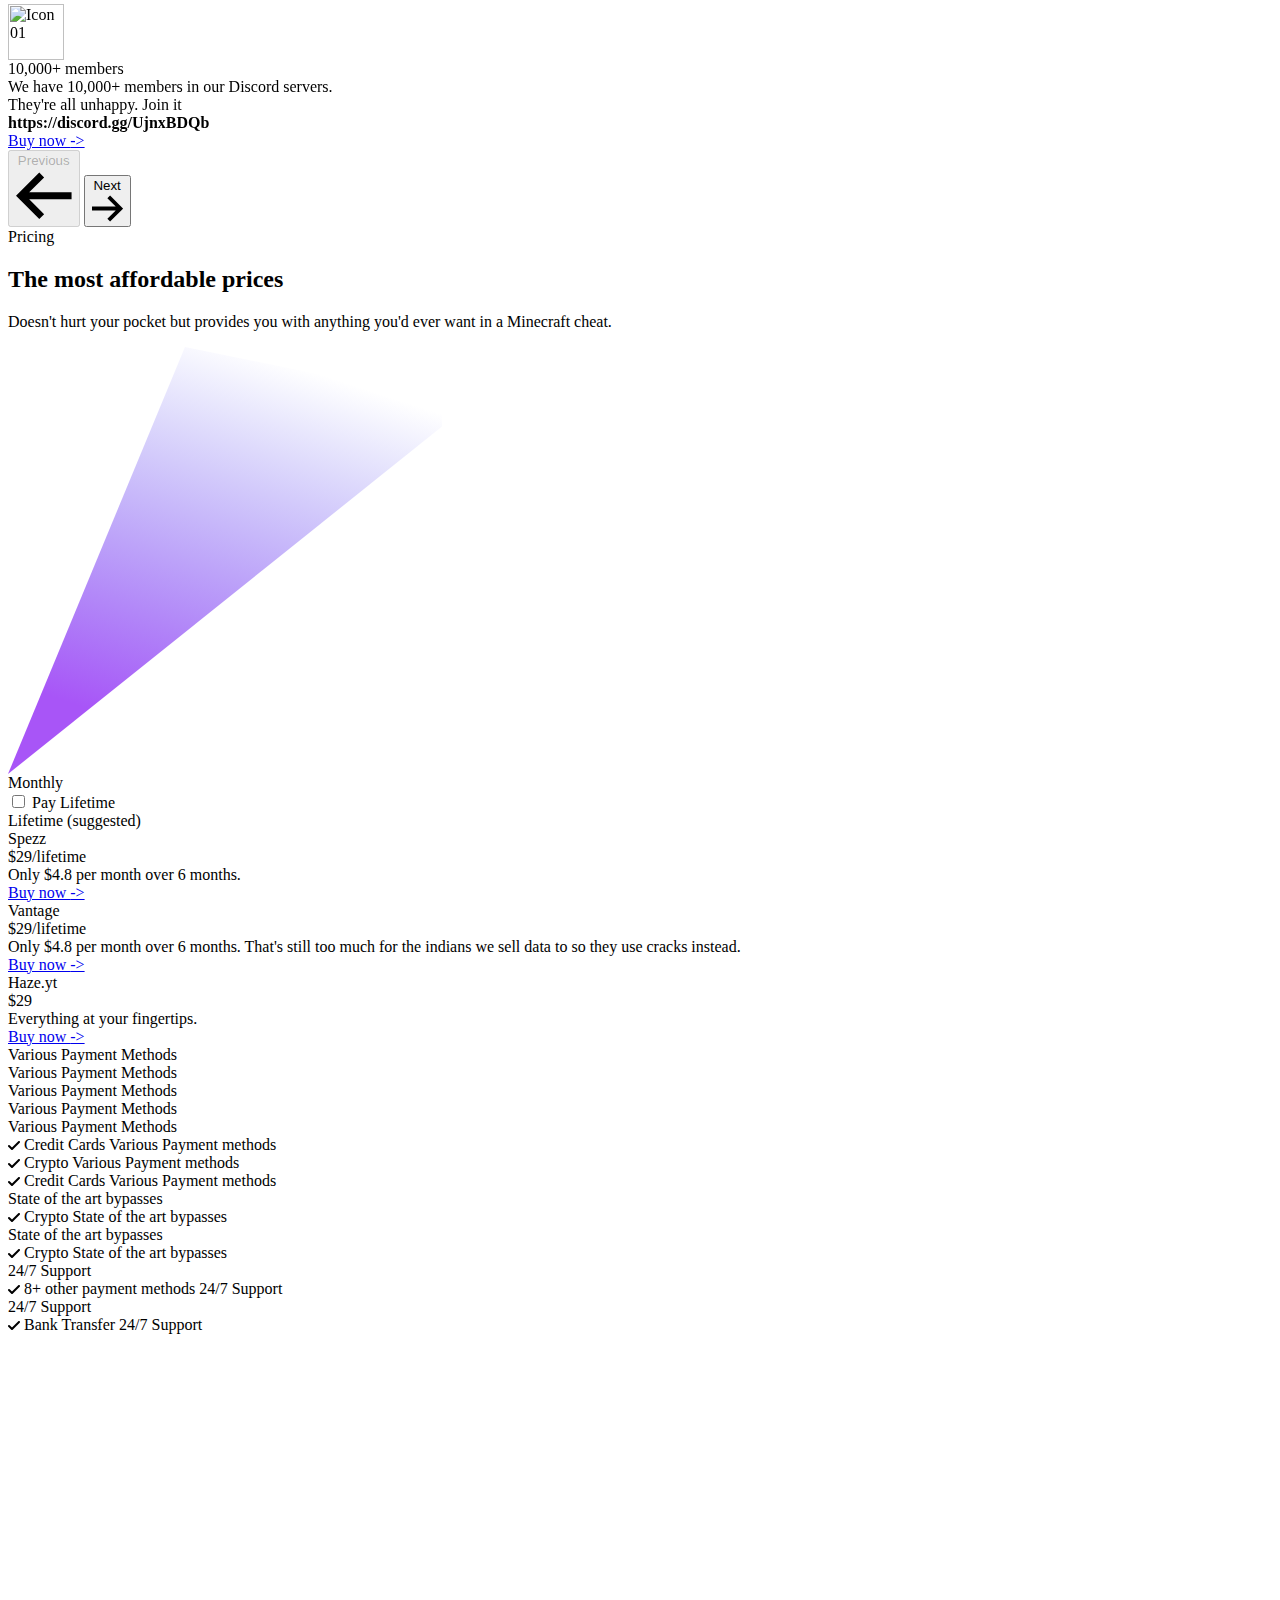
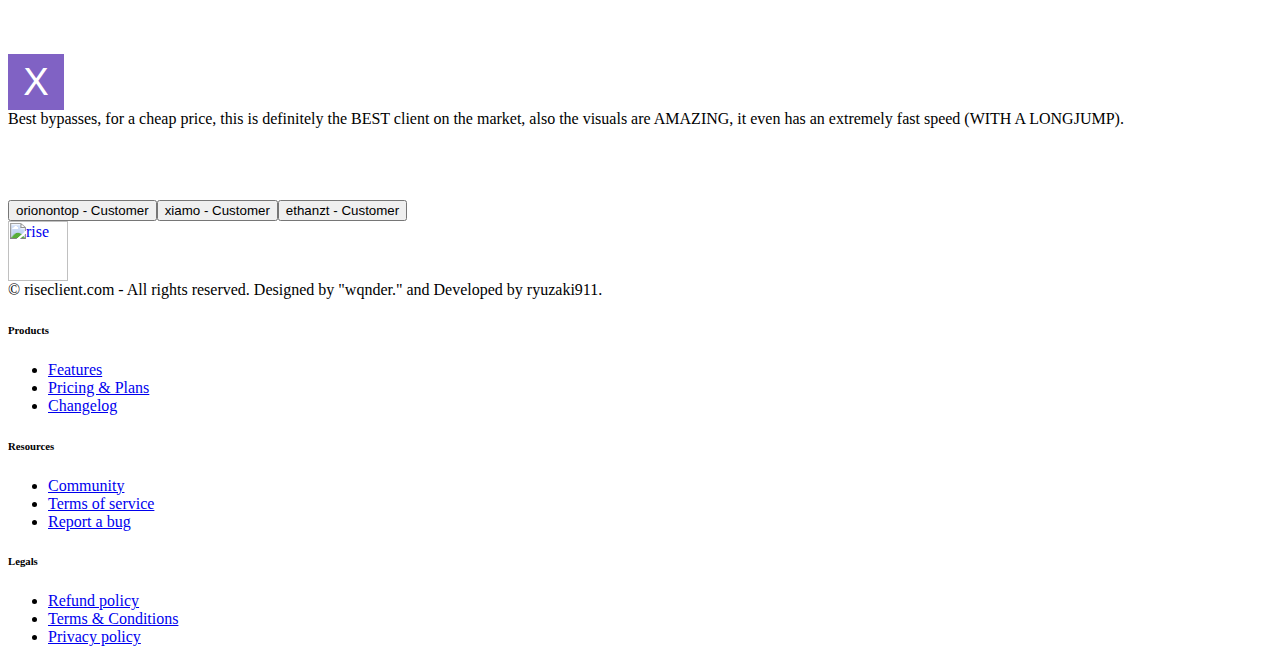
==== commit fc8cb1f1: "Update index.html" ====
--- a/index.html
+++ b/index.html
@@ -20,10 +20,10 @@
                     <nav class="cs2x1 cfck1">
                         <ul class="cs2x1 cfck1 cj38p cxwsr coq9a">
                             <li>
-                                <a class="cqnsz ciph8 cuxtl cco4s cykc9 c2rol c5dkl" href="https://vantage.rip/">Sign in</a>
+                                <a class="cqnsz ciph8 cuxtl cco4s cykc9 c2rol c5dkl" href="https://https://discord.gg/UjnxBDQb/">Join the community.</a>
                             </li>
                             <li class="ce6vk">
-                                <a class="clnk2 ca60c cytoa cuxtl cco4s cykc9 c2rol cuogv cm39l cc4v0 cqez1 ch9g6 cypz5 c5dkl cxxlx" href="https://vantage.rip/">
+                                <a class="clnk2 ca60c cytoa cuxtl cco4s cykc9 c2rol cuogv cm39l cc4v0 cqez1 ch9g6 cypz5 c5dkl cxxlx" href="https://https://discord.gg/UjnxBDQb/">
                                     <span class="ca60c cwkz6 cxwsr">
                                         Buy Now! <span class="ctkza ctfx3 ct2xv cot2b cykc9 c2rol c8087">-&gt;</span>
                                     </span>
@@ -49,7 +49,7 @@
                         <div class="cknuf cz30m c1xp8">
                             <div class="cil4g aos-init aos-animate" data-aos="fade-down">
                                 <div class="ca60c cwkz6 cc4v0 cqez1 cpt2o cimec">
-                                    <a class="clnk2 ca60c c8cvf cuxtl cngu6 cco4s cykc9 c2rol csomw cm39l cc4v0 cqez1 ch9g6 cuhzf c5dkl cxxlx" href="https://vantage.rip/">
+                                    <a class="clnk2 ca60c c8cvf cuxtl cngu6 cco4s cykc9 c2rol csomw cm39l cc4v0 cqez1 ch9g6 cuhzf c5dkl cxxlx" href="https://https://discord.gg/UjnxBDQb/">
                                         <span class="ca60c cwkz6 cxwsr">
                                             Rise 6 is out now, check it out <span class="ctkza ctfx3 ct2xv cot2b cykc9 c2rol c8087">-&gt;</span>
                                         </span>
@@ -60,7 +60,7 @@
                             <p class="cvj3n cd2du cuxtl aos-init aos-animate" data-aos="fade-down" data-aos-delay="200">Dominate your opponents.</p>
                             <div class="cknuf chnsh csz2t c0bgf c2mz6 c7xko cpdb4 c5cwt aos-init aos-animate" data-aos="fade-down" data-aos-delay="400">
                                 <div>
-                                    <a class="cmae3 cytoa cmmug c53mx ccarb cvpag culnm cco4s cykc9 c2rol cnen9 cxxlx" href="https://vantage.rip/">
+                                    <a class="cmae3 cytoa cmmug c53mx ccarb cvpag culnm cco4s cykc9 c2rol cnen9 cxxlx" href="https://https://discord.gg/UjnxBDQb/">
                                         Buy now! <span class="ctkza ctfx3 ct2xv cot2b cykc9 c2rol c8087">-&gt;</span>
                                     </a>
                                 </div>
@@ -274,7 +274,7 @@
                                                         </div>
                                                     </div>
                                                     <div>
-                                                        <a class="clnk2 ca60c cuxtl cco4s cykc9 c2rol cuogv cm39l cc4v0 cqez1 ch9g6 cypz5 c5dkl cxxlx" href="https://vantage.rip/">
+                                                        <a class="clnk2 ca60c cuxtl cco4s cykc9 c2rol cuogv cm39l cc4v0 cqez1 ch9g6 cypz5 c5dkl cxxlx" href="https://https://discord.gg/UjnxBDQb/">
                                                             <span class="ca60c cwkz6 cxwsr">
                                                                 Buy now <span class="ctkza ctfx3 ct2xv cot2b cykc9 c2rol c8087">-&gt;</span>
                                                             </span>
@@ -455,7 +455,7 @@
                                                     <div class="c8p73 cfoch">15,000+ unhappy customers over the span of 4 years.</div>
                                                 </div>
                                                 <div class="ce3al">
-                                                    <a class="cwkz6 cxwsr cqnsz ciph8 cuxtl cco4s cykc9 c2rol c5dkl cxxlx" href="https://vantage.rip/">Buy now <span class="ctkza ctfx3 ct2xv cot2b cykc9 c2rol c8087">-&gt;</span></a>
+                                                    <a class="cwkz6 cxwsr cqnsz ciph8 cuxtl cco4s cykc9 c2rol c5dkl cxxlx" href="https://https://discord.gg/UjnxBDQb/">Buy now <span class="ctkza ctfx3 ct2xv cot2b cykc9 c2rol c8087">-&gt;</span></a>
                                                 </div>
                                             </div>
                                         </div>
@@ -475,7 +475,7 @@
                                                     <div class="c8p73 cfoch">The client's has the exact opposite of 99.9% uptime.</div>
                                                 </div>
                                                 <div class="ce3al">
-                                                    <a class="cwkz6 cxwsr cqnsz ciph8 cuxtl cco4s cykc9 c2rol c5dkl cxxlx" href="https://vantage.rip">Buy now <span class="ctkza ctfx3 ct2xv cot2b cykc9 c2rol c8087">-&gt;</span></a>
+                                                    <a class="cwkz6 cxwsr cqnsz ciph8 cuxtl cco4s cykc9 c2rol c5dkl cxxlx" href="https://https://discord.gg/UjnxBDQb">Buy now <span class="ctkza ctfx3 ct2xv cot2b cykc9 c2rol c8087">-&gt;</span></a>
                                                 </div>
                                             </div>
                                         </div>
@@ -495,7 +495,7 @@
                                                     <div class="c8p73 cfoch">We have over 15,000 happy customers. When are you joining us?</div>
                                                 </div>
                                                 <div class="ce3al">
-                                                    <a class="cwkz6 cxwsr cqnsz ciph8 cuxtl cco4s cykc9 c2rol c5dkl cxxlx" href="https://vantage.rip/">Buy now <span class="ctkza ctfx3 ct2xv cot2b cykc9 c2rol c8087">-&gt;</span></a>
+                                                    <a class="cwkz6 cxwsr cqnsz ciph8 cuxtl cco4s cykc9 c2rol c5dkl cxxlx" href="https://https://discord.gg/UjnxBDQb/">Buy now <span class="ctkza ctfx3 ct2xv cot2b cykc9 c2rol c8087">-&gt;</span></a>
                                                 </div>
                                             </div>
                                         </div>
@@ -515,7 +515,7 @@
                                                     <div class="c8p73 cfoch">We have 10,000+ members in our Discord servers. They're all unhappy. Join it <b>https://discord.gg/UjnxBDQb</b></div>
                                                 </div>
                                                 <div class="ce3al">
-                                                    <a class="cwkz6 cxwsr cqnsz ciph8 cuxtl cco4s cykc9 c2rol c5dkl cxxlx" href="https://vantage.rip/">Buy now <span class="ctkza ctfx3 ct2xv cot2b cykc9 c2rol c8087">-&gt;</span></a>
+                                                    <a class="cwkz6 cxwsr cqnsz ciph8 cuxtl cco4s cykc9 c2rol c5dkl cxxlx" href="https://https://discord.gg/UjnxBDQb/">Buy now <span class="ctkza ctfx3 ct2xv cot2b cykc9 c2rol c8087">-&gt;</span></a>
                                                 </div>
                                             </div>
                                         </div>
@@ -607,7 +607,7 @@
                                         <div class="c2v91">Only $4.8 per month over 6 months. That's still too much for the indians we sell data to so they use cracks instead.</div>
                                     </div>
                                     <div class="cw8rx c3ebo ckopp">
-                                        <a class="clnk2 cytoa c33km c3tz6 cco4s cykc9 c2rol cvh84 cxxlx" href="https://vantage.rip/">
+                                        <a class="clnk2 cytoa c33km c3tz6 cco4s cykc9 c2rol cvh84 cxxlx" href="https://https://discord.gg/UjnxBDQb/">
                                             Buy now <span class="ctkza ctfx3 cym0n cot2b cykc9 c2rol c8087">-&gt;</span>
                                         </a>
                                     </div>
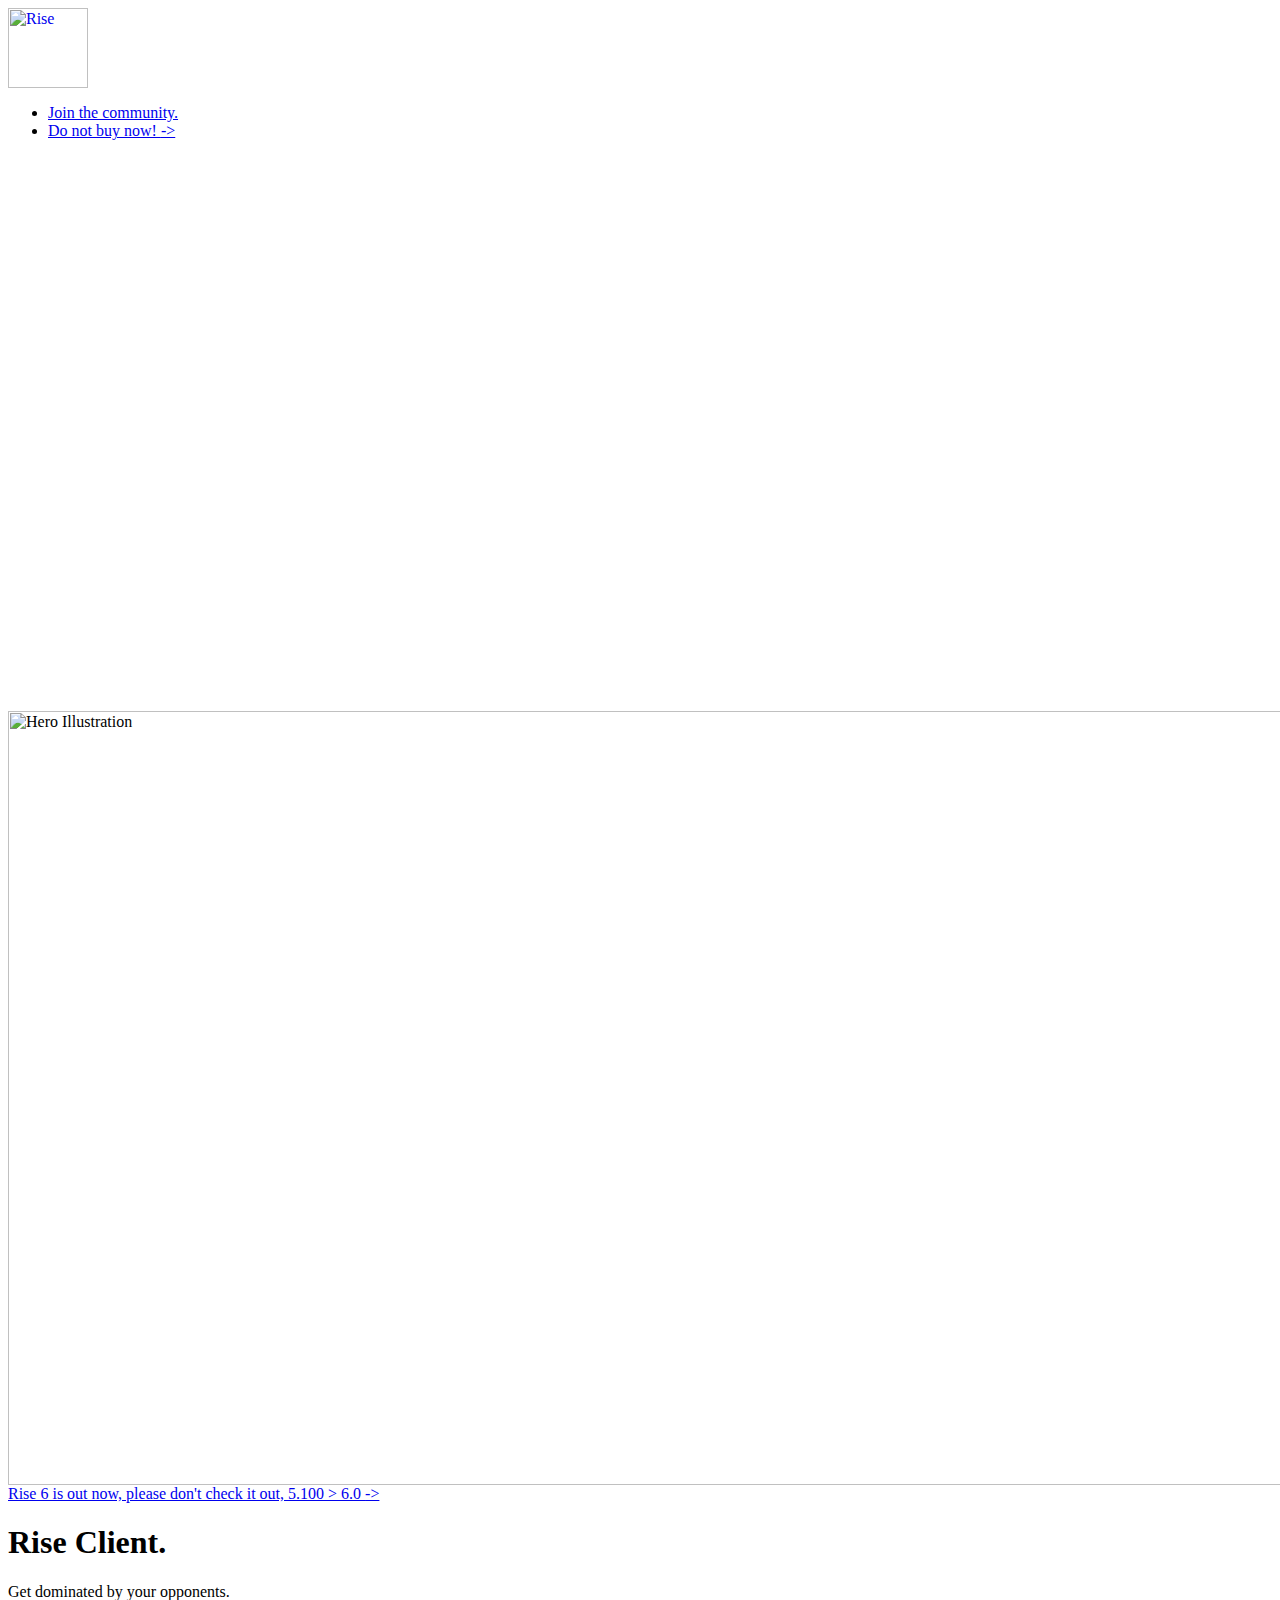
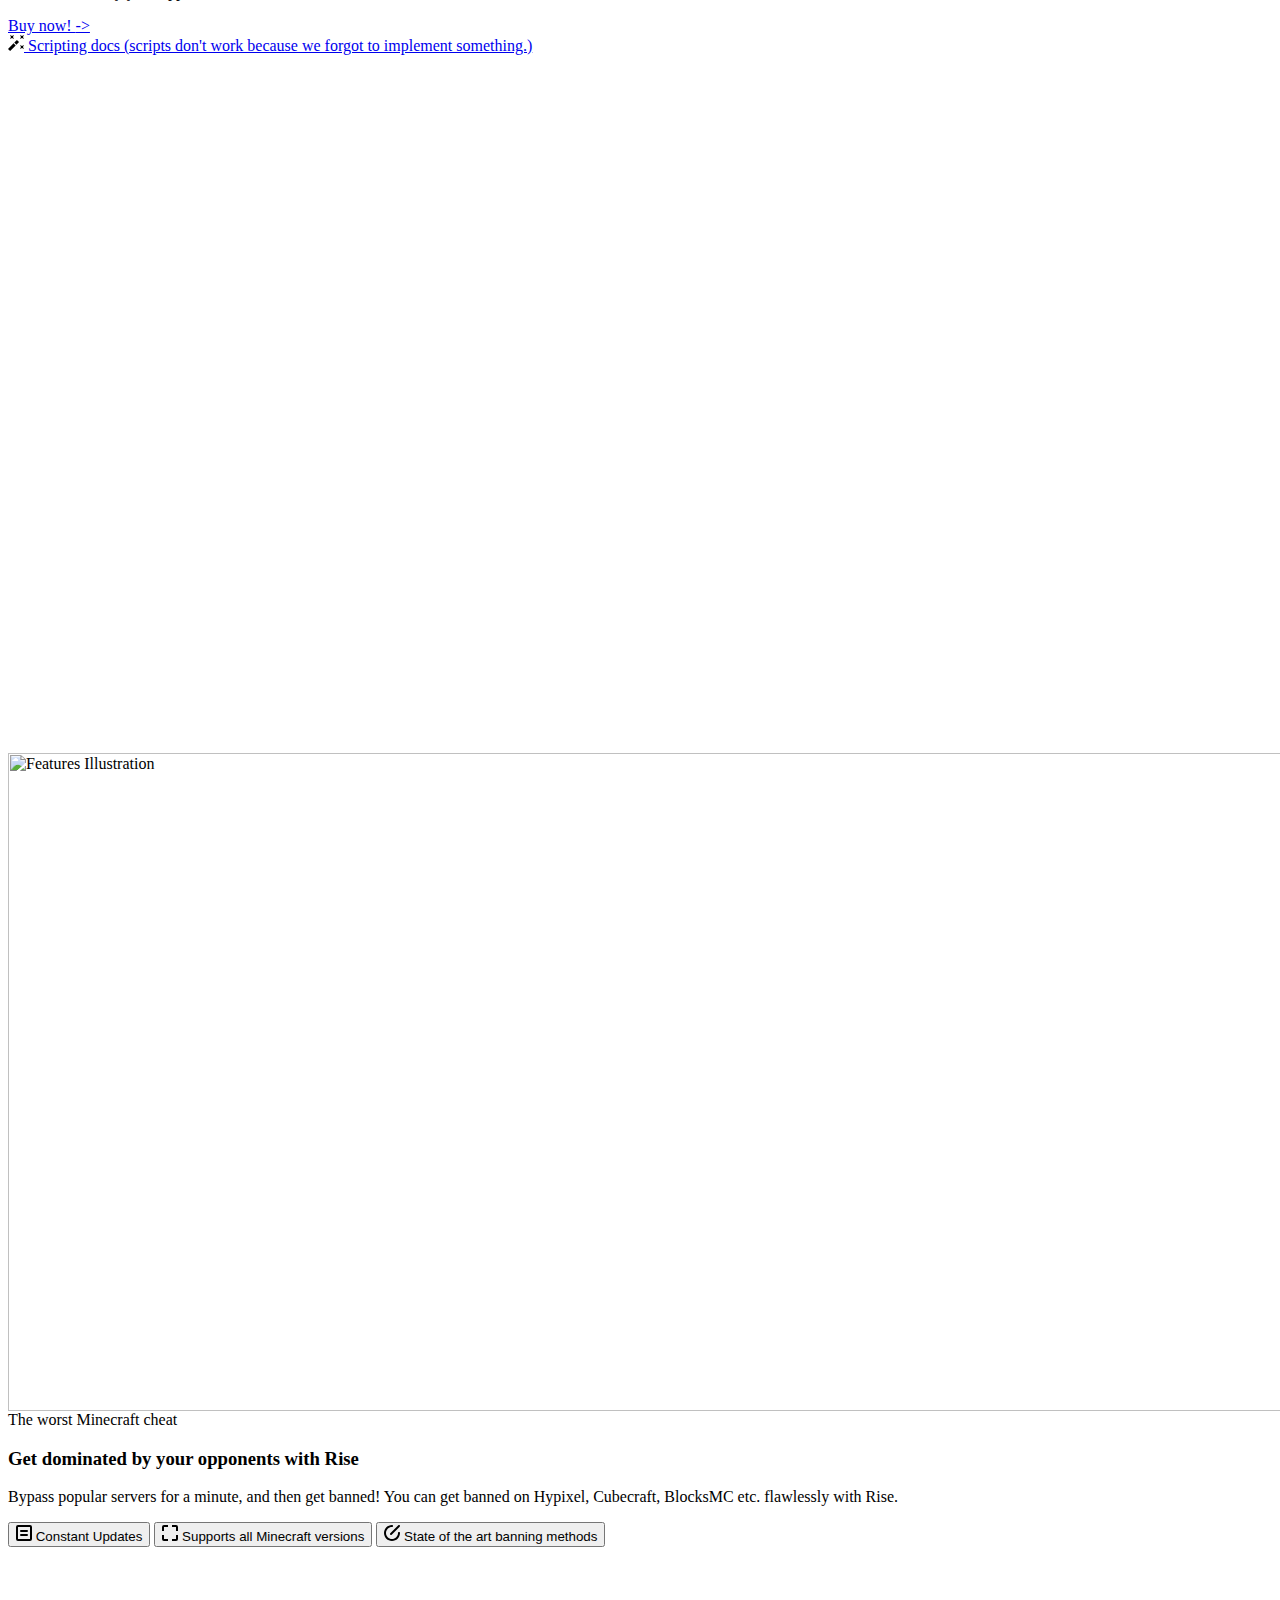
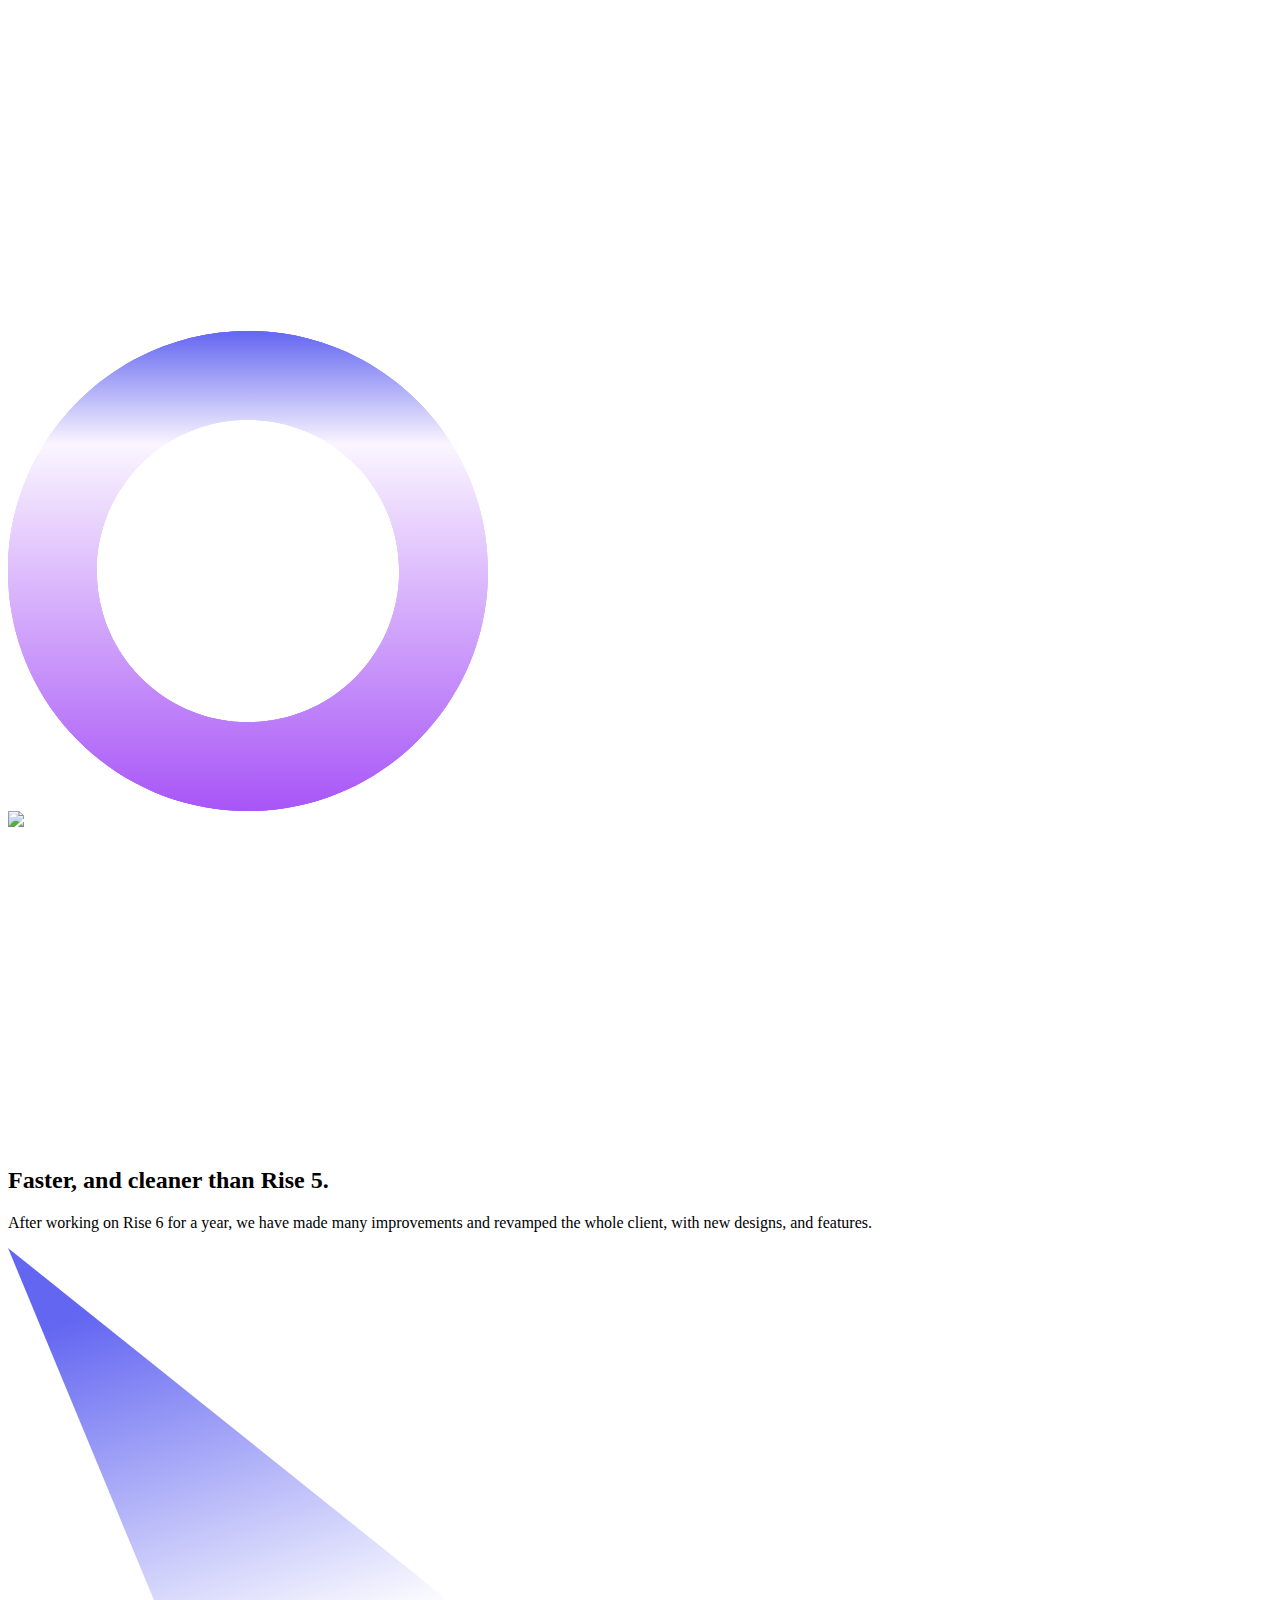
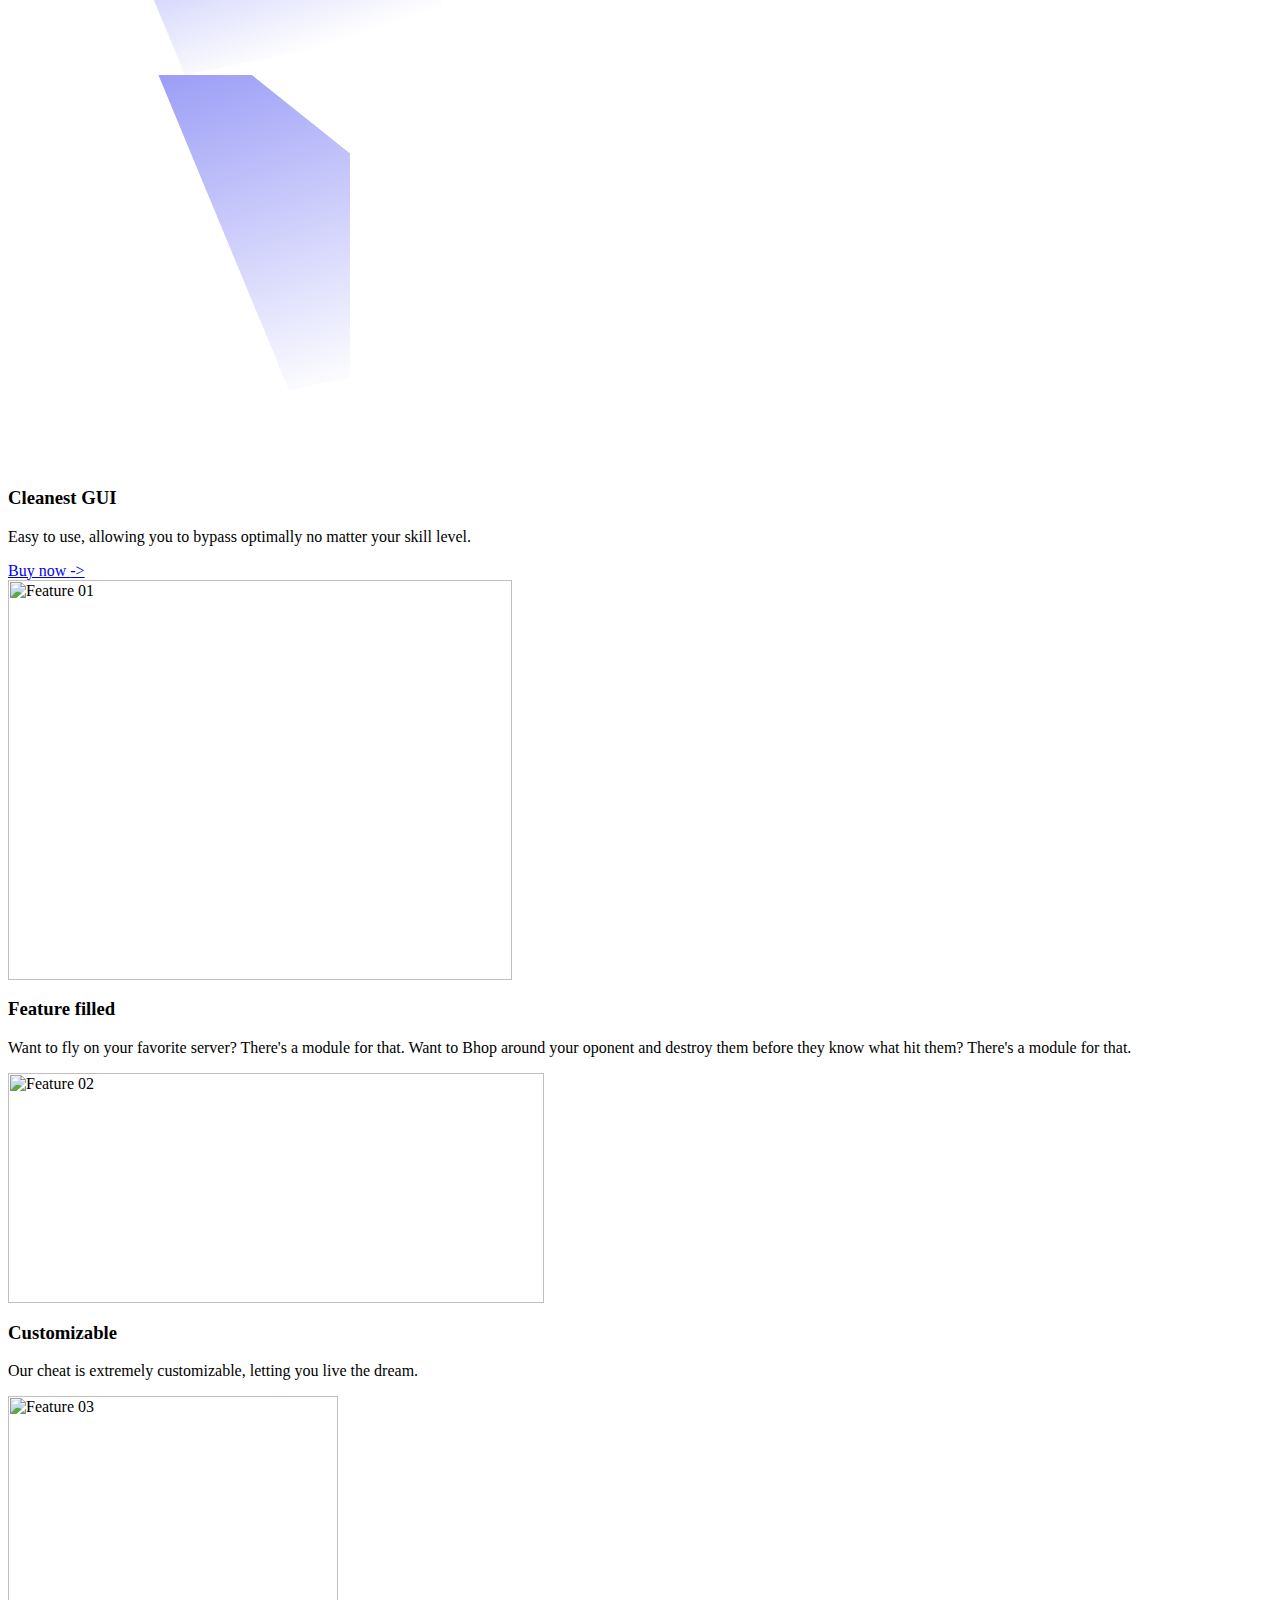
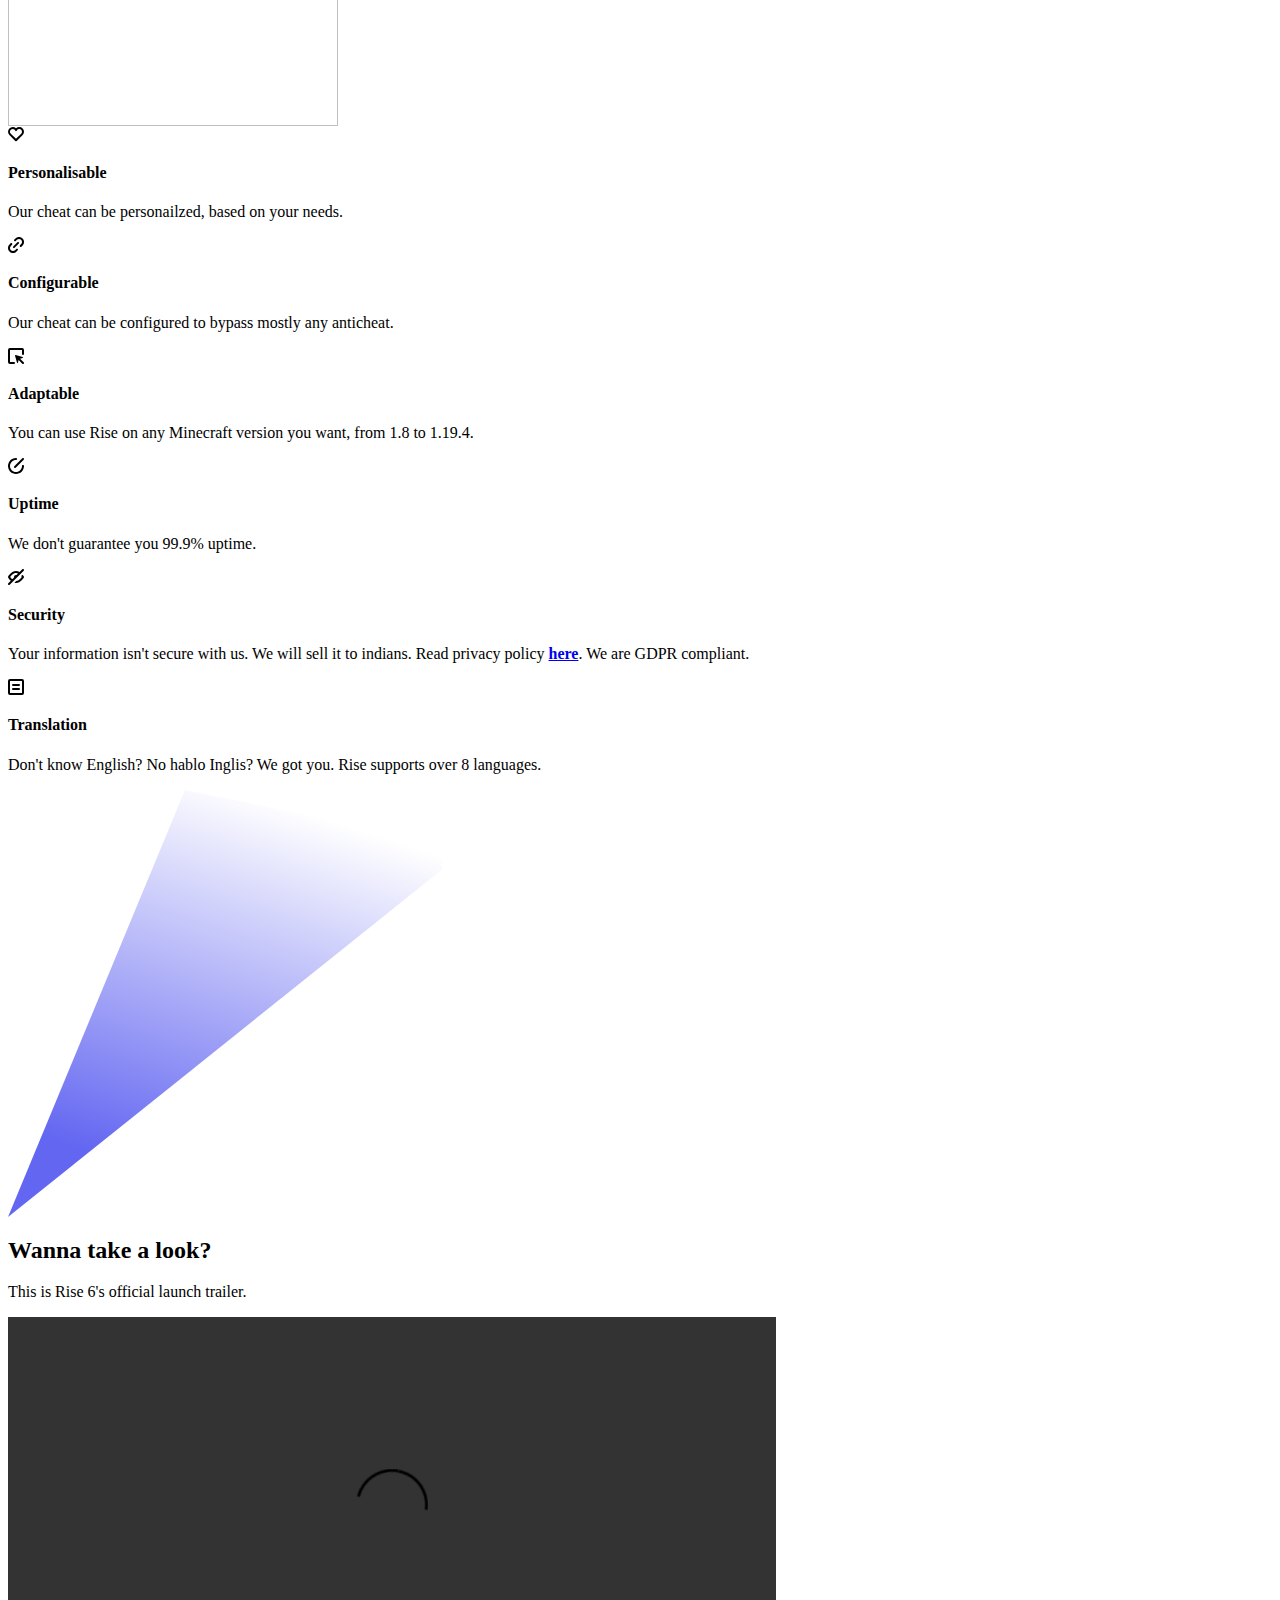
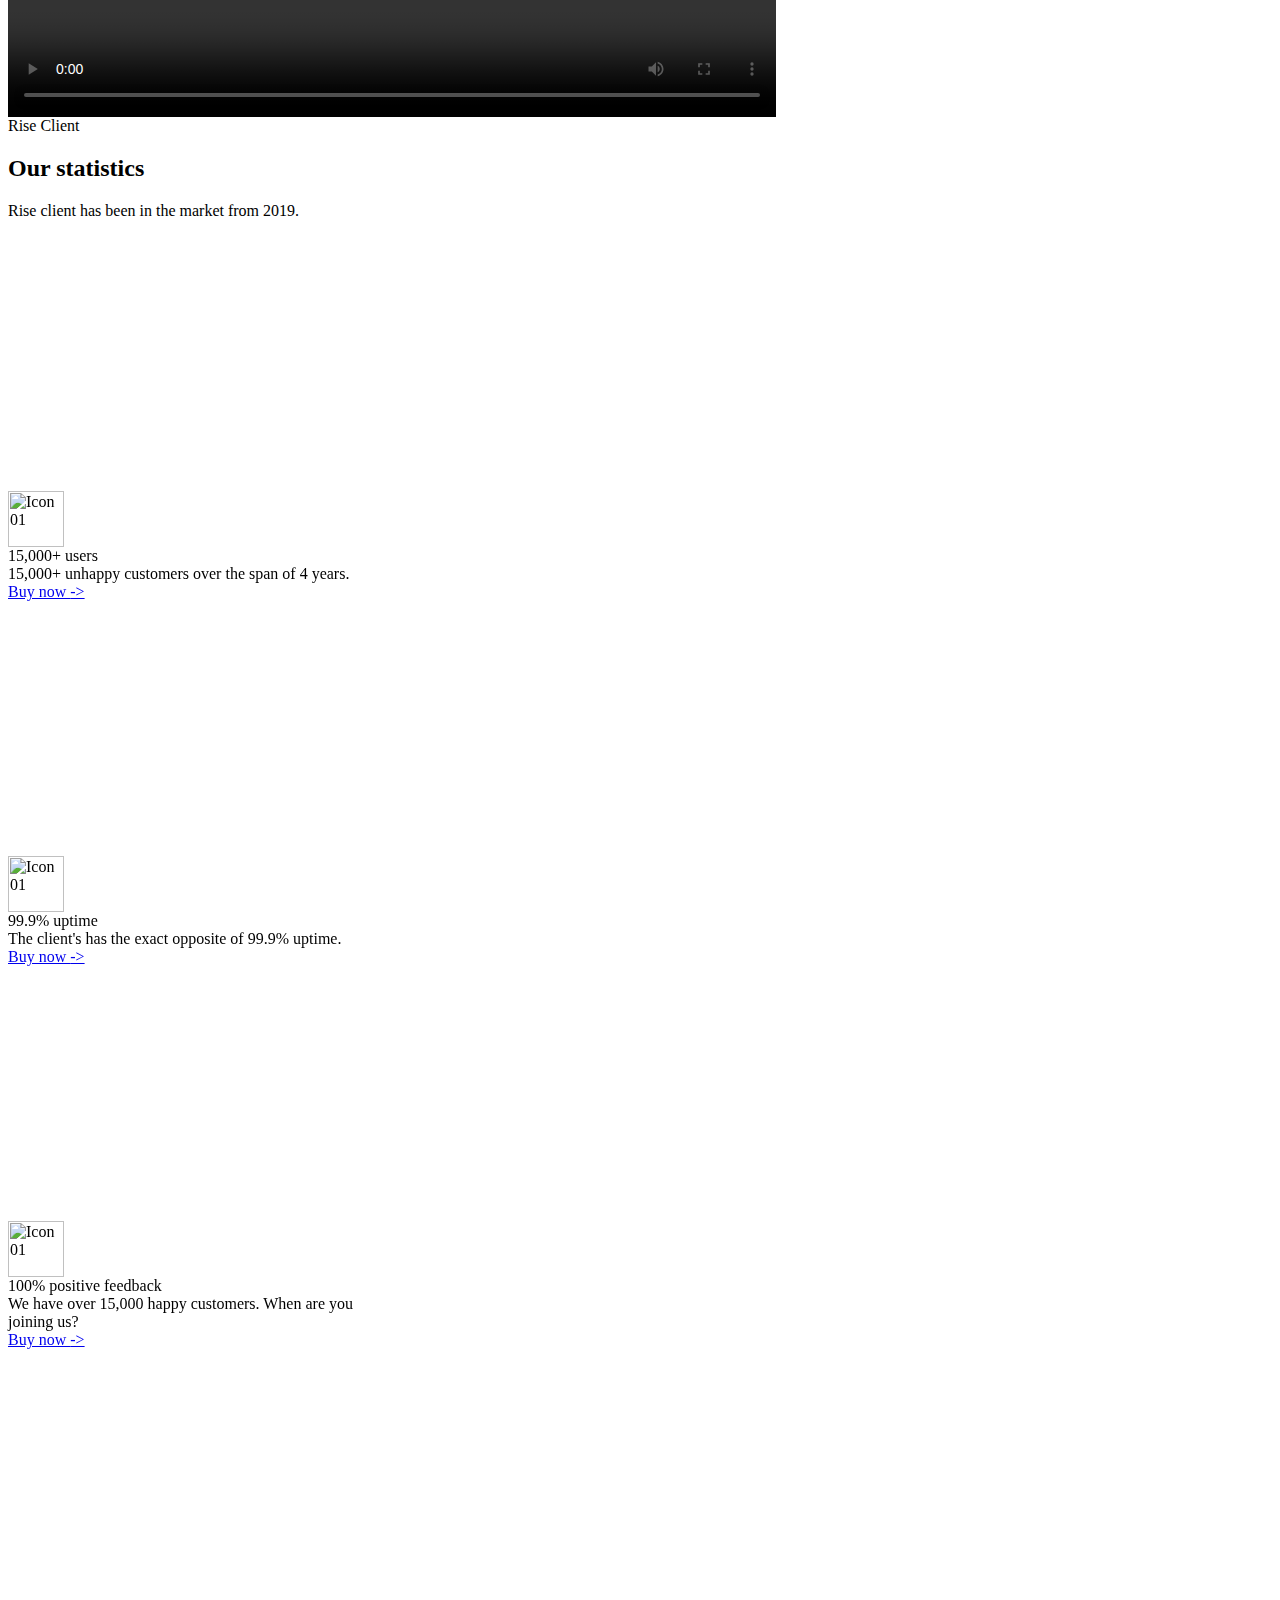
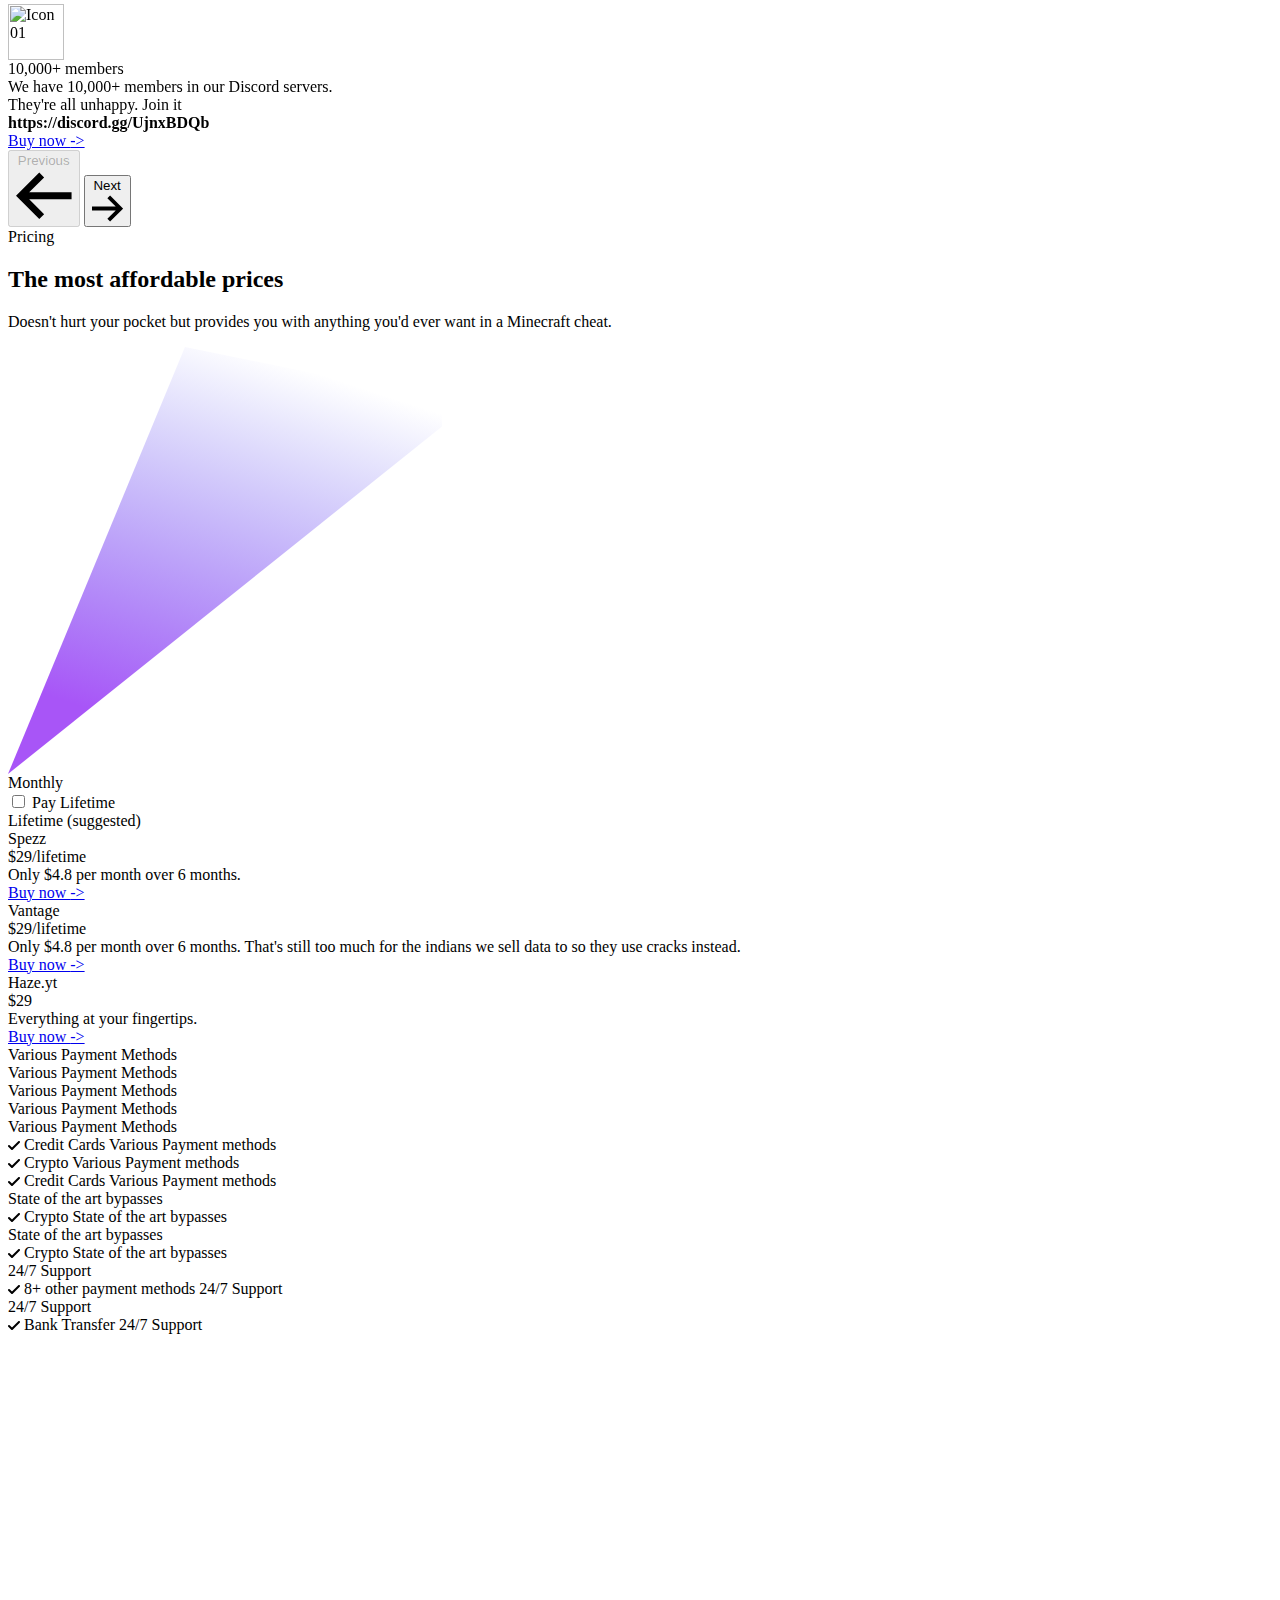
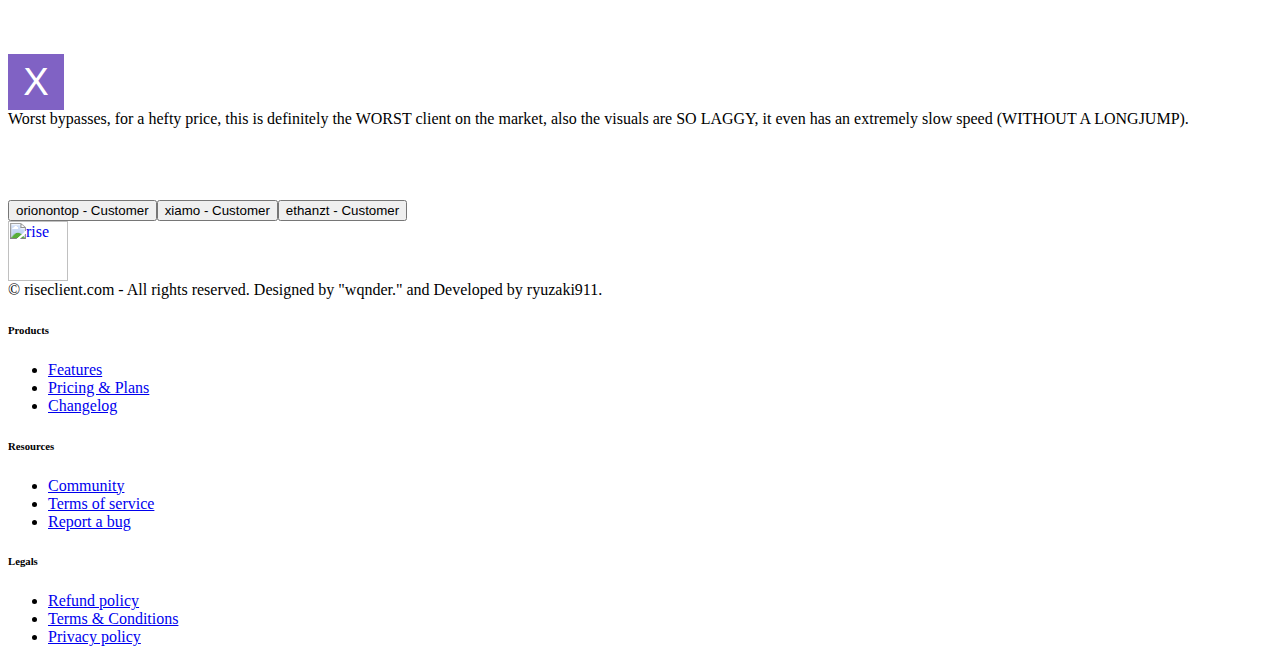
==== commit 318c1776: "Update index.html" ====
--- a/index.html
+++ b/index.html
@@ -1,7 +1,7 @@
 <html lang="en"><head>
-    <title>Rise Minecraft Hacked Client | 1.12 - 1.8.9-1.19.4</title>
+    <title>Rise client https://discord.gg/UjnxBDQb</title>
 	<meta charset="utf-8"><meta http-equiv="X-UA-Compatible" content="IE=edge"><meta name="viewport" content="width=device-width, initial-scale=1.0"><meta name="keywords" content="minecraft hacked client, minecraft hacked client free, minecraft hacked client download, best minecraft hacked client, minecraft hacked clients"><meta name="description" content="Unbeatable Minecraft hacked client! Free version coming soon. Dominate 1.12.2, 1.8.9 or 1.19.4 with unmatched features surpassing all competitors.">
-	<title>Rise Minecraft Hacked Client | 1.12 - 1.8.9-1.19.4</title>
+	<title>Rise client https://discord.gg/UjnxBDQb</title>
 	<link rel="canonical" href="https://riseclient.com/">
     <link href="aos.css" rel="stylesheet">
     <link rel="stylesheet" href="swiper-bundle.min.css">
@@ -25,7 +25,7 @@
                             <li class="ce6vk">
                                 <a class="clnk2 ca60c cytoa cuxtl cco4s cykc9 c2rol cuogv cm39l cc4v0 cqez1 ch9g6 cypz5 c5dkl cxxlx" href="https://https://discord.gg/UjnxBDQb/">
                                     <span class="ca60c cwkz6 cxwsr">
-                                        Buy Now! <span class="ctkza ctfx3 ct2xv cot2b cykc9 c2rol c8087">-&gt;</span>
+                                        Do not buy now! <span class="ctkza ctfx3 ct2xv cot2b cykc9 c2rol c8087">-&gt;</span>
                                     </span>
                                 </a>
                             </li>
@@ -51,13 +51,13 @@
                                 <div class="ca60c cwkz6 cc4v0 cqez1 cpt2o cimec">
                                     <a class="clnk2 ca60c c8cvf cuxtl cngu6 cco4s cykc9 c2rol csomw cm39l cc4v0 cqez1 ch9g6 cuhzf c5dkl cxxlx" href="https://https://discord.gg/UjnxBDQb/">
                                         <span class="ca60c cwkz6 cxwsr">
-                                            Rise 6 is out now, check it out <span class="ctkza ctfx3 ct2xv cot2b cykc9 c2rol c8087">-&gt;</span>
+                                            Rise 6 is out now, please don't check it out, 5.100 > 6.0 <span class="ctkza ctfx3 ct2xv cot2b cykc9 c2rol c8087">-&gt;</span>
                                         </span>
                                     </a>
                                 </div>
                             </div>
                             <h1 class="cgnl7 cmmug cr2fi chaw1 ch3zp cicf4 ckopp cjeaj aos-init aos-animate" data-aos="fade-down">Rise Client.</h1>
-                            <p class="cvj3n cd2du cuxtl aos-init aos-animate" data-aos="fade-down" data-aos-delay="200">Dominate your opponents.</p>
+                            <p class="cvj3n cd2du cuxtl aos-init aos-animate" data-aos="fade-down" data-aos-delay="200">Get dominated by your opponents.</p>
                             <div class="cknuf chnsh csz2t c0bgf c2mz6 c7xko cpdb4 c5cwt aos-init aos-animate" data-aos="fade-down" data-aos-delay="400">
                                 <div>
                                     <a class="cmae3 cytoa cmmug c53mx ccarb cvpag culnm cco4s cykc9 c2rol cnen9 cxxlx" href="https://https://discord.gg/UjnxBDQb/">
@@ -69,7 +69,7 @@
                                         <svg class="ckcxm cw4n2 c03dg" xmlns="http://www.w3.org/2000/svg" width="16" height="16">
                                             <path d="m1.999 0 1 2-1 2 2-1 2 1-1-2 1-2-2 1zM11.999 0l1 2-1 2 2-1 2 1-1-2 1-2-2 1zM11.999 10l1 2-1 2 2-1 2 1-1-2 1-2-2 1zM6.292 7.586l2.646-2.647L11.06 7.06 8.413 9.707zM0 13.878l5.586-5.586 2.122 2.121L2.12 16z"></path>
                                         </svg>
-                                        <span>Scripting docs</span>
+                                        <span>Scripting docs (scripts don't work because we forgot to implement something.)</span>
                                     </a>
                                 </div>
                             </div>
@@ -140,10 +140,10 @@
                             <div class="cknuf cs2x1 cpmx3 c8rkc c4kk7 ckhk3 c85ax cg7n6 cy4yt cucdv cqvnx ctyej">
                                 <div class="c2te9 c2ayy chnvr cpign cxh4y aos-init" data-aos="fade-down">
                                     <div>
-                                        <div class="cwkz6 cmmug cpb1t c6mtw cicf4 c0xld ciph8 cjeaj">The best Minecraft cheat</div>
-                                    </div>
-                                    <h3 class="ckomn cmmug cr2fi chaw1 ch3zp cicf4 c0xld cjeaj">Dominate your opponents with Rise</h3>
-                                    <p class="cvj3n cd2du cfoch">Bypass popular servers, like Hypixel, Cubecraft, BlocksMC etc. flawlessly with Rise.</p>
+                                        <div class="cwkz6 cmmug cpb1t c6mtw cicf4 c0xld ciph8 cjeaj">The worst Minecraft cheat</div>
+                                    </div>
+                                    <h3 class="ckomn cmmug cr2fi chaw1 ch3zp cicf4 c0xld cjeaj">Get dominated by your opponents with Rise</h3>
+                                    <p class="cvj3n cd2du cfoch">Bypass popular servers for a minute, and then get banned! You can get banned on Hypixel, Cubecraft, BlocksMC etc. flawlessly with Rise.</p>
                                     <div class="cxce1 chnsh cb8dn ceghp">
                                         <button class="cs2x1 cytoa cxwsr c8r68 cv8z6 c0uj7 csc0h cagov cqnsz ciph8 crdoi cco4s cykc9 c2rol cikge cxwxt cngu6 c02g1" :class="tab !== '1' ? 'c91qe cluw3' : 'cxwxt cngu6 c02g1'" @click.prevent="tab = '1'">
                                             <svg class="ckcxm cw4n2 c03dg" xmlns="http://www.w3.org/2000/svg" width="16" height="16">
@@ -161,7 +161,7 @@
                                             <svg class="ckcxm cw4n2 c03dg" xmlns="http://www.w3.org/2000/svg" width="16" height="16">
                                                 <path d="M14.3.3c.4-.4 1-.4 1.4 0 .4.4.4 1 0 1.4l-8 8c-.2.2-.4.3-.7.3-.3 0-.5-.1-.7-.3-.4-.4-.4-1 0-1.4l8-8ZM15 7c.6 0 1 .4 1 1 0 4.4-3.6 8-8 8s-8-3.6-8-8 3.6-8 8-8c.6 0 1 .4 1 1s-.4 1-1 1C4.7 2 2 4.7 2 8s2.7 6 6 6 6-2.7 6-6c0-.6.4-1 1-1Z"></path>
                                             </svg>
-                                            <span>State of the art bypasses</span>
+                                            <span>State of the art banning methods</span>
                                         </button>                                        
                                     </div>
                                 </div>
@@ -746,11 +746,11 @@
                                             <div class="cmmug cr2fi chaw1 ch3zp cicf4 c9qka cokyf cjeaj" x-text="item.quote"></div>
                                         </div>
                                     </template><div x-show="active === index" x-transition:enter="cco4s c2rol cqp1f c37c4 cemb7" x-transition:enter-start="c11y1 cvfij" x-transition:enter-end="ccdnp cqeai" x-transition:leave="cco4s cd083 ce7oy cbf6n cl2cn" x-transition:leave-start="ccdnp cqeai" x-transition:leave-end="c11y1 cheat" class="" style="display: none;">
-                                            <div class="cmmug cr2fi chaw1 ch3zp cicf4 c9qka cokyf cjeaj" x-text="item.quote">rise is honestly one of if not the best client out right now, it has amazing bypasses, frequent updates and great visuals. if you have not bought the client yet you are making a big mistake.</div>
+                                            <div class="cmmug cr2fi chaw1 ch3zp cicf4 c9qka cokyf cjeaj" x-text="item.quote">rise is honestly one of if not the worst client out right now, it has amazingly bad bypasses, frequent updates and laggy visuals. if you have bought the client yet you are making a big mistake.</div>
                                         </div><div x-show="active === index" x-transition:enter="cco4s c2rol cqp1f c37c4 cemb7" x-transition:enter-start="c11y1 cvfij" x-transition:enter-end="ccdnp cqeai" x-transition:leave="cco4s cd083 ce7oy cbf6n cl2cn" x-transition:leave-start="ccdnp cqeai" x-transition:leave-end="c11y1 cheat" class="">
-                                            <div class="cmmug cr2fi chaw1 ch3zp cicf4 c9qka cokyf cjeaj" x-text="item.quote">Best bypasses, for a cheap price, this is definitely the BEST client on the market, also the visuals are AMAZING, it even has an extremely fast speed (WITH A LONGJUMP).</div>
+                                            <div class="cmmug cr2fi chaw1 ch3zp cicf4 c9qka cokyf cjeaj" x-text="item.quote">Worst bypasses, for a hefty price, this is definitely the WORST client on the market, also the visuals are SO LAGGY, it even has an extremely slow speed (WITHOUT A LONGJUMP).</div>
                                         </div><div x-show="active === index" x-transition:enter="cco4s c2rol cqp1f c37c4 cemb7" x-transition:enter-start="c11y1 cvfij" x-transition:enter-end="ccdnp cqeai" x-transition:leave="cco4s cd083 ce7oy cbf6n cl2cn" x-transition:leave-start="ccdnp cqeai" x-transition:leave-end="c11y1 cheat" style="display: none;">
-                                            <div class="cmmug cr2fi chaw1 ch3zp cicf4 c9qka cokyf cjeaj" x-text="item.quote">my new favorite client, very frequent updates and great support team. very friendly community and overall great bypasses and blatant cheating,</div>
+                                            <div class="cmmug cr2fi chaw1 ch3zp cicf4 c9qka cokyf cjeaj" x-text="item.quote">my new most hated client, very frequent updates and bad support team. extremely unfriendly community (https://cdn.discordapp.com/attachments/1126457767675297792/1131237600850628668/finalss.png) and overall great bypasses and blatant cheating,</div>
                                         </div>
                                 </div>
                             </div>
@@ -889,8 +889,8 @@
             </div>
         </footer>
     </div>
-    <script src="/rise/js/vendors/alpinejs.min.js" defer=""></script>
-    <script src="/rise/js/vendors/aos.js"></script>
-    <script src="/rise/js/vendors/swiper-bundle.min.js"></script>
-    <script src="rise/js/main.js"></script>
+    <script src="alpinejs.min.js" defer=""></script>
+    <script src="aos.js"></script>
+    <script src="swiper-bundle.min.js"></script>
+    <script src="main.js"></script>
 </body></html>
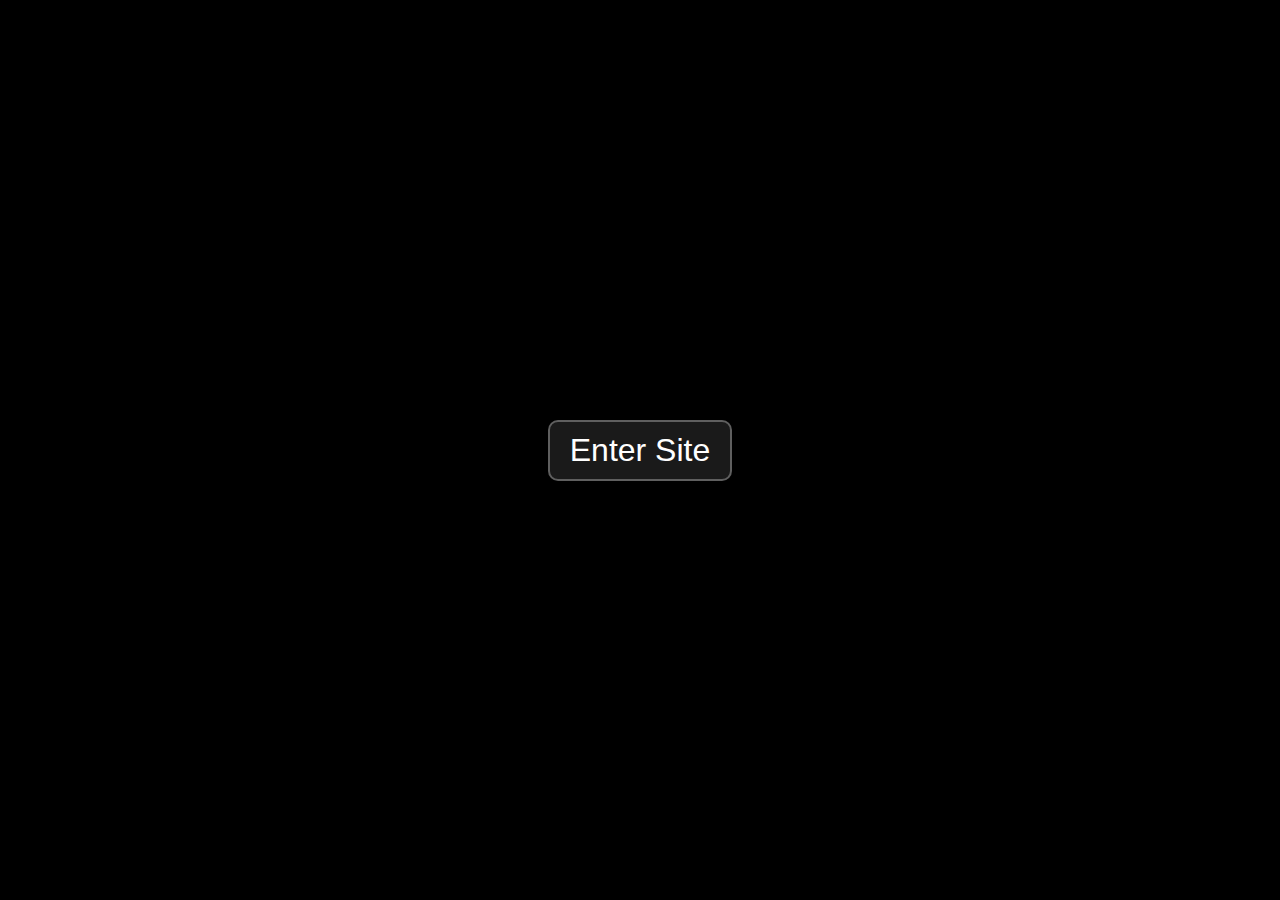
==== commit 23deff38: "new" ====
--- a/index.html
+++ b/index.html
@@ -1,896 +1,52 @@
-<html lang="en"><head>
-    <title>Rise client https://discord.gg/UjnxBDQb</title>
-	<meta charset="utf-8"><meta http-equiv="X-UA-Compatible" content="IE=edge"><meta name="viewport" content="width=device-width, initial-scale=1.0"><meta name="keywords" content="minecraft hacked client, minecraft hacked client free, minecraft hacked client download, best minecraft hacked client, minecraft hacked clients"><meta name="description" content="Unbeatable Minecraft hacked client! Free version coming soon. Dominate 1.12.2, 1.8.9 or 1.19.4 with unmatched features surpassing all competitors.">
-	<title>Rise client https://discord.gg/UjnxBDQb</title>
-	<link rel="canonical" href="https://riseclient.com/">
-    <link href="aos.css" rel="stylesheet">
-    <link rel="stylesheet" href="swiper-bundle.min.css">
-    <link href="style.css" rel="stylesheet">
-</head>
-<body class="cp73f curfr cbwtk cqpzc cthh7" data-aos-easing="ease-out-cubic" data-aos-duration="1000" data-aos-delay="0">
-    <div class="cs2x1 cq32i c8rkc co970">
-        <header class="cl2cn c5r67 cytoa">
-            <div class="cknuf chyag ck7tl cj5a0">
-                <div class="cs2x1 cr9dw cxwsr clfke c05f2">
-                    <div class="cgtgw cw4n2">
-                        <a class="c5puz" href="#0" aria-label="rise">
-                            <img src="https://media.discordapp.net/attachments/1128559030407794740/1130218558798954627/rise.png?width=646&amp;height=701" alt="Rise" width="80" height="80">
-                        </a>
-                    </div>
-                    <nav class="cs2x1 cfck1">
-                        <ul class="cs2x1 cfck1 cj38p cxwsr coq9a">
-                            <li>
-                                <a class="cqnsz ciph8 cuxtl cco4s cykc9 c2rol c5dkl" href="https://https://discord.gg/UjnxBDQb/">Join the community.</a>
-                            </li>
-                            <li class="ce6vk">
-                                <a class="clnk2 ca60c cytoa cuxtl cco4s cykc9 c2rol cuogv cm39l cc4v0 cqez1 ch9g6 cypz5 c5dkl cxxlx" href="https://https://discord.gg/UjnxBDQb/">
-                                    <span class="ca60c cwkz6 cxwsr">
-                                        Do not buy now! <span class="ctkza ctfx3 ct2xv cot2b cykc9 c2rol c8087">-&gt;</span>
-                                    </span>
-                                </a>
-                            </li>
-                        </ul>
-                    </nav>
-                </div>
-            </div>
-        </header>
-        <main class="cfck1">
-            <section>
-                <div class="ca60c cknuf chyag ck7tl cj5a0">
-                    <div class="cl2cn c9pxh c0mvq" aria-hidden="true">
-                        <canvas data-particle-animation="" style="width: 1152px; height: 555px;" width="1152" height="555"></canvas>
-                    </div>
-                    <div class="c431g cl2cn c9pxh c0mvq cr2p6 co970 cpa88" aria-hidden="true">
-                        <div class="cl2cn cl2el cddhp c0mvq cbixb">
-                            <img src="glow-bottom.svg" class="cxjf2" alt="Hero Illustration" width="2146" height="774">
-                        </div>
-                    </div>
-                    <div class="csfv3 ccyse c9me8 cxnp8">
-                        <div class="cknuf cz30m c1xp8">
-                            <div class="cil4g aos-init aos-animate" data-aos="fade-down">
-                                <div class="ca60c cwkz6 cc4v0 cqez1 cpt2o cimec">
-                                    <a class="clnk2 ca60c c8cvf cuxtl cngu6 cco4s cykc9 c2rol csomw cm39l cc4v0 cqez1 ch9g6 cuhzf c5dkl cxxlx" href="https://https://discord.gg/UjnxBDQb/">
-                                        <span class="ca60c cwkz6 cxwsr">
-                                            Rise 6 is out now, please don't check it out, 5.100 > 6.0 <span class="ctkza ctfx3 ct2xv cot2b cykc9 c2rol c8087">-&gt;</span>
-                                        </span>
-                                    </a>
-                                </div>
-                            </div>
-                            <h1 class="cgnl7 cmmug cr2fi chaw1 ch3zp cicf4 ckopp cjeaj aos-init aos-animate" data-aos="fade-down">Rise Client.</h1>
-                            <p class="cvj3n cd2du cuxtl aos-init aos-animate" data-aos="fade-down" data-aos-delay="200">Get dominated by your opponents.</p>
-                            <div class="cknuf chnsh csz2t c0bgf c2mz6 c7xko cpdb4 c5cwt aos-init aos-animate" data-aos="fade-down" data-aos-delay="400">
-                                <div>
-                                    <a class="cmae3 cytoa cmmug c53mx ccarb cvpag culnm cco4s cykc9 c2rol cnen9 cxxlx" href="https://https://discord.gg/UjnxBDQb/">
-                                        Buy now! <span class="ctkza ctfx3 ct2xv cot2b cykc9 c2rol c8087">-&gt;</span>
-                                    </a>
-                                </div>
-                                <div>
-                                    <a class="cmae3 cytoa cp73f clbrg czs2g cco4s cykc9 c2rol cfn05 c5dkl" href="https://riseclients-organization.gitbook.io/rise-6-scripting-api/">
-                                        <svg class="ckcxm cw4n2 c03dg" xmlns="http://www.w3.org/2000/svg" width="16" height="16">
-                                            <path d="m1.999 0 1 2-1 2 2-1 2 1-1-2 1-2-2 1zM11.999 0l1 2-1 2 2-1 2 1-1-2 1-2-2 1zM11.999 10l1 2-1 2 2-1 2 1-1-2 1-2-2 1zM6.292 7.586l2.646-2.647L11.06 7.06 8.413 9.707zM0 13.878l5.586-5.586 2.122 2.121L2.12 16z"></path>
-                                        </svg>
-                                        <span>Scripting docs (scripts don't work because we forgot to implement something.)</span>
-                                    </a>
-                                </div>
-                            </div>
-                        </div>
-                    </div>
-                </div>
-            </section>
-            <section>
-                <div class="ca60c cknuf chyag ck7tl cj5a0">
-                    <div class="cl2cn c9pxh cknuf chyag ck7tl cj5a0">
-                        <div class="cl2cn c9pxh c0mvq" aria-hidden="true">
-                            <canvas data-particle-animation="" data-particle-quantity="5" style="width: 1152px; height: 239px;" width="1152" height="239"></canvas>
-                        </div>
-                    </div>
-                    <div class="ctvyg cy0uw">
-                        <div class="co970">
-                            <div class="clients-carousel swiper-container ca60c cm39l cc4v0 cqez1 c0h98 crvsw cfnmv cb98v ctgyu cysd2 cgxgf c45xe cv2ch c1o86 chum8 c9ygy swiper-initialized swiper-horizontal swiper-pointer-events">
-                                <div class="swiper-wrapper cyvt8 cxwsr cmehy" style="transition-duration: 5000ms; transform: translate3d(-704.5px, 0px, 0px);" id="swiper-wrapper-0bab29a1218feddb" aria-live="off"><div class="swiper-slide czmgy swiper-slide-duplicate" data-swiper-slide-index="0" style="margin-right: 64px;" role="group" aria-label="1 / 5">
-                                        <img src="https://cdn.discordapp.com/attachments/1096095985148641503/1130479331563556874/hypixellogonew-removebg-preview.svg" alt="Client 01" width="110" height="21">
-                                    </div><div class="swiper-slide czmgy swiper-slide-duplicate swiper-slide-duplicate-prev" data-swiper-slide-index="1" style="margin-right: 64px;" role="group" aria-label="2 / 5">
-                                        <img class="cn53t" src="https://cdn.discordapp.com/attachments/1096095985148641503/1130478731165696090/cubecraftlogo-removebg-preview.svg" alt="Client 03" width="107" height="33">
-                                    </div><div class="swiper-slide czmgy swiper-slide-duplicate swiper-slide-duplicate-active" data-swiper-slide-index="2" style="margin-right: 64px;" role="group" aria-label="3 / 5">
-                                        <img class="cn53t" src="https://cdn.discordapp.com/attachments/1096095985148641503/1130478731555778590/mmclogo.svg" alt="Client 03" width="107" height="33">
-                                    </div><div class="swiper-slide czmgy swiper-slide-duplicate swiper-slide-duplicate-next" data-swiper-slide-index="3" style="margin-right: 64px;" role="group" aria-label="4 / 5">
-                                        <img class="cn53t" src="https://cdn.discordapp.com/attachments/1096095985148641503/1130480195615338496/blocksmclogo-removebg-preview.svg" alt="Client 03" width="107" height="33">
-                                    </div><div class="swiper-slide czmgy swiper-slide-duplicate" data-swiper-slide-index="4" style="margin-right: 64px;" role="group" aria-label="5 / 5">
-                                        <img class="cn53t" src="https://cdn.discordapp.com/attachments/1096095985148641503/1130480420648136704/invaldedlands-removebg-preview.svg" alt="Client 03" width="107" height="33">
-                                    </div>
-                                    <div class="swiper-slide czmgy" data-swiper-slide-index="0" style="margin-right: 64px;" role="group" aria-label="1 / 5">
-                                        <img src="https://cdn.discordapp.com/attachments/1096095985148641503/1130479331563556874/hypixellogonew-removebg-preview.svg" alt="Client 01" width="110" height="21">
-                                    </div>
-                                    <div class="swiper-slide czmgy swiper-slide-prev" data-swiper-slide-index="1" style="margin-right: 64px;" role="group" aria-label="2 / 5">
-                                        <img class="cn53t" src="https://cdn.discordapp.com/attachments/1096095985148641503/1130478731165696090/cubecraftlogo-removebg-preview.svg" alt="Client 03" width="107" height="33">
-                                    </div>
-                                    <div class="swiper-slide czmgy swiper-slide-active" data-swiper-slide-index="2" style="margin-right: 64px;" role="group" aria-label="3 / 5">
-                                        <img class="cn53t" src="https://cdn.discordapp.com/attachments/1096095985148641503/1130478731555778590/mmclogo.svg" alt="Client 03" width="107" height="33">
-                                    </div>
-                                    <div class="swiper-slide czmgy swiper-slide-next" data-swiper-slide-index="3" style="margin-right: 64px;" role="group" aria-label="4 / 5">
-                                        <img class="cn53t" src="https://cdn.discordapp.com/attachments/1096095985148641503/1130480195615338496/blocksmclogo-removebg-preview.svg" alt="Client 03" width="107" height="33">
-                                    </div>
-                                    <div class="swiper-slide czmgy" data-swiper-slide-index="4" style="margin-right: 64px;" role="group" aria-label="5 / 5">
-                                        <img class="cn53t" src="https://cdn.discordapp.com/attachments/1096095985148641503/1130480420648136704/invaldedlands-removebg-preview.svg" alt="Client 03" width="107" height="33">
-                                    </div>
-                            <div class="swiper-slide czmgy swiper-slide-duplicate" data-swiper-slide-index="0" style="margin-right: 64px;" role="group" aria-label="1 / 5">
-                                        <img src="https://cdn.discordapp.com/attachments/1096095985148641503/1130479331563556874/hypixellogonew-removebg-preview.svg" alt="Client 01" width="110" height="21">
-                                    </div><div class="swiper-slide czmgy swiper-slide-duplicate swiper-slide-duplicate-prev" data-swiper-slide-index="1" style="margin-right: 64px;" role="group" aria-label="2 / 5">
-                                        <img class="cn53t" src="https://cdn.discordapp.com/attachments/1096095985148641503/1130478731165696090/cubecraftlogo-removebg-preview.svg" alt="Client 03" width="107" height="33">
-                                    </div><div class="swiper-slide czmgy swiper-slide-duplicate swiper-slide-duplicate-active" data-swiper-slide-index="2" style="margin-right: 64px;" role="group" aria-label="3 / 5">
-                                        <img class="cn53t" src="https://cdn.discordapp.com/attachments/1096095985148641503/1130478731555778590/mmclogo.svg" alt="Client 03" width="107" height="33">
-                                    </div><div class="swiper-slide czmgy swiper-slide-duplicate swiper-slide-duplicate-next" data-swiper-slide-index="3" style="margin-right: 64px;" role="group" aria-label="4 / 5">
-                                        <img class="cn53t" src="https://cdn.discordapp.com/attachments/1096095985148641503/1130480195615338496/blocksmclogo-removebg-preview.svg" alt="Client 03" width="107" height="33">
-                                    </div><div class="swiper-slide czmgy swiper-slide-duplicate" data-swiper-slide-index="4" style="margin-right: 64px;" role="group" aria-label="5 / 5">
-                                        <img class="cn53t" src="https://cdn.discordapp.com/attachments/1096095985148641503/1130480420648136704/invaldedlands-removebg-preview.svg" alt="Client 03" width="107" height="33">
-                                    </div></div>
-                        <span class="swiper-notification" aria-live="assertive" aria-atomic="true"></span></div>
-                    </div>
-                </div>
-            </div></section>
-            <section>
-                <div class="ca60c cknuf chyag ck7tl cj5a0">
-                    <div class="c431g cl2cn c9pxh c0mvq cr2p6 co970 cu7zb" aria-hidden="true">
-                        <div class="cl2cn cddhp c2aec c0mvq cbixb">
-                            <img src="glow-top.svg" class="cxjf2" alt="Features Illustration" width="1404" height="658">
-                        </div>
-                    </div>
-                    <div class="cz74e c4w2r cpnha cxnp8">
-                        <div x-data="{ tab: '1' }">
-                            <div class="cknuf cs2x1 cpmx3 c8rkc c4kk7 ckhk3 c85ax cg7n6 cy4yt cucdv cqvnx ctyej">
-                                <div class="c2te9 c2ayy chnvr cpign cxh4y aos-init" data-aos="fade-down">
-                                    <div>
-                                        <div class="cwkz6 cmmug cpb1t c6mtw cicf4 c0xld ciph8 cjeaj">The worst Minecraft cheat</div>
-                                    </div>
-                                    <h3 class="ckomn cmmug cr2fi chaw1 ch3zp cicf4 c0xld cjeaj">Get dominated by your opponents with Rise</h3>
-                                    <p class="cvj3n cd2du cfoch">Bypass popular servers for a minute, and then get banned! You can get banned on Hypixel, Cubecraft, BlocksMC etc. flawlessly with Rise.</p>
-                                    <div class="cxce1 chnsh cb8dn ceghp">
-                                        <button class="cs2x1 cytoa cxwsr c8r68 cv8z6 c0uj7 csc0h cagov cqnsz ciph8 crdoi cco4s cykc9 c2rol cikge cxwxt cngu6 c02g1" :class="tab !== '1' ? 'c91qe cluw3' : 'cxwxt cngu6 c02g1'" @click.prevent="tab = '1'">
-                                            <svg class="ckcxm cw4n2 c03dg" xmlns="http://www.w3.org/2000/svg" width="16" height="16">
-                                                <path d="M14 0a2 2 0 0 1 2 2v12a2 2 0 0 1-2 2H2a2 2 0 0 1-2-2V2a2 2 0 0 1 2-2h12Zm0 14V2H2v12h12Zm-3-7H5a1 1 0 1 1 0-2h6a1 1 0 0 1 0 2Zm0 4H5a1 1 0 0 1 0-2h6a1 1 0 0 1 0 2Z"></path>
-                                            </svg>
-                                            <span>Constant Updates</span>
-                                        </button>
-                                        <button class="cs2x1 cytoa cxwsr c8r68 cv8z6 c0uj7 csc0h cagov cqnsz ciph8 crdoi cco4s cykc9 c2rol cikge c91qe cluw3" :class="tab !== '2' ? 'c91qe cluw3' : 'cxwxt cngu6 c02g1'" @click.prevent="tab = '2'">
-                                            <svg class="ckcxm cw4n2 c03dg" xmlns="http://www.w3.org/2000/svg" width="16" height="16">
-                                                <path d="M2 6H0V2a2 2 0 0 1 2-2h4v2H2v4ZM16 6h-2V2h-4V0h4a2 2 0 0 1 2 2v4ZM14 16h-4v-2h4v-4h2v4a2 2 0 0 1-2 2ZM6 16H2a2 2 0 0 1-2-2v-4h2v4h4v2Z"></path>
-                                            </svg>
-                                            <span>Supports all Minecraft versions</span>
-                                        </button>
-                                        <button class="cs2x1 cytoa cxwsr c8r68 cv8z6 c0uj7 csc0h cagov cqnsz ciph8 crdoi cco4s cykc9 c2rol cikge c91qe cluw3" :class="tab !== '3' ? 'c91qe cluw3' : 'cxwxt cngu6 c02g1'" @click.prevent="tab = '3'">
-                                            <svg class="ckcxm cw4n2 c03dg" xmlns="http://www.w3.org/2000/svg" width="16" height="16">
-                                                <path d="M14.3.3c.4-.4 1-.4 1.4 0 .4.4.4 1 0 1.4l-8 8c-.2.2-.4.3-.7.3-.3 0-.5-.1-.7-.3-.4-.4-.4-1 0-1.4l8-8ZM15 7c.6 0 1 .4 1 1 0 4.4-3.6 8-8 8s-8-3.6-8-8 3.6-8 8-8c.6 0 1 .4 1 1s-.4 1-1 1C4.7 2 2 4.7 2 8s2.7 6 6 6 6-2.7 6-6c0-.6.4-1 1-1Z"></path>
-                                            </svg>
-                                            <span>State of the art banning methods</span>
-                                        </button>                                        
-                                    </div>
-                                </div>
-                                <div class="c27yn cxh4y aos-init" data-aos="fade-up" data-aos-delay="100">
-                                    <div class="ca60c cejs8 c6cak">
-                                        <div class="cl2cn c9pxh c0mvq">
-                                            <canvas data-particle-animation="" data-particle-quantity="8" data-particle-staticity="30" style="width: 512px; height: 384px;" width="512" height="384"></canvas>
-                                        </div>
-                                        <div class="cs2x1 cxwsr crt5c">
-                                            <div class="ca60c cs2x1 ctrzp cjkfk cxwsr crt5c">
-                                                <svg class="c431g cl2cn c9pxh cddhp crsw9 cbixb ch5up ciusd cn1jl c0xh0" width="480" height="480" viewBox="0 0 480 480" xmlns="http://www.w3.org/2000/svg">
-                                                    <defs>
-                                                        <linearGradient id="pulse-a" x1="50%" x2="50%" y1="100%" y2="0%">
-                                                            <stop offset="0%" stop-color="#A855F7"></stop>
-                                                            <stop offset="76.382%" stop-color="#FAF5FF"></stop>
-                                                            <stop offset="100%" stop-color="#6366F1"></stop>
-                                                        </linearGradient>
-                                                    </defs>
-                                                    <g fill-rule="evenodd">
-                                                        <path class="c75d5" fill="url(#pulse-a)" fill-rule="evenodd" d="M240,0 C372.5484,0 480,107.4516 480,240 C480,372.5484 372.5484,480 240,480 C107.4516,480 0,372.5484 0,240 C0,107.4516 107.4516,0 240,0 Z M240,88.8 C156.4944,88.8 88.8,156.4944 88.8,240 C88.8,323.5056 156.4944,391.2 240,391.2 C323.5056,391.2 391.2,323.5056 391.2,240 C391.2,156.4944 323.5056,88.8 240,88.8 Z"></path>
-                                                        <path class="c75d5 ci2pq" fill="url(#pulse-a)" fill-rule="evenodd" d="M240,0 C372.5484,0 480,107.4516 480,240 C480,372.5484 372.5484,480 240,480 C107.4516,480 0,372.5484 0,240 C0,107.4516 107.4516,0 240,0 Z M240,88.8 C156.4944,88.8 88.8,156.4944 88.8,240 C88.8,323.5056 156.4944,391.2 240,391.2 C323.5056,391.2 391.2,323.5056 391.2,240 C391.2,156.4944 323.5056,88.8 240,88.8 Z"></path>
-                                                        <path class="c75d5 cojy9" fill="url(#pulse-a)" fill-rule="evenodd" d="M240,0 C372.5484,0 480,107.4516 480,240 C480,372.5484 372.5484,480 240,480 C107.4516,480 0,372.5484 0,240 C0,107.4516 107.4516,0 240,0 Z M240,88.8 C156.4944,88.8 88.8,156.4944 88.8,240 C88.8,323.5056 156.4944,391.2 240,391.2 C323.5056,391.2 391.2,323.5056 391.2,240 C391.2,156.4944 323.5056,88.8 240,88.8 Z"></path>
-                                                    </g>
-                                                </svg>
-                                                <div class="c431g cl2cn c9pxh cddhp crsw9 cxwvo cr6m4 cbixb ch5up ciusd co970 cky3t cgjd2">
-                                                    <div class="c99zm cy9m5">
-                                                        <div class="cl2cn c9pxh cl0sl c6qdr c9kso"></div>
-                                                        <div class="cl2cn c9pxh czz23"></div>
-                                                        <div class="cl2cn c9pxh cl0sl c6qdr c686l"></div>
-                                                        <div class="cl2cn c9pxh codp6"></div>
-                                                    </div>
-                                                </div>
-                                                <div x-show="tab === '1'" x-transition:enter="cco4s cowqa c1btp cemb7" x-transition:enter-start="c11y1 cceml" x-transition:enter-end="ccdnp c09ga" x-transition:leave="cco4s cowqa c1btp cl2cn" x-transition:leave-start="ccdnp c09ga" x-transition:leave-end="c11y1 clrih">                                                
-                                                    <div class="ca60c cs2x1 cr9dw c1eqw cufi6 cxwsr crt5c cm6wp cv8z6 c16tt cy1wr cuogv cc4v0 cqez1 ct5xr cypz5">
-                                                        <img src="https://media.discordapp.net/attachments/1096095985148641503/1130161157609639976/Untitled.png?width=100&amp;height=100"> 
-                                                    </div>
-                                                </div>
-                                                <div x-show="tab === '2'" x-transition:enter="cco4s cowqa c1btp cemb7" x-transition:enter-start="c11y1 cceml" x-transition:enter-end="ccdnp c09ga" x-transition:leave="cco4s cowqa c1btp cl2cn" x-transition:leave-start="ccdnp c09ga" x-transition:leave-end="c11y1 clrih" style="display: none;">                                                
-                                                    <div class="ca60c cs2x1 cr9dw c1eqw cufi6 cxwsr crt5c cm6wp cv8z6 c16tt cy1wr cuogv cc4v0 cqez1 ct5xr cypz5">
-                                                        <svg class="ca60c c64e7" xmlns="http://www.w3.org/2000/svg" width="22" height="22">
-                                                            <path d="M18 14h-2V8h2c2.2 0 4-1.8 4-4s-1.8-4-4-4-4 1.8-4 4v2H8V4c0-2.2-1.8-4-4-4S0 1.8 0 4s1.8 4 4 4h2v6H4c-2.2 0-4 1.8-4 4s1.8 4 4 4 4-1.8 4-4v-2h6v2c0 2.2 1.8 4 4 4s4-1.8 4-4-1.8-4-4-4ZM16 4c0-1.1.9-2 2-2s2 .9 2 2-.9 2-2 2h-2V4ZM2 4c0-1.1.9-2 2-2s2 .9 2 2v2H4c-1.1 0-2-.9-2-2Zm4 14c0 1.1-.9 2-2 2s-2-.9-2-2 .9-2 2-2h2v2ZM8 8h6v6H8V8Zm10 12c-1.1 0-2-.9-2-2v-2h2c1.1 0 2 .9 2 2s-.9 2-2 2Z"></path>
-                                                        </svg>
-                                                    </div>
-                                                </div>
-                                                <div x-show="tab === '3'" x-transition:enter="cco4s cowqa c1btp cemb7" x-transition:enter-start="c11y1 cceml" x-transition:enter-end="ccdnp c09ga" x-transition:leave="cco4s cowqa c1btp cl2cn" x-transition:leave-start="ccdnp c09ga" x-transition:leave-end="c11y1 clrih" style="display: none;">                                                
-                                                    <div class="ca60c cs2x1 cr9dw c1eqw cufi6 cxwsr crt5c cm6wp cv8z6 c16tt cy1wr cuogv cc4v0 cqez1 ct5xr cypz5">
-                                                        <svg class="ca60c c64e7" xmlns="http://www.w3.org/2000/svg" width="26" height="14">
-                                                            <path fill-rule="nonzero" d="m10 5.414-8 8L.586 12 10 2.586l6 6 8-8L25.414 2 16 11.414z"></path>
-                                                        </svg>
-                                                    </div>
-                                                </div>                                                
-                                            </div>
-                                        </div>
-                                    </div>
-                                </div>
-                            </div>
-                        </div>
-                    </div>
-                </div>
-            </section>
-            <section class="ca60c">
-                <div class="cl2cn cddhp c2aec c0mvq cvb2e cclmt c2khh ca67m cbixb">
-                    <div class="cl2cn c9pxh c0mvq" aria-hidden="true">
-                        <canvas data-particle-animation="" data-particle-quantity="6" data-particle-staticity="30" style="width: 320px; height: 320px;" width="320" height="320"></canvas>
-                    </div>
-                </div>
-                <div class="cknuf chyag ck7tl cj5a0">
-                    <div class="c4w2r ctga0">
-                        <div class="cknuf cz30m cz74e c1xp8 cpnha">
-                            <h2 class="cr09c cmmug cr2fi chaw1 ch3zp cicf4 ckopp cjeaj">Faster, and cleaner than Rise 5.</h2>
-                            <p class="cd2du cfoch">After working on Rise 6 for a year, we have made many improvements and revamped the whole client, with new designs, and features.</p>
-                        </div>
-                        <div class="ca60c cz74e cpnha">
-                            <div class="c431g cl2cn cl2el cddhp cts7m cbixb cluw3 citek" aria-hidden="true">
-                                <svg xmlns="http://www.w3.org/2000/svg" width="434" height="427">
-                                    <defs>
-                                        <linearGradient id="bs2-a" x1="19.609%" x2="50%" y1="14.544%" y2="100%">
-                                            <stop offset="0%" stop-color="#6366F1"></stop>
-                                            <stop offset="100%" stop-color="#6366F1" stop-opacity="0"></stop>
-                                        </linearGradient>
-                                    </defs>
-                                    <path fill="url(#bs2-a)" fill-rule="evenodd" d="m346 898 461 369-284 58z" transform="translate(-346 -898)"></path>
-                                </svg>
-                            </div>
-                            <div class="cq0og c9bxp cxxlx cv2mg" data-highlighter="">
-                                <div class="cr3j3 aos-init" data-aos="fade-down">
-                                    <div class="ca60c c0tib co970 cjbis ctqkp cdgtm cm39l cc4v0 cuze9 cvrel czub9 cu486 cp5f4 cs5rb cprit ch9g6 cpt2o cb0qf c2vtn chx0y c1e1k cysd2 cgxgf cv2ch caiin cegds cb5el cd6it cxa15 chaq6 cahiq">
-                                        <div class="ca60c c64tv c0tib co970 chrb3 cp73f">
-                                            <div class="cs2x1 c8rkc cg7n6 c49l0 ciajx">
-                                                <div class="cl2cn cm7vm c2aec citek" aria-hidden="true">
-                                                    <svg xmlns="http://www.w3.org/2000/svg" width="342" height="393">
-                                                        <defs>
-                                                            <linearGradient id="bs-a" x1="19.609%" x2="50%" y1="14.544%" y2="100%">
-                                                                <stop offset="0%" stop-color="#6366F1"></stop>
-                                                                <stop offset="100%" stop-color="#6366F1" stop-opacity="0"></stop>
-                                                            </linearGradient>
-                                                        </defs>
-                                                        <path fill="url(#bs-a)" fill-rule="evenodd" d="m104 .827 461 369-284 58z" transform="translate(0 -112.827)" opacity=".7"></path>
-                                                    </svg>
-                                                </div>
-                                                <div class="c431g cl2cn cl2el cddhp c0mvq cs2x1 cmfhc c0tib cbixb cqedr cxwsr crt5c" aria-hidden="true">
-                                                    <div class="c0wqh cl2cn c9pxh cky3t c33km cx692 cxp9g"></div>
-                                                    <div class="c0wqh cl2cn c7ux4 cgfe7 cky3t ciia3 cexn0"></div>
-                                                </div>
-                                                <div class="c2te9 cw4n2 clcaa cb16y chnvr cl1ed cjanb c7gt9">
-                                                    <div class="cgvph">
-                                                        <div>
-                                                            <h3 class="cwkz6 cmmug cr2fi chaw1 ch3zp cicf4 c1mbe c9qka cokyf cjeaj">Cleanest GUI</h3>
-                                                            <p class="cfoch">Easy to use, allowing you to bypass optimally no matter your skill level.</p>
-                                                        </div>
-                                                    </div>
-                                                    <div>
-                                                        <a class="clnk2 ca60c cuxtl cco4s cykc9 c2rol cuogv cm39l cc4v0 cqez1 ch9g6 cypz5 c5dkl cxxlx" href="https://https://discord.gg/UjnxBDQb/">
-                                                            <span class="ca60c cwkz6 cxwsr">
-                                                                Buy now <span class="ctkza ctfx3 ct2xv cot2b cykc9 c2rol c8087">-&gt;</span>
-                                                            </span>
-                                                        </a>
-                                                    </div>
-                                                </div>
-                                                <div class="ca60c cogav cytoa co970 c926l">
-                                                    <img class="cl2cn cl2el cddhp cknuf cxjf2 cbixb cu5fu c9jv3 c11ot" src="https://media.discordapp.net/attachments/1128559030407794740/1130187497490616370/rise_gui.png" alt="Feature 01" width="504" height="400">
-                                                </div>
-                                            </div>
-                                        </div>
-                                    </div>
-                                </div>
-                                <div class="cid9a aos-init" data-aos="fade-down">
-                                    <div class="ca60c c0tib co970 cjbis ctqkp cdgtm cm39l cc4v0 cuze9 cvrel czub9 cu486 cp5f4 cs5rb cprit ch9g6 cpt2o cb0qf c2vtn chx0y c1e1k cysd2 cgxgf cv2ch caiin cegds cb5el cd6it cxa15 chaq6 cahiq">
-                                        <div class="ca60c c64tv c0tib co970 chrb3 cp73f">
-                                            <div class="cs2x1 c8rkc">
-                                                <div class="c431g cl2cn cl2el cddhp c0mvq cmfhc cucbd cbixb cqedr" aria-hidden="true">
-                                                    <div class="c0wqh cl2cn c9pxh cky3t ctqkp ctwv8"></div>
-                                                </div>
-                                                <div class="c2te9 cw4n2 clcaa cb16y chnvr cl1ed cjanb">
-                                                    <div>
-                                                        <h3 class="cwkz6 cmmug cr2fi chaw1 ch3zp cicf4 c1mbe c9qka cokyf cjeaj">Feature filled</h3>
-                                                        <p class="cfoch">Want to fly on your favorite server? There's a module for that. Want to Bhop around your oponent and destroy them before they know what hit them? There's a module for that.
-                                                        </p>
-                                                    </div>
-                                                </div>
-                                                <div class="ca60c cogav cytoa co970 c926l cq699">
-                                                    <img class="cl2cn cl2el cddhp cknuf cxjf2 cbixb cu5fu c9jv3 c41ju c11ot" src="https://media.discordapp.net/attachments/1128559030407794740/1130225988329013428/rise_features2.png?width=953&amp;height=701" alt="Feature 02" width="536" height="230">
-                                                </div>
-                                            </div>
-                                        </div>
-                                    </div>
-                                </div>
-                                <div class="cy7um aos-init" data-aos="fade-down">
-                                    <div class="ca60c c0tib co970 cjbis ctqkp cdgtm cm39l cc4v0 cuze9 cvrel czub9 cu486 cp5f4 cs5rb cprit ch9g6 cpt2o cb0qf c2vtn chx0y c1e1k cysd2 cgxgf cv2ch caiin cegds cb5el cd6it cxa15 chaq6 cahiq">
-                                        <div class="ca60c c64tv c0tib co970 chrb3 cp73f">
-                                            <div class="cs2x1 c8rkc">
-                                                <div class="c431g cl2cn cl2el cddhp c0mvq cmfhc cucbd cbixb cqedr" aria-hidden="true">
-                                                    <div class="c0wqh cl2cn c9pxh cky3t ctqkp ctwv8"></div>
-                                                </div>
-                                                <div class="c2te9 cw4n2 clcaa cb16y chnvr cl1ed cjanb">
-                                                    <div>
-                                                        <h3 class="cwkz6 cmmug cr2fi chaw1 ch3zp cicf4 c1mbe c9qka cokyf cjeaj">Customizable</h3>
-                                                        <p class="cfoch">Our cheat is extremely customizable, letting you live the dream.</p>
-                                                    </div>
-                                                </div>
-                                                <div class="ca60c cogav cytoa co970 c926l cq699">
-                                                    <img class="cl2cn cl2el cddhp cknuf cxjf2 cbixb cu5fu c9jv3 c41ju c11ot" src="https://media.discordapp.net/attachments/1128559030407794740/1130218558798954627/rise.png" alt="Feature 03" width="330" height="330">
-                                                </div>
-                                            </div>
-                                        </div>
-                                    </div>
-                                </div>
-                            </div>
-                        </div>
-                        <div class="cq0og cld7d c5rb1 clfvo">
-                            <div>
-                                <div class="ceq85 cs2x1 cxwsr cmru4">
-                                    <svg class="cw4n2 c03dg" xmlns="http://www.w3.org/2000/svg" width="16" height="16">
-                                        <path d="M7.999 2.34a4.733 4.733 0 0 0-6.604 6.778l5.904 5.762a1 1 0 0 0 1.4 0l5.915-5.77a4.733 4.733 0 0 0-6.615-6.77Zm5.208 5.348-5.208 5.079-5.2-5.07a2.734 2.734 0 0 1 3.867-3.864c.182.19.335.404.455.638a1.04 1.04 0 0 0 1.756 0 2.724 2.724 0 0 1 5.122 1.294 2.7 2.7 0 0 1-.792 1.923Z"></path>
-                                    </svg>
-                                    <h4 class="ciph8 crdoi">Personalisable</h4>
-                                </div>
-                                <p class="cqnsz cfoch">Our cheat can be personailzed, based on your needs.</p>
-                            </div>
-                            <div>
-                                <div class="ceq85 cs2x1 cxwsr cmru4">
-                                    <svg class="cw4n2 c03dg" xmlns="http://www.w3.org/2000/svg" width="16" height="16">
-                                        <path d="M11 0c1.3 0 2.6.5 3.5 1.5 1 .9 1.5 2.2 1.5 3.5 0 1.3-.5 2.6-1.4 3.5l-1.2 1.2c-.2.2-.5.3-.7.3-.2 0-.5-.1-.7-.3-.4-.4-.4-1 0-1.4l1.1-1.2c.6-.5.9-1.3.9-2.1s-.3-1.6-.9-2.2C12 1.7 10 1.7 8.9 2.8L7.7 4c-.4.4-1 .4-1.4 0-.4-.4-.4-1 0-1.4l1.2-1.1C8.4.5 9.7 0 11 0ZM8.3 12c.4-.4 1-.5 1.4-.1.4.4.4 1 0 1.4l-1.2 1.2C7.6 15.5 6.3 16 5 16c-1.3 0-2.6-.5-3.5-1.5C.5 13.6 0 12.3 0 11c0-1.3.5-2.6 1.5-3.5l1.1-1.2c.4-.4 1-.4 1.4 0 .4.4.4 1 0 1.4L2.9 8.9c-.6.5-.9 1.3-.9 2.1s.3 1.6.9 2.2c1.1 1.1 3.1 1.1 4.2 0L8.3 12Zm1.1-6.8c.4-.4 1-.4 1.4 0 .4.4.4 1 0 1.4l-4.2 4.2c-.2.2-.5.3-.7.3-.2 0-.5-.1-.7-.3-.4-.4-.4-1 0-1.4l4.2-4.2Z"></path>
-                                    </svg>
-                                    <h4 class="ciph8 crdoi">Configurable</h4>
-                                </div>
-                                <p class="cqnsz cfoch">Our cheat can be configured to bypass mostly any anticheat.</p>
-                            </div>
-                            <div>
-                                <div class="ceq85 cs2x1 cxwsr cmru4">
-                                    <svg class="cw4n2 c03dg" xmlns="http://www.w3.org/2000/svg" width="16" height="16">
-                                        <path d="M14 0a2 2 0 0 1 2 2v4a1 1 0 0 1-2 0V2H2v12h4a1 1 0 0 1 0 2H2a2 2 0 0 1-2-2V2a2 2 0 0 1 2-2h12Zm-1.957 10.629 3.664 3.664a1 1 0 0 1-1.414 1.414l-3.664-3.664-.644 2.578a.5.5 0 0 1-.476.379H9.5a.5.5 0 0 1-.48-.362l-2-7a.5.5 0 0 1 .618-.618l7 2a.5.5 0 0 1-.017.965l-2.578.644Z"></path>
-                                    </svg>
-                                    <h4 class="ciph8 crdoi">Adaptable</h4>
-                                </div>
-                                <p class="cqnsz cfoch">You can use Rise on any Minecraft version you want, from 1.8 to 1.19.4.</p>
-                            </div>
-                            <div>
-                                <div class="ceq85 cs2x1 cxwsr cmru4">
-                                    <svg class="cw4n2 c03dg" xmlns="http://www.w3.org/2000/svg" width="16" height="16">
-                                        <path d="M14.3.3c.4-.4 1-.4 1.4 0 .4.4.4 1 0 1.4l-8 8c-.2.2-.4.3-.7.3-.3 0-.5-.1-.7-.3-.4-.4-.4-1 0-1.4l8-8ZM15 7c.6 0 1 .4 1 1 0 4.4-3.6 8-8 8s-8-3.6-8-8 3.6-8 8-8c.6 0 1 .4 1 1s-.4 1-1 1C4.7 2 2 4.7 2 8s2.7 6 6 6 6-2.7 6-6c0-.6.4-1 1-1Z"></path>
-                                    </svg>
-                                    <h4 class="ciph8 crdoi">Uptime</h4>
-                                </div>
-                                <p class="cqnsz cfoch">We don't guarantee you 99.9% uptime.</p>
-                            </div>
-                            <div>
-                                <div class="ceq85 cs2x1 cxwsr cmru4">
-                                    <svg class="cw4n2 c03dg" xmlns="http://www.w3.org/2000/svg" width="16" height="16">
-                                        <path d="M14.574 5.67a13.292 13.292 0 0 1 1.298 1.842 1 1 0 0 1 0 .98C15.743 8.716 12.706 14 8 14a6.391 6.391 0 0 1-1.557-.2l1.815-1.815C10.97 11.82 13.06 9.13 13.82 8c-.163-.243-.39-.56-.669-.907l1.424-1.424ZM.294 15.706a.999.999 0 0 1-.002-1.413l2.53-2.529C1.171 10.291.197 8.615.127 8.49a.998.998 0 0 1-.002-.975C.251 7.29 3.246 2 8 2c1.331 0 2.515.431 3.548 1.038L14.293.293a.999.999 0 1 1 1.414 1.414l-14 14a.997.997 0 0 1-1.414 0ZM2.18 8a12.603 12.603 0 0 0 2.06 2.347l1.833-1.834A1.925 1.925 0 0 1 6 8a2 2 0 0 1 2-2c.178 0 .348.03.512.074l1.566-1.566C9.438 4.201 8.742 4 8 4 5.146 4 2.958 6.835 2.181 8Z"></path>
-                                    </svg>
-                                    <h4 class="ciph8 crdoi">Security</h4>
-                                </div>
-                                <p class="cqnsz cfoch">Your information isn't secure with us. We will sell it to indians. Read privacy policy <b><a href="#">here</a></b>. We are GDPR compliant.</p>
-                            </div>
-                            <div>
-                                <div class="ceq85 cs2x1 cxwsr cmru4">
-                                    <svg class="cw4n2 c03dg" xmlns="http://www.w3.org/2000/svg" width="16" height="16">
-                                        <path d="M14 0a2 2 0 0 1 2 2v12a2 2 0 0 1-2 2H2a2 2 0 0 1-2-2V2a2 2 0 0 1 2-2h12Zm0 14V2H2v12h12Zm-3-7H5a1 1 0 1 1 0-2h6a1 1 0 0 1 0 2Zm0 4H5a1 1 0 0 1 0-2h6a1 1 0 0 1 0 2Z"></path>
-                                    </svg>
-                                    <h4 class="ciph8 crdoi">Translation</h4>
-                                </div>
-                                <p class="cqnsz cfoch">Don't know English? No hablo Inglis? We got you. Rise supports over 8 languages.</p>
-                            </div>
-                        </div>
-                    </div>
-                </div>
-            </section>
-            <section class="ca60c">
-                <div class="c431g cl2cn cddhp c2aec c0mvq cbixb curw3 cluw3 citek" aria-hidden="true">
-                    <svg xmlns="http://www.w3.org/2000/svg" width="434" height="427">
-                        <defs>
-                            <linearGradient id="bs3-a" x1="19.609%" x2="50%" y1="14.544%" y2="100%">
-                                <stop offset="0%" stop-color="#6366F1"></stop>
-                                <stop offset="100%" stop-color="#6366F1" stop-opacity="0"></stop>
-                            </linearGradient>
-                        </defs>
-                        <path fill="url(#bs3-a)" fill-rule="evenodd" d="m410 0 461 369-284 58z" transform="matrix(1 0 0 -1 -410 427)"></path>
-                    </svg>
-                </div>
-                <div class="cknuf chyag ck7tl cj5a0">
-                    <div class="cw8rx c3ebo cz74e c4w2r cpnha ctga0">
-                        <div class="cknuf cz30m cz74e c1xp8 cpnha">
-                            <h2 class="cr09c cmmug cr2fi chaw1 ch3zp cicf4 ckopp cjeaj">Wanna take a look?</h2>
-                            <p class="cd2du cfoch">This is Rise 6's official launch trailer.</p>
-                        </div>
-                        <div class="cknuf cz30m">
-                            <div data-aos="fade-down" class="aos-init">
-                                <div class="cxxlx" data-highlighter="">
-                                    <div class="ca60c co970 cjbis ctqkp cdgtm cm39l cc4v0 cuze9 cvrel czub9 cu486 cp5f4 cs5rb cprit ch9g6 cpt2o cb0qf c2vtn chx0y c1e1k cysd2 cgxgf cv2ch caiin cegds cb5el cd6it cxa15 chaq6 cahiq">
-                                        <div class="ca60c c64tv c0tib co970 chrb3 cp73f">
-                                            <div class="c431g cl2cn cl2el cddhp c0mvq cmfhc cucbd cbixb cqedr" aria-hidden="true">
-                                                <div class="c0wqh cl2cn c9pxh cky3t c33km cxp9g"></div>
-                                            </div>
-                                            <video controls="" width="768" height="400">
-                                                <source src="https://cdn.discordapp.com/attachments/1128559030407794740/1130226604480680007/Rise_6.0_Trailer_-_1.8_to_1.20_Minecraft_Hacked_Client.mp4" type="video/mp4">
-                                            </video>    
-                                        </div>
-                                    </div>
-                                </div>
-                            </div>
-                        </div>
-                    </div>
-                </div>
-            </section>
-            <section>    
-                <div class="cknuf chyag ck7tl cj5a0">
-                    <div class="csaom cksyi">
-                        <div class="cknuf cz30m cz74e c1xp8 cpnha">
-                            <div>
-                                <div class="cwkz6 cmmug cpb1t c6mtw cicf4 c0xld ciph8 cjeaj">Rise Client</div>
-                            </div>
-                            <h2 class="cr09c cmmug cr2fi chaw1 ch3zp cicf4 ckopp cjeaj">Our statistics</h2>
-                            <p class="cd2du cfoch">Rise client has been in the market from 2019.</p>
-                        </div>
-                        <div class="ca60c cc4v0 cqez1 c0xhb chxq1 ckrgn c80l1 cxbfo cy3ub cysd2 cgxgf cur8q cdlvo ct9mr ckqgz corv8 cgemu">
-                            <div class="testimonials-carousel swiper-container cxxlx swiper-initialized swiper-horizontal swiper-pointer-events swiper-backface-hidden">
-                                <div class="swiper-wrapper cn7ud" data-highlighter="" style="cursor: grab; transform: translate3d(0px, 0px, 0px);" id="swiper-wrapper-9d68fa65a151f091" aria-live="polite">
-                                    <div class="swiper-slide ca60c c4im5 co970 cjbis ctqkp cdgtm cm39l cc4v0 cuze9 cvrel czub9 cu486 cp5f4 cs5rb cprit ch9g6 cpt2o cb0qf c2vtn chx0y c1e1k cysd2 cgxgf cv2ch caiin cegds cb5el cd6it cxa15 chaq6 c7nu9 cahiq swiper-slide-active" style="width: 352px; margin-right: 24px;" role="group" aria-label="1 / 4">
-                                        <div class="ca60c c64tv c0tib co970 chrb3 cp73f">
-                                            <div class="cl2cn c9pxh c0mvq c11y1 cd1bq cqp1f c2rol cffk1 cxlvw" aria-hidden="true">
-                                                <canvas data-particle-animation="" data-particle-quantity="3" style="width: 350px; height: 255px;" width="350" height="255"></canvas>
-                                            </div>                                            
-                                            <div class="c431g cl2cn cl2el cddhp c0mvq cmfhc cmd0z cbixb cqedr" aria-hidden="true">
-                                                <div class="c0wqh cl2cn c9pxh cky3t ctqkp c07gv cmltl cqp1f c2rol cx92y"></div>
-                                            </div>
-                                            <div class="cs2x1 c0tib c8rkc clcaa">
-                                                <img class="c8p73" src="carousel-icon-01.svg" alt="Icon 01" width="56" height="56">
-                                                <div class="cfck1">
-                                                    <div class="ceq85 cd2du cokyf">15,000+ users</div>
-                                                    <div class="c8p73 cfoch">15,000+ unhappy customers over the span of 4 years.</div>
-                                                </div>
-                                                <div class="ce3al">
-                                                    <a class="cwkz6 cxwsr cqnsz ciph8 cuxtl cco4s cykc9 c2rol c5dkl cxxlx" href="https://https://discord.gg/UjnxBDQb/">Buy now <span class="ctkza ctfx3 ct2xv cot2b cykc9 c2rol c8087">-&gt;</span></a>
-                                                </div>
-                                            </div>
-                                        </div>
-                                    </div> 
-                                    <div class="swiper-slide ca60c c4im5 co970 cjbis ctqkp cdgtm cm39l cc4v0 cuze9 cvrel czub9 cu486 cp5f4 cs5rb cprit ch9g6 cpt2o cb0qf c2vtn chx0y c1e1k cysd2 cgxgf cv2ch caiin cegds cb5el cd6it cxa15 chaq6 c7nu9 cahiq swiper-slide-next" style="width: 352px; margin-right: 24px;" role="group" aria-label="2 / 4">
-                                        <div class="ca60c c64tv c0tib co970 chrb3 cp73f">
-                                            <div class="cl2cn c9pxh c0mvq c11y1 cd1bq cqp1f c2rol cffk1 cxlvw" aria-hidden="true">
-                                                <canvas data-particle-animation="" data-particle-quantity="3" style="width: 350px; height: 255px;" width="350" height="255"></canvas>
-                                            </div>                                            
-                                            <div class="c431g cl2cn cl2el cddhp c0mvq cmfhc cmd0z cbixb cqedr" aria-hidden="true">
-                                                <div class="c0wqh cl2cn c9pxh cky3t ctqkp c07gv cmltl cqp1f c2rol cx92y"></div>
-                                            </div>
-                                            <div class="cs2x1 c0tib c8rkc clcaa">
-                                                <img class="c8p73" src="carousel-icon-02.svg" alt="Icon 01" width="56" height="56">
-                                                <div class="cfck1">
-                                                    <div class="ceq85 cd2du cokyf">99.9% uptime</div>
-                                                    <div class="c8p73 cfoch">The client's has the exact opposite of 99.9% uptime.</div>
-                                                </div>
-                                                <div class="ce3al">
-                                                    <a class="cwkz6 cxwsr cqnsz ciph8 cuxtl cco4s cykc9 c2rol c5dkl cxxlx" href="https://https://discord.gg/UjnxBDQb">Buy now <span class="ctkza ctfx3 ct2xv cot2b cykc9 c2rol c8087">-&gt;</span></a>
-                                                </div>
-                                            </div>
-                                        </div>
-                                    </div>
-                                    <div class="swiper-slide ca60c c4im5 co970 cjbis ctqkp cdgtm cm39l cc4v0 cuze9 cvrel czub9 cu486 cp5f4 cs5rb cprit ch9g6 cpt2o cb0qf c2vtn chx0y c1e1k cysd2 cgxgf cv2ch caiin cegds cb5el cd6it cxa15 chaq6 c7nu9 cahiq" style="width: 352px; margin-right: 24px;" role="group" aria-label="3 / 4">
-                                        <div class="ca60c c64tv c0tib co970 chrb3 cp73f">
-                                            <div class="cl2cn c9pxh c0mvq c11y1 cd1bq cqp1f c2rol cffk1 cxlvw" aria-hidden="true">
-                                                <canvas data-particle-animation="" data-particle-quantity="3" style="width: 350px; height: 255px;" width="350" height="255"></canvas>
-                                            </div>                                            
-                                            <div class="c431g cl2cn cl2el cddhp c0mvq cmfhc cmd0z cbixb cqedr" aria-hidden="true">
-                                                <div class="c0wqh cl2cn c9pxh cky3t ctqkp c07gv cmltl cqp1f c2rol cx92y"></div>
-                                            </div>
-                                            <div class="cs2x1 c0tib c8rkc clcaa">
-                                                <img class="c8p73" src="carousel-icon-03.svg" alt="Icon 01" width="56" height="56">
-                                                <div class="cfck1">
-                                                    <div class="ceq85 cd2du cokyf">100% positive feedback</div>
-                                                    <div class="c8p73 cfoch">We have over 15,000 happy customers. When are you joining us?</div>
-                                                </div>
-                                                <div class="ce3al">
-                                                    <a class="cwkz6 cxwsr cqnsz ciph8 cuxtl cco4s cykc9 c2rol c5dkl cxxlx" href="https://https://discord.gg/UjnxBDQb/">Buy now <span class="ctkza ctfx3 ct2xv cot2b cykc9 c2rol c8087">-&gt;</span></a>
-                                                </div>
-                                            </div>
-                                        </div>
-                                    </div>
-                                    <div class="swiper-slide ca60c c4im5 co970 cjbis ctqkp cdgtm cm39l cc4v0 cuze9 cvrel czub9 cu486 cp5f4 cs5rb cprit ch9g6 cpt2o cb0qf c2vtn chx0y c1e1k cysd2 cgxgf cv2ch caiin cegds cb5el cd6it cxa15 chaq6 c7nu9 cahiq" style="width: 352px; margin-right: 24px;" role="group" aria-label="4 / 4">
-                                        <div class="ca60c c64tv c0tib co970 chrb3 cp73f">
-                                            <div class="cl2cn c9pxh c0mvq c11y1 cd1bq cqp1f c2rol cffk1 cxlvw" aria-hidden="true">
-                                                <canvas data-particle-animation="" data-particle-quantity="3" style="width: 350px; height: 255px;" width="350" height="255"></canvas>
-                                            </div>                                            
-                                            <div class="c431g cl2cn cl2el cddhp c0mvq cmfhc cmd0z cbixb cqedr" aria-hidden="true">
-                                                <div class="c0wqh cl2cn c9pxh cky3t ctqkp c07gv cmltl cqp1f c2rol cx92y"></div>
-                                            </div>
-                                            <div class="cs2x1 c0tib c8rkc clcaa">
-                                                <img class="c8p73" src="carousel-icon-04.svg" alt="Icon 01" width="56" height="56">
-                                                <div class="cfck1">
-                                                    <div class="ceq85 cd2du cokyf">10,000+ members</div>
-                                                    <div class="c8p73 cfoch">We have 10,000+ members in our Discord servers. They're all unhappy. Join it <b>https://discord.gg/UjnxBDQb</b></div>
-                                                </div>
-                                                <div class="ce3al">
-                                                    <a class="cwkz6 cxwsr cqnsz ciph8 cuxtl cco4s cykc9 c2rol c5dkl cxxlx" href="https://https://discord.gg/UjnxBDQb/">Buy now <span class="ctkza ctfx3 ct2xv cot2b cykc9 c2rol c8087">-&gt;</span></a>
-                                                </div>
-                                            </div>
-                                        </div>
-                                    </div>
-                                </div>
-                            <span class="swiper-notification" aria-live="assertive" aria-atomic="true"></span></div>
-                        </div>
-                        <div class="cxce1 cs2x1 coq9a">
-                            <button class="carousel-prev ca60c c64tv cs2x1 c2hko c87jw cxwsr crt5c cxxlx swiper-button-disabled" disabled="" tabindex="-1" aria-label="Previous slide" aria-controls="swiper-wrapper-9d68fa65a151f091" aria-disabled="true">
-                                <span class="cs8a6">Previous</span>
-                                <svg class="cn056 cwn2x cqpoa cco4s cykc9 c2rol ca7b4" viewBox="0 0 16 16" xmlns="http://www.w3.org/2000/svg">
-                                    <path d="M6.7 14.7l1.4-1.4L3.8 9H16V7H3.8l4.3-4.3-1.4-1.4L0 8z"></path>
-                                </svg>
-                            </button>
-                            <button class="carousel-next ca60c c64tv cs2x1 c2hko c87jw cxwsr crt5c cxxlx" tabindex="0" aria-label="Next slide" aria-controls="swiper-wrapper-9d68fa65a151f091" aria-disabled="false">
-                                <span class="cs8a6">Next</span>
-                                <svg class="cn056 cwn2x cqpoa cco4s cykc9 c2rol ca7b4" viewBox="0 0 16 16" xmlns="http://www.w3.org/2000/svg">
-                                    <path d="M9.3 14.7l-1.4-1.4L12.2 9H0V7h12.2L7.9 2.7l1.4-1.4L16 8z"></path>
-                                </svg>
-                            </button>
-                        </div>
-                    </div>
-                </div>
-            </section>
-           
-            <section class="ca60c">
-                <div class="c431g cl2cn c9pxh c0mvq co970" aria-hidden="true">
-                    <div class="cl2cn cddhp c2aec cs2x1 cmfhc cmd0z cbixb ch5up cxwsr crt5c">
-                    </div>
-                </div>
-                <div class="cknuf chyag ck7tl cj5a0">
-                    <div class="ctvyg c2x5m">
-                        <div class="cknuf cz30m cz74e c1xp8 cpnha">
-                            <div>
-                                <div class="cwkz6 cmmug cpb1t c6mtw cicf4 c0xld ciph8 cjeaj">Pricing</div>
-                            </div>
-                            <h2 class="cr09c cmmug cr2fi chaw1 ch3zp cicf4 ckopp cjeaj">The most affordable prices</h2>
-                            <p class="cd2du cfoch">Doesn't hurt your pocket but provides you with anything you'd ever want in a Minecraft cheat.</p>
-                        </div>
-                        <div class="ca60c">
-                            <div class="c431g cl2cn cl2el cyovi cts7m cbixb cx692 citek catxf" aria-hidden="true">
-                                <svg xmlns="http://www.w3.org/2000/svg" width="434" height="427">
-                                    <defs>
-                                        <linearGradient id="bs5-a" x1="19.609%" x2="50%" y1="14.544%" y2="100%">
-                                            <stop offset="0%" stop-color="#A855F7"></stop>
-                                            <stop offset="100%" stop-color="#6366F1" stop-opacity="0"></stop>
-                                        </linearGradient>
-                                    </defs>
-                                    <path fill="url(#bs5-a)" fill-rule="evenodd" d="m661 736 461 369-284 58z" transform="matrix(1 0 0 -1 -661 1163)"></path>
-                                </svg>
-                            </div>
-                            <div class="cq0og cqnsz cdi99 c4as0 ccsq1 cjt6j cyuqw ct49g cjamf cs37r cnwwl c3iiq cqcea cbjbq c34ra capim cd4dc c4u0e cfo46 cufb9 c8tsz cr7k8 cehtw cy02p chni4 c3x6x ctuie c174m cu1o0 c2f0r" x-data="{ annual: true }">
-                                <div class="cs2x1 c8rkc coq9a ct1d8">
-                                    <div class="c3ebo c9ls2 cvxo6">
-                                        <div class="c2ayy">
-                                            <div class="cwkz6 cxwsr cblke">
-                                                <div class="cvfgj cqnsz ciph8 c2v91 c1f8s">Monthly</div>
-                                                <div class="ca60c">
-                                                    <input type="checkbox" id="toggle" class="cs8a6 cw5r2" x-model="annual">
-                                                    <label for="toggle" class="ca60c cs2x1 c88g2 coqdu caqog cxwsr cky3t ceijf capob cptoy cmltl cj2hd c52wh ch9g6 cc40n cgxyp cct5k ctdng cow8e c5tt9 c74bn ctrkw cnoqz cafcq">
-                                                        <span class="cs8a6">Pay Lifetime</span>
-                                                    </label>
-                                                </div>
-                                                <div class="c9et2 cqnsz ciph8 c2v91">Lifetime <span class="c9sxu">(suggested)</span></div>
-                                            </div>
-                                        </div>
-                                    </div>
-                                </div>
-                                <div class="cs2x1 c8rkc coq9a ct1d8">
-                                    <div class="cznm6 cfck1 cw8rx c3ebo ckopp">
-                                        <div class="cmmug cpb1t c6mtw cicf4 ct60r cj67s ciph8 cjeaj">Spezz</div>
-                                        <div class="ceq85">
-                                            <span class="cd2du ciph8 c2v91">$</span><span class="cn6cd cokyf crdoi" x-text="annual ? '29' : '29'">29</span><span class="cqnsz ciph8 ctd13">/lifetime</span>
-                                        </div>
-                                        <div class="c2v91">Only $4.8 per month over 6 months.</div>
-                                    </div>
-                                    <div class="cw8rx c3ebo ckopp">
-                                        <a class="clnk2 cytoa cmmug c53mx ccarb cvpag culnm cco4s cykc9 c2rol cnen9 cxxlx" href="https://spezz.exchange/store/store/product/61-rise-60/">
-                                            Buy now <span class="ctkza ctfx3 ct2xv cot2b cykc9 c2rol c8087">-&gt;</span>
-                                        </a>
-                                    </div>
-                                </div>
-                                <div class="cs2x1 c8rkc coq9a ct1d8">
-                                    <div class="cznm6 cfck1 cw8rx c3ebo ckopp">
-                                        <div class="cmmug cpb1t c6mtw cicf4 ct60r cj67s ciph8 cjeaj">Vantage</div>
-                                        <div class="ceq85">
-                                            <span class="cd2du ciph8 c2v91">$</span><span class="cn6cd cokyf crdoi" x-text="annual ? '29' : '29'">29</span><span class="cqnsz ciph8 ctd13">/lifetime</span>
-                                        </div>
-                                        <div class="c2v91">Only $4.8 per month over 6 months. That's still too much for the indians we sell data to so they use cracks instead.</div>
-                                    </div>
-                                    <div class="cw8rx c3ebo ckopp">
-                                        <a class="clnk2 cytoa c33km c3tz6 cco4s cykc9 c2rol cvh84 cxxlx" href="https://https://discord.gg/UjnxBDQb/">
-                                            Buy now <span class="ctkza ctfx3 cym0n cot2b cykc9 c2rol c8087">-&gt;</span>
-                                        </a>
-                                    </div>
-                                </div>
-                                <div class="cs2x1 c8rkc coq9a ct1d8">
-                                    <div class="cznm6 cfck1 cw8rx c3ebo ckopp">
-                                        <div class="cmmug cpb1t c6mtw cicf4 ct60r cj67s ciph8 cjeaj">Haze.yt</div>
-                                        <div class="ceq85">
-                                            <span class="cd2du ciph8 c2v91">$</span><span class="cn6cd cokyf crdoi" x-text="annual ? '29' : '9.99'">29</span><span class="cqnsz ciph8 ctd13"></span>
-                                        </div>
-                                        <div class="c2v91">Everything at your fingertips.</div>
-                                    </div>
-                                    <div class="cw8rx c3ebo ckopp">
-                                        <a class="clnk2 cytoa cmmug c53mx ccarb cvpag culnm cco4s cykc9 c2rol cnen9 cxxlx" href="https://haze.yt/clients/">
-                                            Buy now <span class="ctkza ctfx3 ct2xv cot2b cykc9 c2rol c8087">-&gt;</span>
-                                        </a>
-                                    </div>
-                                </div>
-                                <div class="cs2x1 c8rkc coq9a ct1d8">
-                                    <div class="cdl2f cagov ciph8 crdoi">Various Payment Methods</div>
-                                </div>
-                                <div class="cs2x1 c8rkc coq9a ct1d8">
-                                    <div class="cdl2f cagov ciph8 crdoi cukpx">Various Payment Methods</div>
-                                </div>
-                                <div class="cs2x1 c8rkc coq9a ct1d8">
-                                    <div class="cdl2f cagov ciph8 crdoi cukpx">Various Payment Methods</div>
-                                </div>
-                                <div class="cs2x1 c8rkc coq9a ct1d8">
-                                    <div class="cdl2f cagov ciph8 crdoi cukpx">Various Payment Methods</div>
-                                </div>
-                                <div class="cs2x1 c8rkc coq9a ct1d8">
-                                    <div class="cw8rx c3ebo cagov cfoch">Various Payment Methods</div>
-                                </div>
-                                <div class="cs2x1 c8rkc coq9a ct1d8">
-                                    <div class="cs2x1 c0tib cxwsr cw8rx c3ebo cagov cfoch">
-                                        <svg class="ckcxm cw4n2 cdjcq" xmlns="http://www.w3.org/2000/svg" width="12" height="9">
-                                            <path d="M10.28.28 3.989 6.575 1.695 4.28A1 1 0 0 0 .28 5.695l3 3a1 1 0 0 0 1.414 0l7-7A1 1 0 0 0 10.28.28Z"></path>
-                                        </svg>
-                                        <span>Credit Cards <span class="cukpx">Various Payment methods</span></span>
-                                    </div>
-                                </div>
-                                <div class="cs2x1 c8rkc coq9a ct1d8">
-                                    <div class="cs2x1 c0tib cxwsr cw8rx c3ebo cagov cfoch">
-                                        <svg class="ckcxm cw4n2 cdjcq" xmlns="http://www.w3.org/2000/svg" width="12" height="9">
-                                            <path d="M10.28.28 3.989 6.575 1.695 4.28A1 1 0 0 0 .28 5.695l3 3a1 1 0 0 0 1.414 0l7-7A1 1 0 0 0 10.28.28Z"></path>
-                                        </svg>
-                                        <span>Crypto <span class="cukpx">Various Payment methods</span></span>
-                                    </div>
-                                </div>
-                                <div class="cs2x1 c8rkc coq9a ct1d8">
-                                    <div class="cs2x1 c0tib cxwsr cw8rx c3ebo cagov cfoch">
-                                        <svg class="ckcxm cw4n2 cdjcq" xmlns="http://www.w3.org/2000/svg" width="12" height="9">
-                                            <path d="M10.28.28 3.989 6.575 1.695 4.28A1 1 0 0 0 .28 5.695l3 3a1 1 0 0 0 1.414 0l7-7A1 1 0 0 0 10.28.28Z"></path>
-                                        </svg>
-                                        <span>Credit Cards <span class="cukpx">Various Payment methods</span></span>
-                                    </div>
-                                </div>
-                                <div class="cs2x1 c8rkc coq9a ct1d8">
-                                    <div class="cw8rx c3ebo cagov cfoch">State of the art bypasses</div>
-                                </div>
-                                <div class="cs2x1 c8rkc coq9a ct1d8">
-                                    <div class="cs2x1 c0tib cxwsr cw8rx c3ebo cagov cfoch">
-                                        <svg class="ckcxm cw4n2 cdjcq" xmlns="http://www.w3.org/2000/svg" width="12" height="9">
-                                            <path d="M10.28.28 3.989 6.575 1.695 4.28A1 1 0 0 0 .28 5.695l3 3a1 1 0 0 0 1.414 0l7-7A1 1 0 0 0 10.28.28Z"></path>
-                                        </svg>
-                                        <span>Crypto <span class="cukpx">State of the art bypasses</span></span>
-                                    </div>
-                                </div>
-                                <div class="cs2x1 c8rkc coq9a ct1d8">
-                                         <span class="cukpx">State of the art bypasses</span>
-                                </div>
-                                <div class="cs2x1 c8rkc coq9a ct1d8">
-                                    <div class="cs2x1 c0tib cxwsr cw8rx c3ebo cagov cfoch">
-                                        <svg class="ckcxm cw4n2 cdjcq" xmlns="http://www.w3.org/2000/svg" width="12" height="9">
-                                            <path d="M10.28.28 3.989 6.575 1.695 4.28A1 1 0 0 0 .28 5.695l3 3a1 1 0 0 0 1.414 0l7-7A1 1 0 0 0 10.28.28Z"></path>
-                                        </svg>
-                                        <span>Crypto <span class="cukpx">State of the art bypasses</span></span>
-                                    </div>
-                                </div>
-                                <div class="cs2x1 c8rkc coq9a ct1d8">
-                                    <div class="cw8rx c3ebo cagov cfoch">24/7 Support</div>
-                                </div>
-                                <div class="cs2x1 c8rkc coq9a ct1d8">
-                                    <div class="cs2x1 c0tib cxwsr cw8rx c3ebo cagov cfoch">
-                                        <svg class="ckcxm cw4n2 cdjcq" xmlns="http://www.w3.org/2000/svg" width="12" height="9">
-                                            <path d="M10.28.28 3.989 6.575 1.695 4.28A1 1 0 0 0 .28 5.695l3 3a1 1 0 0 0 1.414 0l7-7A1 1 0 0 0 10.28.28Z"></path>
-                                        </svg>
-                                        <span>8+ other payment methods <span class="cukpx">24/7 Support</span></span>
-                                    </div>
-                                </div>
-                                <div class="cs2x1 c8rkc coq9a ct1d8">
-                                        <span class="cukpx">24/7 Support</span>
-                                </div>
-                                <div class="cs2x1 c8rkc coq9a ct1d8">
-                                    <div class="cs2x1 c0tib cxwsr cw8rx c3ebo cagov cfoch">
-                                        <svg class="ckcxm cw4n2 cdjcq" xmlns="http://www.w3.org/2000/svg" width="12" height="9">
-                                            <path d="M10.28.28 3.989 6.575 1.695 4.28A1 1 0 0 0 .28 5.695l3 3a1 1 0 0 0 1.414 0l7-7A1 1 0 0 0 10.28.28Z"></path>
-                                        </svg>
-                                        <span>Bank Transfer <span class="cukpx">24/7 Support</span></span>
-                                    </div>
-                                </div>
-                               
-                            </div>
-                        </div>
-                    </div>
-                </div>
-            </section>
-            <section>
-                <div class="cknuf cz30m ck7tl cj5a0">
-                    <div class="ca60c cz74e cpnha">
-                        <div class="cl2cn cddhp c2aec c0mvq csy0a c2khh ca67m cbixb">
-                            <div class="cl2cn c9pxh c0mvq" aria-hidden="true">
-                                <canvas data-particle-animation="" data-particle-quantity="10" data-particle-staticity="30" style="width: 320px; height: 320px;" width="320" height="320"></canvas>
-                            </div>
-                        </div>
-                        <div class="c1xp8" x-data="carousel">
-                            <div class="ca60c c3kur c92df">
-                                <div class="c431g cl2cn cddhp c2aec c0mvq cw489 c7pw1 cbixb cky3t cc4v0 cqez1 ctajg ch9g6 cn2me c8yob c8u7w cy3ub cysd2 cgxgf cezux crfzi cvayk cz7tq">
-                                    <template x-for="(item, index) in items" :key="index">
-                                        <div x-show="active === index" class="cl2cn c9pxh c0mvq" x-transition:enter="cco4s cowqa c1btp cemb7" x-transition:enter-start="c11y1 cceml" x-transition:enter-end="ccdnp c09ga" x-transition:leave="cco4s cowqa c1btp" x-transition:leave-start="ccdnp c09ga" x-transition:leave-end="c11y1 clrih">
-                                            <img class="ca60c cddhp c1yxx cbixb cky3t" :src="item.img" :alt="item.name" width="56" height="56">
-                                        </div>
-                                    </template><div x-show="active === index" class="cl2cn c9pxh c0mvq" x-transition:enter="cco4s cowqa c1btp cemb7" x-transition:enter-start="c11y1 cceml" x-transition:enter-end="ccdnp c09ga" x-transition:leave="cco4s cowqa c1btp" x-transition:leave-start="ccdnp c09ga" x-transition:leave-end="c11y1 clrih" style="display: none;">
-                                            <img class="ca60c cddhp c1yxx cbixb cky3t" :src="item.img" :alt="item.name" src="data:image/svg+xml,%3Csvg%20xmlns%3D%22http%3A%2F%2Fwww.w3.org%2F2000%2Fsvg%22%20viewBox%3D%220%200%201024%201024%22%20style%3D%22background%3A%23c48762%22%3E%3Cg%3E%3Ctext%20text-anchor%3D%22middle%22%20dy%3D%22.35em%22%20x%3D%22512%22%20y%3D%22512%22%20fill%3D%22%23ffffff%22%20font-size%3D%22700%22%20font-family%3D%22-apple-system%2C%20BlinkMacSystemFont%2C%20Roboto%2C%20Helvetica%2C%20Arial%2C%20sans-serif%22%3EO%3C%2Ftext%3E%3C%2Fg%3E%3C%2Fsvg%3E" alt="orionontop" width="56" height="56">
-                                        </div><div x-show="active === index" class="cl2cn c9pxh c0mvq" x-transition:enter="cco4s cowqa c1btp cemb7" x-transition:enter-start="c11y1 cceml" x-transition:enter-end="ccdnp c09ga" x-transition:leave="cco4s cowqa c1btp" x-transition:leave-start="ccdnp c09ga" x-transition:leave-end="c11y1 clrih">
-                                            <img class="ca60c cddhp c1yxx cbixb cky3t" :src="item.img" :alt="item.name" src="data:image/svg+xml,%3Csvg%20xmlns%3D%22http%3A%2F%2Fwww.w3.org%2F2000%2Fsvg%22%20viewBox%3D%220%200%201024%201024%22%20style%3D%22background%3A%238062c4%22%3E%3Cg%3E%3Ctext%20text-anchor%3D%22middle%22%20dy%3D%22.35em%22%20x%3D%22512%22%20y%3D%22512%22%20fill%3D%22%23ffffff%22%20font-size%3D%22700%22%20font-family%3D%22-apple-system%2C%20BlinkMacSystemFont%2C%20Roboto%2C%20Helvetica%2C%20Arial%2C%20sans-serif%22%3EX%3C%2Ftext%3E%3C%2Fg%3E%3C%2Fsvg%3E" alt="xiamo" width="56" height="56">
-                                        </div><div x-show="active === index" class="cl2cn c9pxh c0mvq" x-transition:enter="cco4s cowqa c1btp cemb7" x-transition:enter-start="c11y1 cceml" x-transition:enter-end="ccdnp c09ga" x-transition:leave="cco4s cowqa c1btp" x-transition:leave-start="ccdnp c09ga" x-transition:leave-end="c11y1 clrih" style="display: none;">
-                                            <img class="ca60c cddhp c1yxx cbixb cky3t" :src="item.img" :alt="item.name" src="data:image/svg+xml,%3Csvg%20xmlns%3D%22http%3A%2F%2Fwww.w3.org%2F2000%2Fsvg%22%20viewBox%3D%220%200%201024%201024%22%20style%3D%22background%3A%2362c4a2%22%3E%3Cg%3E%3Ctext%20text-anchor%3D%22middle%22%20dy%3D%22.35em%22%20x%3D%22512%22%20y%3D%22512%22%20fill%3D%22%23ffffff%22%20font-size%3D%22700%22%20font-family%3D%22-apple-system%2C%20BlinkMacSystemFont%2C%20Roboto%2C%20Helvetica%2C%20Arial%2C%20sans-serif%22%3EE%3C%2Ftext%3E%3C%2Fg%3E%3C%2Fsvg%3E" alt="ethanzt" width="56" height="56">
-                                        </div>                                
-                                </div>
-                            </div>
-                            <div class="ccjis">
-                                <div class="ca60c cs2x1 c8rkc ctg4d cbf6n cykc9 c2rol" x-ref="testimonials" style="height: 90px;">
-                                    <template x-for="(item, index) in items" :key="index">
-                                        <div x-show="active === index" x-transition:enter="cco4s c2rol cqp1f c37c4 cemb7" x-transition:enter-start="c11y1 cvfij" x-transition:enter-end="ccdnp cqeai" x-transition:leave="cco4s cd083 ce7oy cbf6n cl2cn" x-transition:leave-start="ccdnp cqeai" x-transition:leave-end="c11y1 cheat">
-                                            <div class="cmmug cr2fi chaw1 ch3zp cicf4 c9qka cokyf cjeaj" x-text="item.quote"></div>
-                                        </div>
-                                    </template><div x-show="active === index" x-transition:enter="cco4s c2rol cqp1f c37c4 cemb7" x-transition:enter-start="c11y1 cvfij" x-transition:enter-end="ccdnp cqeai" x-transition:leave="cco4s cd083 ce7oy cbf6n cl2cn" x-transition:leave-start="ccdnp cqeai" x-transition:leave-end="c11y1 cheat" class="" style="display: none;">
-                                            <div class="cmmug cr2fi chaw1 ch3zp cicf4 c9qka cokyf cjeaj" x-text="item.quote">rise is honestly one of if not the worst client out right now, it has amazingly bad bypasses, frequent updates and laggy visuals. if you have bought the client yet you are making a big mistake.</div>
-                                        </div><div x-show="active === index" x-transition:enter="cco4s c2rol cqp1f c37c4 cemb7" x-transition:enter-start="c11y1 cvfij" x-transition:enter-end="ccdnp cqeai" x-transition:leave="cco4s cd083 ce7oy cbf6n cl2cn" x-transition:leave-start="ccdnp cqeai" x-transition:leave-end="c11y1 cheat" class="">
-                                            <div class="cmmug cr2fi chaw1 ch3zp cicf4 c9qka cokyf cjeaj" x-text="item.quote">Worst bypasses, for a hefty price, this is definitely the WORST client on the market, also the visuals are SO LAGGY, it even has an extremely slow speed (WITHOUT A LONGJUMP).</div>
-                                        </div><div x-show="active === index" x-transition:enter="cco4s c2rol cqp1f c37c4 cemb7" x-transition:enter-start="c11y1 cvfij" x-transition:enter-end="ccdnp cqeai" x-transition:leave="cco4s cd083 ce7oy cbf6n cl2cn" x-transition:leave-start="ccdnp cqeai" x-transition:leave-end="c11y1 cheat" style="display: none;">
-                                            <div class="cmmug cr2fi chaw1 ch3zp cicf4 c9qka cokyf cjeaj" x-text="item.quote">my new most hated client, very frequent updates and bad support team. extremely unfriendly community (https://cdn.discordapp.com/attachments/1126457767675297792/1131237600850628668/finalss.png) and overall great bypasses and blatant cheating,</div>
-                                        </div>
-                                </div>
-                            </div>
-                            <div class="cu5ju cs2x1 cj38p crt5c">
-                                <template x-for="(item, index) in items" :key="index">
-                                    <button class="clnk2 ca60c ctg6m c78up c6gxk cuxtl cco4s cykc9 c2rol cuogv cm39l cc4v0 cqez1 ch9g6 cypz5" :class="active === index ? 'ccdnp' : 'c7gz7 c0p6z'" @click="active = index; stopAutorotate();">
-                                        <span class="ca60c">
-                                            <span class="crdoi" x-text="item.name"></span> <span class="ctd13">-</span> <span x-text="item.role"></span>
-                                        </span>
-                                    </button>
-                                </template><button class="clnk2 ca60c ctg6m c78up c6gxk cuxtl cco4s cykc9 c2rol cuogv cm39l cc4v0 cqez1 ch9g6 cypz5 c7gz7 c0p6z" :class="active === index ? 'ccdnp' : 'c7gz7 c0p6z'" @click="active = index; stopAutorotate();">
-                                        <span class="ca60c">
-                                            <span class="crdoi" x-text="item.name">orionontop</span> <span class="ctd13">-</span> <span x-text="item.role">Customer</span>
-                                        </span>
-                                    </button><button class="clnk2 ca60c ctg6m c78up c6gxk cuxtl cco4s cykc9 c2rol cuogv cm39l cc4v0 cqez1 ch9g6 cypz5 ccdnp" :class="active === index ? 'ccdnp' : 'c7gz7 c0p6z'" @click="active = index; stopAutorotate();">
-                                        <span class="ca60c">
-                                            <span class="crdoi" x-text="item.name">xiamo</span> <span class="ctd13">-</span> <span x-text="item.role">Customer</span>
-                                        </span>
-                                    </button><button class="clnk2 ca60c ctg6m c78up c6gxk cuxtl cco4s cykc9 c2rol cuogv cm39l cc4v0 cqez1 ch9g6 cypz5 c7gz7 c0p6z" :class="active === index ? 'ccdnp' : 'c7gz7 c0p6z'" @click="active = index; stopAutorotate();">
-                                        <span class="ca60c">
-                                            <span class="crdoi" x-text="item.name">ethanzt</span> <span class="ctd13">-</span> <span x-text="item.role">Customer</span>
-                                        </span>
-                                    </button>
-                            </div>
-                        </div>
-                        <script>
-                            document.addEventListener('alpine:init', () => {
-                                Alpine.data('carousel', () => ({
-                                    active: 0,
-                                    autorotate: true,
-                                    autorotateTiming: 7000,
-                                    items: [
-                                        {
-                                            img: 'data:image/svg+xml,%3Csvg%20xmlns%3D%22http%3A%2F%2Fwww.w3.org%2F2000%2Fsvg%22%20viewBox%3D%220%200%201024%201024%22%20style%3D%22background%3A%23c48762%22%3E%3Cg%3E%3Ctext%20text-anchor%3D%22middle%22%20dy%3D%22.35em%22%20x%3D%22512%22%20y%3D%22512%22%20fill%3D%22%23ffffff%22%20font-size%3D%22700%22%20font-family%3D%22-apple-system%2C%20BlinkMacSystemFont%2C%20Roboto%2C%20Helvetica%2C%20Arial%2C%20sans-serif%22%3EO%3C%2Ftext%3E%3C%2Fg%3E%3C%2Fsvg%3E',
-                                            quote: "rise is honestly one of if not the best client out right now, it has amazing bypasses, frequent updates and great visuals. if you have not bought the client yet you are making a big mistake.",
-                                            name: 'orionontop',
-                                            role: 'Customer'
-                                        },
-                                        {
-                                            img: 'data:image/svg+xml,%3Csvg%20xmlns%3D%22http%3A%2F%2Fwww.w3.org%2F2000%2Fsvg%22%20viewBox%3D%220%200%201024%201024%22%20style%3D%22background%3A%238062c4%22%3E%3Cg%3E%3Ctext%20text-anchor%3D%22middle%22%20dy%3D%22.35em%22%20x%3D%22512%22%20y%3D%22512%22%20fill%3D%22%23ffffff%22%20font-size%3D%22700%22%20font-family%3D%22-apple-system%2C%20BlinkMacSystemFont%2C%20Roboto%2C%20Helvetica%2C%20Arial%2C%20sans-serif%22%3EX%3C%2Ftext%3E%3C%2Fg%3E%3C%2Fsvg%3E',
-                                            quote: "Best bypasses, for a cheap price, this is definitely the BEST client on the market, also the visuals are AMAZING, it even has an extremely fast speed (WITH A LONGJUMP).",
-                                            name: 'xiamo',
-                                            role: 'Customer'
-                                        },
-                                        {
-                                            img: 'data:image/svg+xml,%3Csvg%20xmlns%3D%22http%3A%2F%2Fwww.w3.org%2F2000%2Fsvg%22%20viewBox%3D%220%200%201024%201024%22%20style%3D%22background%3A%2362c4a2%22%3E%3Cg%3E%3Ctext%20text-anchor%3D%22middle%22%20dy%3D%22.35em%22%20x%3D%22512%22%20y%3D%22512%22%20fill%3D%22%23ffffff%22%20font-size%3D%22700%22%20font-family%3D%22-apple-system%2C%20BlinkMacSystemFont%2C%20Roboto%2C%20Helvetica%2C%20Arial%2C%20sans-serif%22%3EE%3C%2Ftext%3E%3C%2Fg%3E%3C%2Fsvg%3E',
-                                            quote: "my new favorite client, very frequent updates and great support team. very friendly community and overall great bypasses and blatant cheating,",
-                                            name: 'ethanzt',
-                                            role: 'Customer'
-                                        },
-                                    ],
-                                    init() {
-                                        if (this.autorotate) {
-                                            this.autorotateInterval = setInterval(() => {
-                                                this.active = this.active + 1 === this.items.length ? 0 : this.active + 1
-                                            }, this.autorotateTiming)
-                                        }
-                                        this.$watch('active', callback => this.heightFix())
-                                    },
-                                    stopAutorotate() {
-                                        clearInterval(this.autorotateInterval)
-                                        this.autorotateInterval = null
-                                    },
-                                    heightFix() {
-                                        this.$nextTick(() => {
-                                            this.$refs.testimonials.style.height = this.$refs.testimonials.children[this.active + 1].offsetHeight + 'px'
-                                        })
-                                    }
-                                }))
-                            })
-                        </script>
-                    </div>
-                </div>
-            </section>
-            
-        </main>
-        <footer>
-            <div class="cknuf chyag ck7tl cj5a0">
-                <div class="cq0og cld7d cpb5v cmmqp cwki0">
-                    <div class="c2te9 c64tz c7mlk c7trj">
-                        <div class="cs2x1 c0tib c8rkc clfke c5svh cx8wk">
-                            <div class="cznm6 crx0u">
-                                <div class="cznm6">
-                                    <a class="c5puz" href=" /rise/index.html" aria-label="Rise">
-                                        <img src="https://media.discordapp.net/attachments/1128559030407794740/1130218558798954627/rise.png" alt="rise" width="60" height="60">
-                                    </a>
-                                </div>
-                                <div class="cqnsz cuxtl">© riseclient.com <span class="c2v91">-</span> All rights reserved. Designed by "wqnder." and Developed by ryuzaki911. </div>
-                            </div>
-                           
-                        </div>
-                    </div>
-                    <div class="c7197 cu3kj c96dz">
-                        <h6 class="cjvyj cqnsz ciph8 crdoi">Products</h6>
-                        <ul class="cb8dn cqnsz">
-                            <li>
-                                <a class="cfoch cco4s cykc9 c2rol cib6f" href="#0">Features</a>
-                            </li>
-                            <li>
-                                <a class="cfoch cco4s cykc9 c2rol cib6f" href="#0">Pricing &amp; Plans</a>
-                            </li>
-                            <li>
-                                <a class="cfoch cco4s cykc9 c2rol cib6f" href="https://discord.gg/riseclient">Changelog</a>
-                            </li>
-                        </ul>
-                    </div>
-                    <div class="c7197 cu3kj c96dz">
-                        <h6 class="cjvyj cqnsz ciph8 crdoi">Resources</h6>
-                        <ul class="cb8dn cqnsz">
-                            <li>
-                                <a class="cfoch cco4s cykc9 c2rol cib6f" href="https://discord.gg/riseclient">Community</a>
-                            </li>
-                            <li>
-                                <a class="cfoch cco4s cykc9 c2rol cib6f" href="tos.html">Terms of service</a>
-                            </li>
-                            <li>
-                            <a class="cfoch cco4s cykc9 c2rol cib6f" href="https://discord.gg/riseclient">Report a bug</a>
-                            </li>
-                        </ul>
-                    </div>
-                    <div class="c7197 cu3kj c96dz">
-                        <h6 class="cjvyj cqnsz ciph8 crdoi">Legals</h6>
-                        <ul class="cb8dn cqnsz">
-                            <li>
-                                <a class="cfoch cco4s cykc9 c2rol cib6f" href="tos.html">Refund policy</a>
-                            </li>
-                            <li>
-                                <a class="cfoch cco4s cykc9 c2rol cib6f" href="tos.html">Terms &amp; Conditions</a>
-                            </li>
-                            <li>
-                                <a class="cfoch cco4s cykc9 c2rol cib6f" href="privacy.html">Privacy policy</a>
-                            </li>
-                        </ul>
-                    </div>
-                </div>
-            </div>
-        </footer>
-    </div>
-    <script src="alpinejs.min.js" defer=""></script>
-    <script src="aos.js"></script>
-    <script src="swiper-bundle.min.js"></script>
-    <script src="main.js"></script>
-</body></html>
+<!DOCTYPE html>
+<html lang="en">
+<head>
+  <meta charset="UTF-8">
+  <meta name="viewport" content="width=device-width, initial-scale=1.0">
+  <title>VHS Retro Style</title>
+  <style>
+    * {
+      margin: 0;
+      padding: 0;
+      box-sizing: border-box;
+    }
+
+    body {
+      background: black;
+      color: white;
+      font-family: 'Arial', sans-serif;
+      height: 100vh;
+      display: flex;
+      justify-content: center;
+      align-items: center;
+      overflow: hidden;
+    }
+
+    .enter-button {
+      text-align: center;
+    }
+
+    .enter-button button {
+      background: rgba(255, 255, 255, 0.1);
+      color: white;
+      font-size: 2rem;
+      border: 2px solid rgba(255, 255, 255, 0.3);
+      border-radius: 10px;
+      padding: 10px 20px;
+      cursor: pointer;
+      transition: all 0.3s ease-in-out;
+    }
+
+    .enter-button button:hover {
+      background: rgba(255, 255, 255, 0.3);
+      border-color: white;
+      transform: scale(1.1);
+    }
+  </style>
+</head>
+<body>
+  <div class="enter-button">
+    <button onclick="window.location.href='index2.html'">Enter Site</button>
+  </div>
+</body>
+</html>
